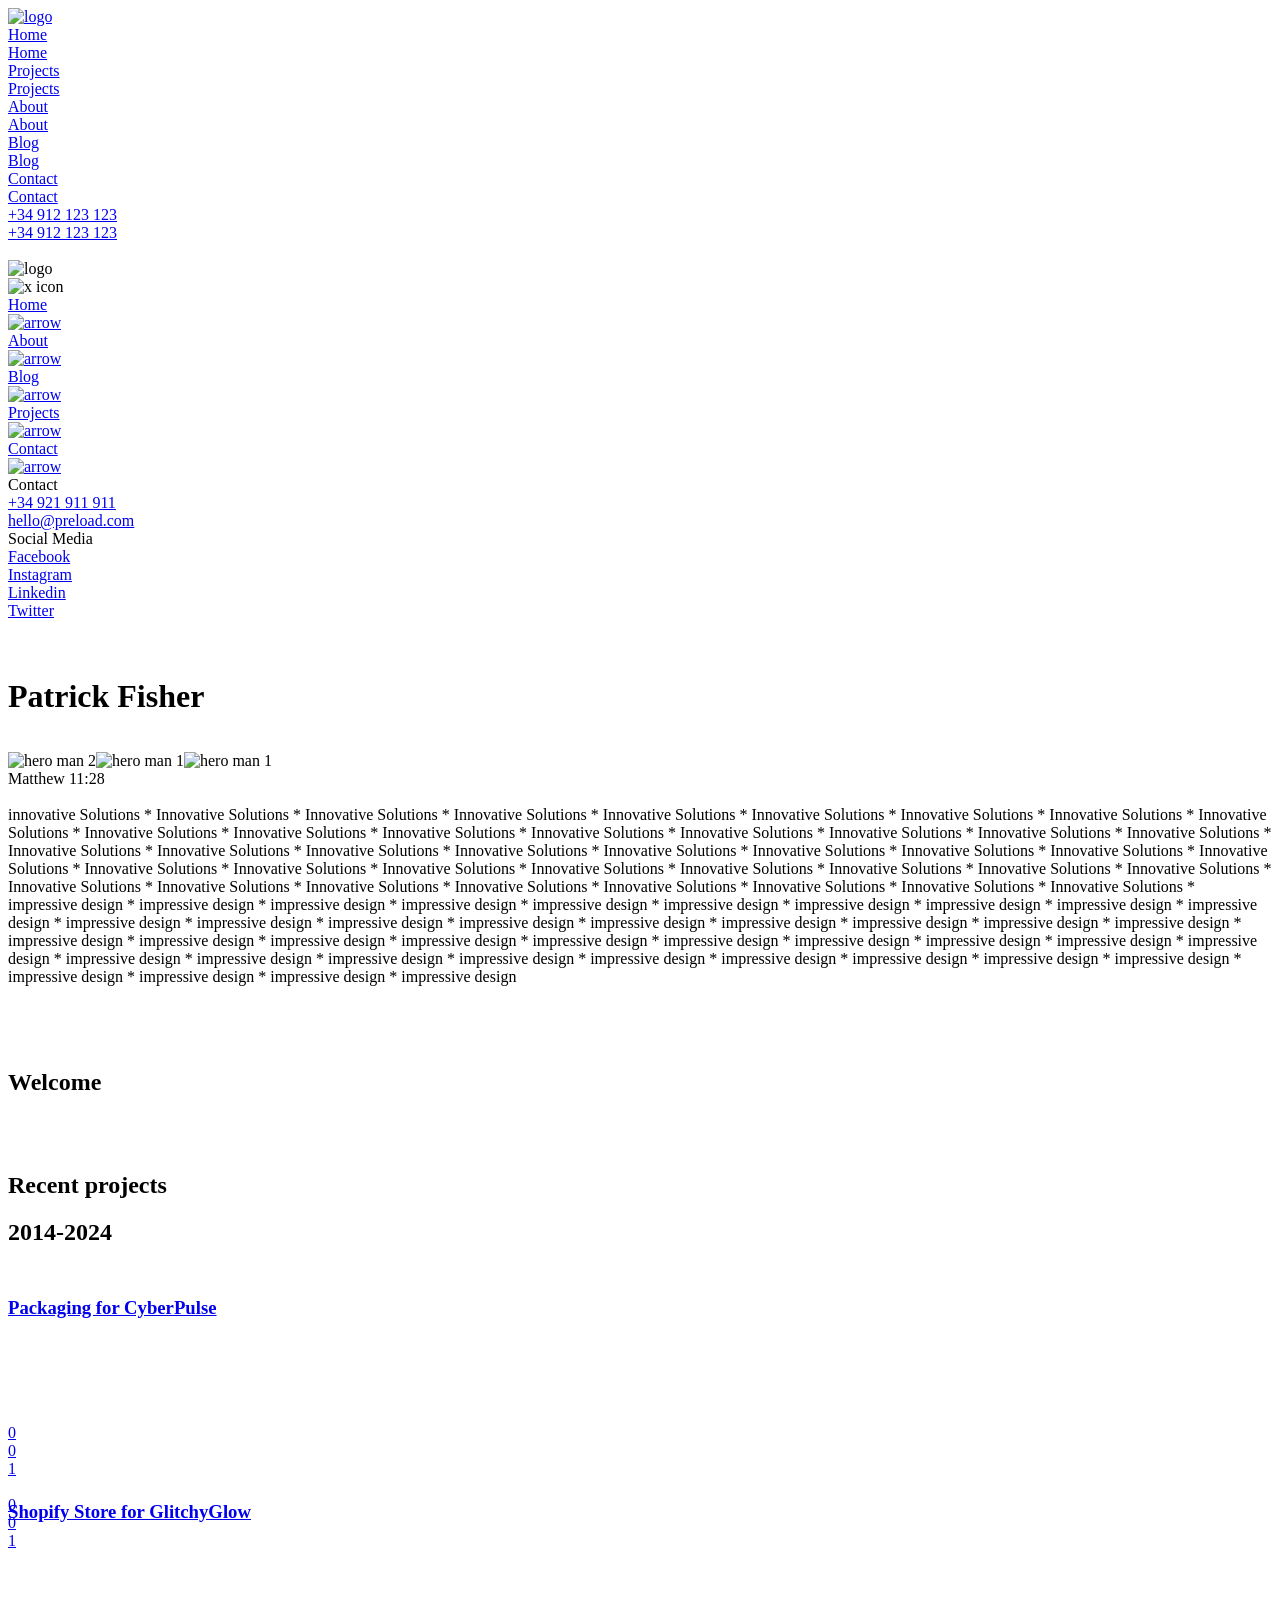
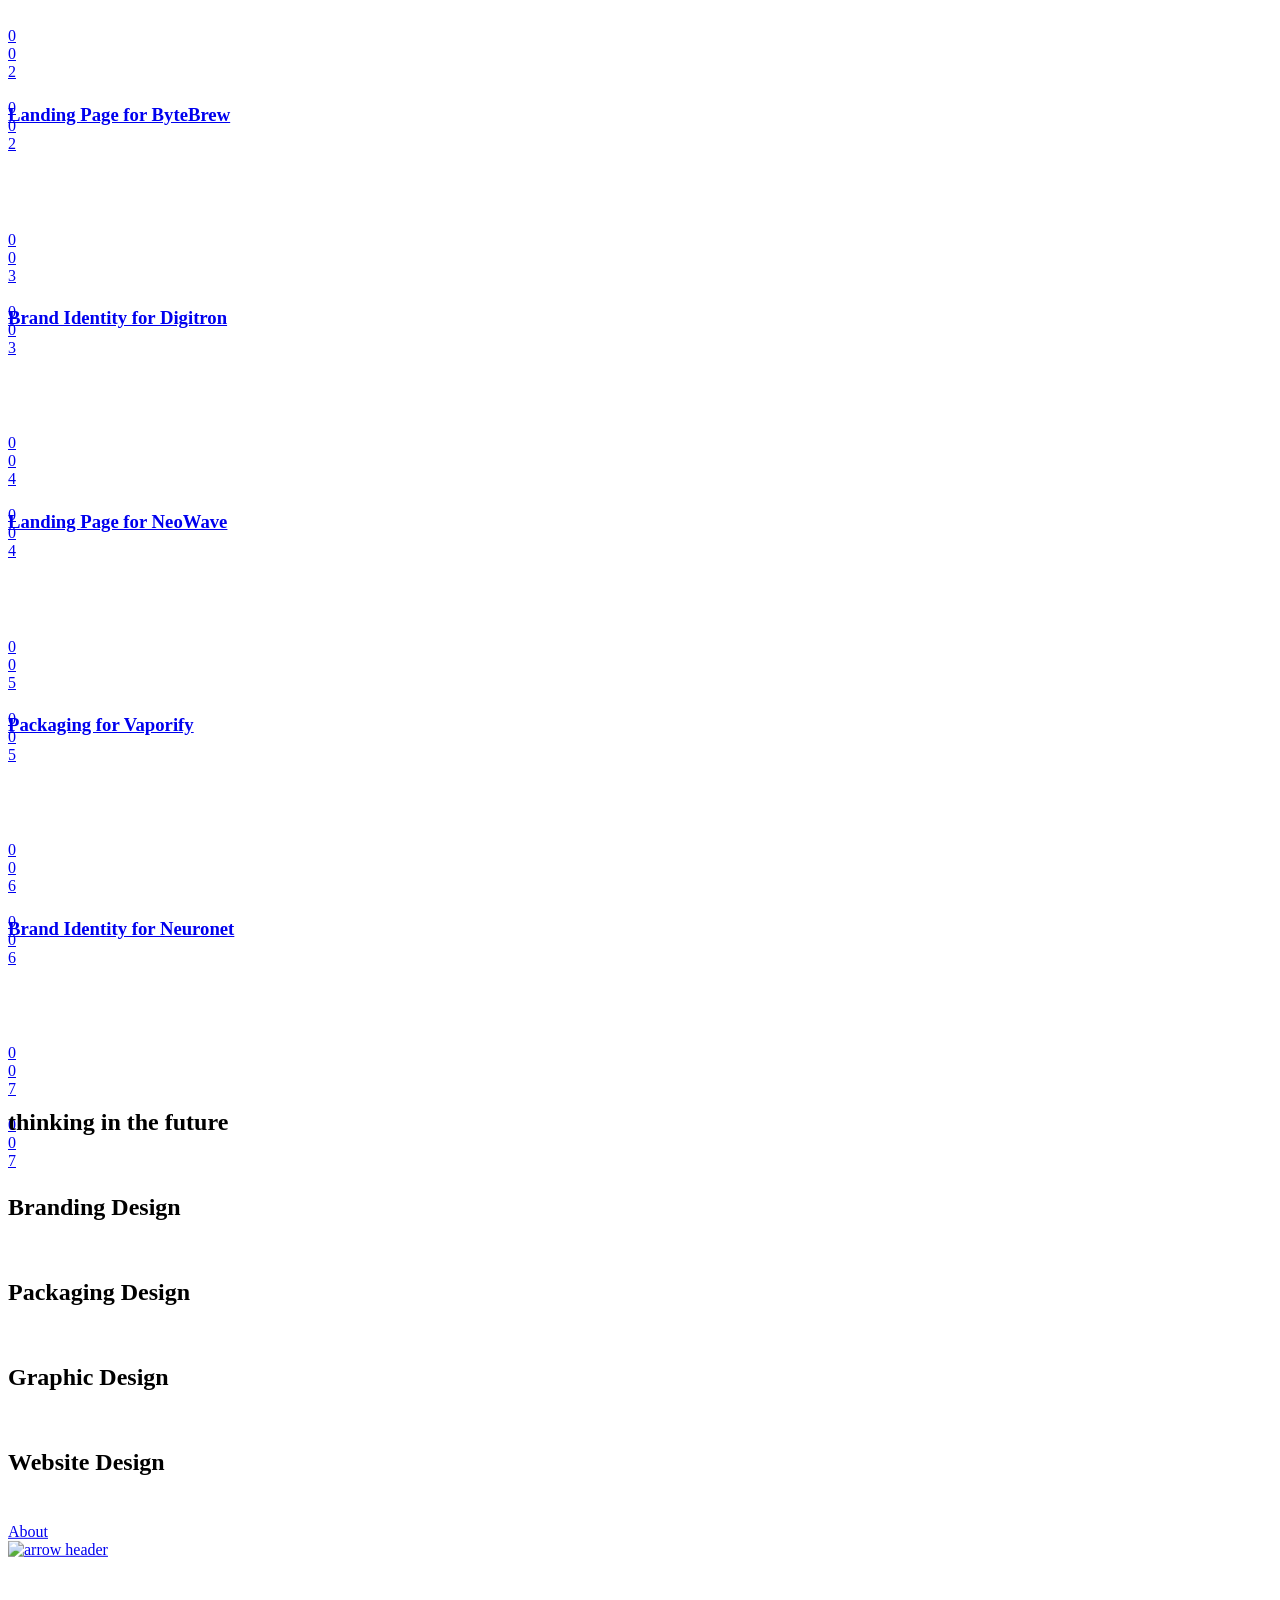
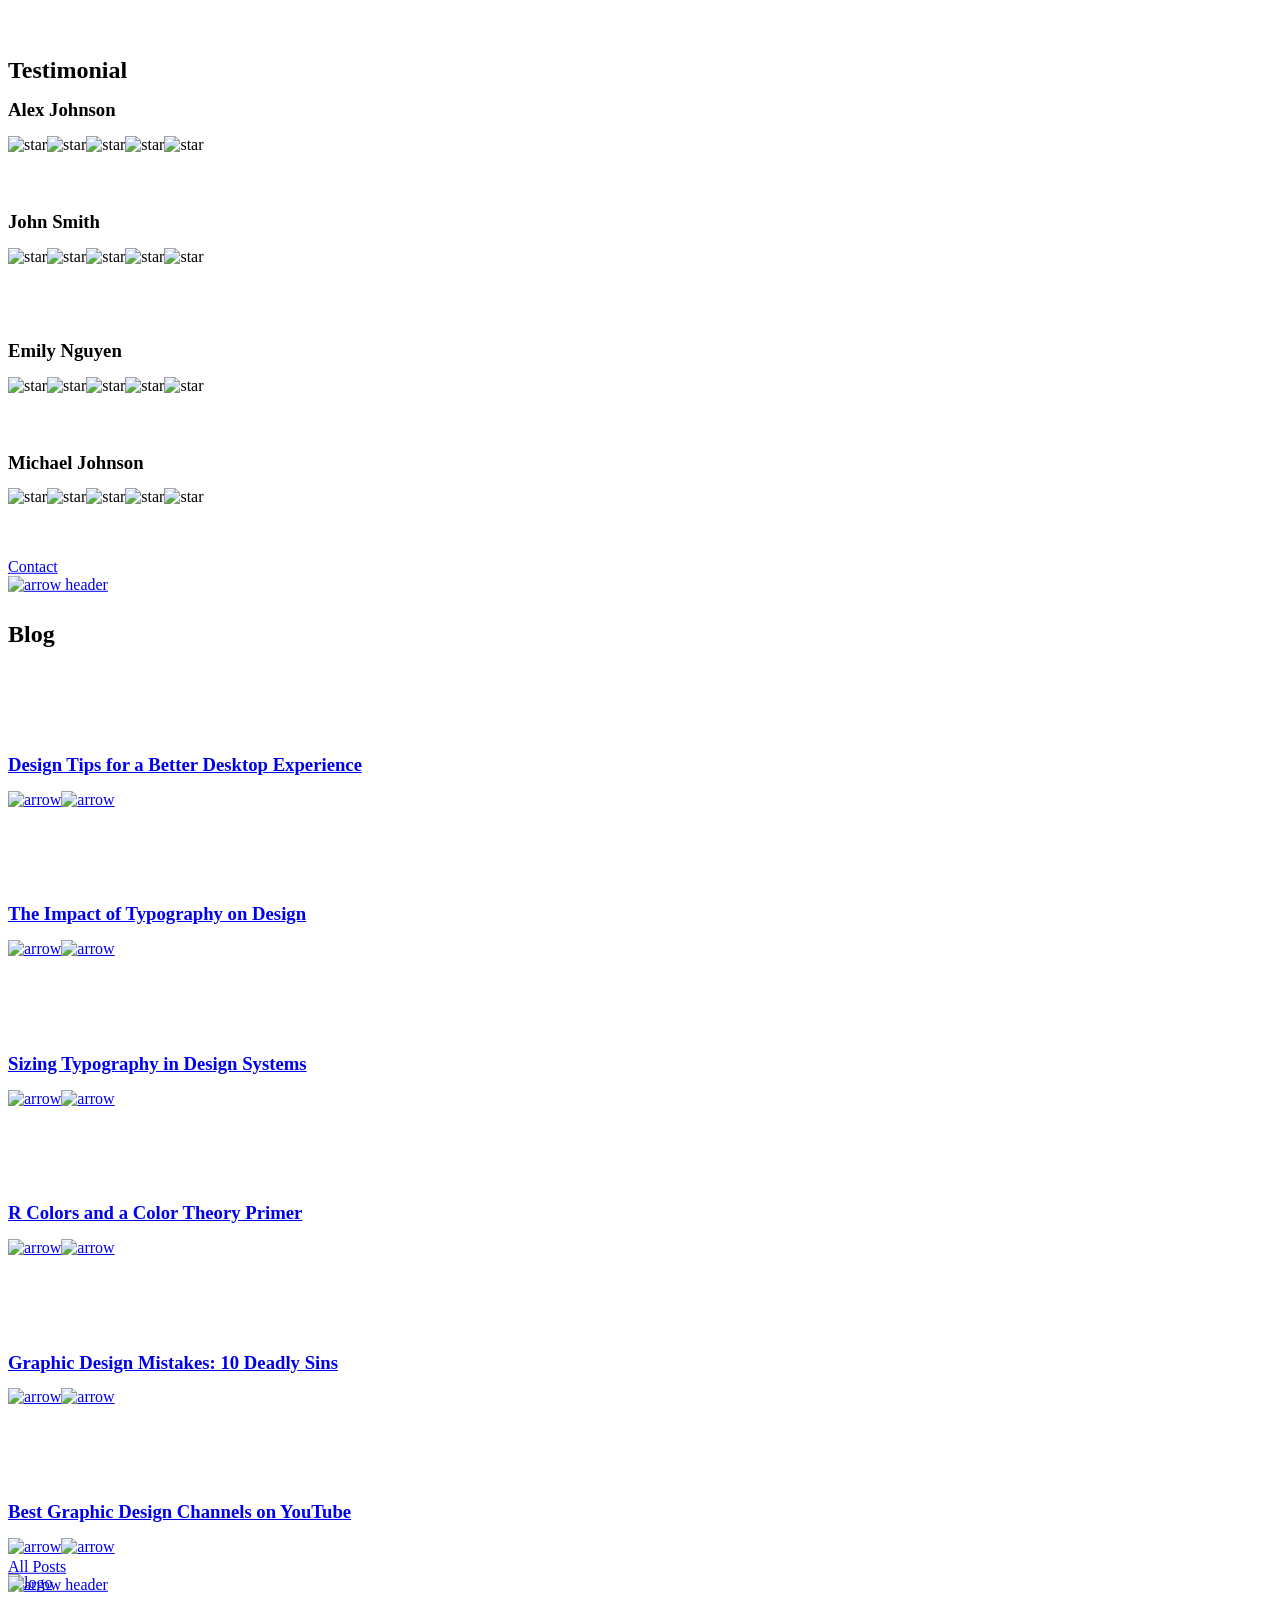
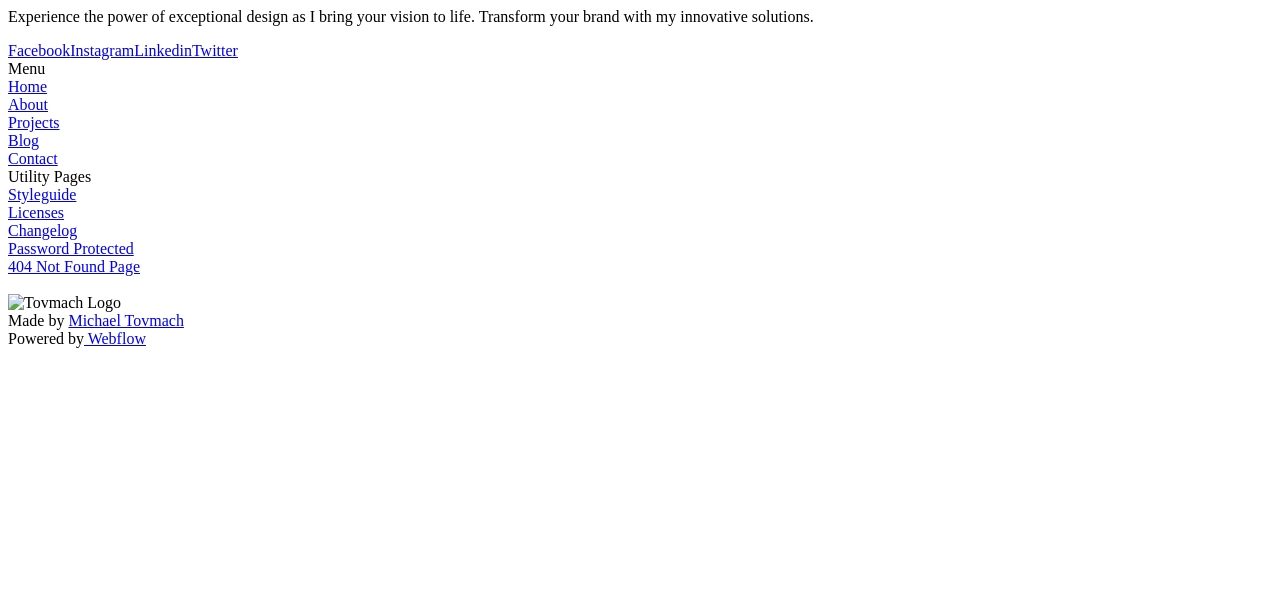
==== index.html @ 009631b8 "Add files via upload" ====
<!DOCTYPE html>
<!-- This site was created in Webflow. https://webflow.com -->
<!-- Last Published: Sat Oct 14 2023 12:00:19 GMT+0000 (Coordinated Universal Time) -->
<html data-wf-domain="preload-template-showcase.webflow.io" data-wf-page="652a81c5d2f516632fee0f77" data-wf-site="652a81c5d2f516632fee0f84">

<head>
    <meta charset="utf-8" />
    <title>Preload - Webflow HTML website template</title>
    <meta content="width=device-width, initial-scale=1" name="viewport" />
    <meta content="Webflow" name="generator" />
    <link href="https://assets-global.website-files.com/652a81c5d2f516632fee0f84/css/preload-template-showcase.webflow.b23341d85.css" rel="stylesheet" type="text/css" />
    <style>
        @media (min-width:992px) {
            html.w-mod-js:not(.w-mod-ix) [data-w-id="a462faec-7278-2a54-4b8b-8343646ac737"] {
                width: 100%;
                height: 0%;
            }
            html.w-mod-js:not(.w-mod-ix) [data-w-id="a462faec-7278-2a54-4b8b-8343646ac738"] {
                -webkit-transform: translate3d(0, 25%, 0) scale3d(1, 1.2, 1) rotateX(0) rotateY(0) rotateZ(0) skew(0, 0);
                -moz-transform: translate3d(0, 25%, 0) scale3d(1, 1.2, 1) rotateX(0) rotateY(0) rotateZ(0) skew(0, 0);
                -ms-transform: translate3d(0, 25%, 0) scale3d(1, 1.2, 1) rotateX(0) rotateY(0) rotateZ(0) skew(0, 0);
                transform: translate3d(0, 25%, 0) scale3d(1, 1.2, 1) rotateX(0) rotateY(0) rotateZ(0) skew(0, 0);
                display: none;
                opacity: 0;
            }
            html.w-mod-js:not(.w-mod-ix) [data-w-id="a462faec-7278-2a54-4b8b-8343646ac73d"] {
                -webkit-transform: translate3d(0, 0%, 0) scale3d(1, 1, 1) rotateX(0) rotateY(0) rotateZ(0) skew(0, 0);
                -moz-transform: translate3d(0, 0%, 0) scale3d(1, 1, 1) rotateX(0) rotateY(0) rotateZ(0) skew(0, 0);
                -ms-transform: translate3d(0, 0%, 0) scale3d(1, 1, 1) rotateX(0) rotateY(0) rotateZ(0) skew(0, 0);
                transform: translate3d(0, 0%, 0) scale3d(1, 1, 1) rotateX(0) rotateY(0) rotateZ(0) skew(0, 0);
            }
            html.w-mod-js:not(.w-mod-ix) [data-w-id="a462faec-7278-2a54-4b8b-8343646ac73f"] {
                -webkit-transform: translate3d(0, 0%, 0) scale3d(1, 1, 1) rotateX(0) rotateY(0) rotateZ(0) skew(0, 0);
                -moz-transform: translate3d(0, 0%, 0) scale3d(1, 1, 1) rotateX(0) rotateY(0) rotateZ(0) skew(0, 0);
                -ms-transform: translate3d(0, 0%, 0) scale3d(1, 1, 1) rotateX(0) rotateY(0) rotateZ(0) skew(0, 0);
                transform: translate3d(0, 0%, 0) scale3d(1, 1, 1) rotateX(0) rotateY(0) rotateZ(0) skew(0, 0);
            }
            html.w-mod-js:not(.w-mod-ix) [data-w-id="a462faec-7278-2a54-4b8b-8343646ac741"] {
                -webkit-transform: translate3d(0, 0%, 0) scale3d(1, 1, 1) rotateX(0) rotateY(0) rotateZ(0) skew(0, 0);
                -moz-transform: translate3d(0, 0%, 0) scale3d(1, 1, 1) rotateX(0) rotateY(0) rotateZ(0) skew(0, 0);
                -ms-transform: translate3d(0, 0%, 0) scale3d(1, 1, 1) rotateX(0) rotateY(0) rotateZ(0) skew(0, 0);
                transform: translate3d(0, 0%, 0) scale3d(1, 1, 1) rotateX(0) rotateY(0) rotateZ(0) skew(0, 0);
            }
            html.w-mod-js:not(.w-mod-ix) [data-w-id="a462faec-7278-2a54-4b8b-8343646ac744"] {
                -webkit-transform: translate3d(0, 100%, 0) scale3d(1, 1, 1) rotateX(0) rotateY(0) rotateZ(0) skew(0, 0);
                -moz-transform: translate3d(0, 100%, 0) scale3d(1, 1, 1) rotateX(0) rotateY(0) rotateZ(0) skew(0, 0);
                -ms-transform: translate3d(0, 100%, 0) scale3d(1, 1, 1) rotateX(0) rotateY(0) rotateZ(0) skew(0, 0);
                transform: translate3d(0, 100%, 0) scale3d(1, 1, 1) rotateX(0) rotateY(0) rotateZ(0) skew(0, 0);
            }
            html.w-mod-js:not(.w-mod-ix) [data-w-id="a462faec-7278-2a54-4b8b-8343646ac746"] {
                -webkit-transform: translate3d(0, 100%, 0) scale3d(1, 1, 1) rotateX(0) rotateY(0) rotateZ(0) skew(0, 0);
                -moz-transform: translate3d(0, 100%, 0) scale3d(1, 1, 1) rotateX(0) rotateY(0) rotateZ(0) skew(0, 0);
                -ms-transform: translate3d(0, 100%, 0) scale3d(1, 1, 1) rotateX(0) rotateY(0) rotateZ(0) skew(0, 0);
                transform: translate3d(0, 100%, 0) scale3d(1, 1, 1) rotateX(0) rotateY(0) rotateZ(0) skew(0, 0);
            }
            html.w-mod-js:not(.w-mod-ix) [data-w-id="a462faec-7278-2a54-4b8b-8343646ac748"] {
                -webkit-transform: translate3d(0, 100%, 0) scale3d(1, 1, 1) rotateX(0) rotateY(0) rotateZ(0) skew(0, 0);
                -moz-transform: translate3d(0, 100%, 0) scale3d(1, 1, 1) rotateX(0) rotateY(0) rotateZ(0) skew(0, 0);
                -ms-transform: translate3d(0, 100%, 0) scale3d(1, 1, 1) rotateX(0) rotateY(0) rotateZ(0) skew(0, 0);
                transform: translate3d(0, 100%, 0) scale3d(1, 1, 1) rotateX(0) rotateY(0) rotateZ(0) skew(0, 0);
            }
            html.w-mod-js:not(.w-mod-ix) [data-w-id="c5bcecb6-b877-25a2-1daa-4a76ec49b6c4"] {
                opacity: 0;
                display: block;
            }
        }

        @media (max-width:991px) and (min-width:768px) {
            html.w-mod-js:not(.w-mod-ix) [data-w-id="a462faec-7278-2a54-4b8b-8343646ac731"] {
                display: block;
            }
            html.w-mod-js:not(.w-mod-ix) [data-w-id="a462faec-7278-2a54-4b8b-8343646ac72f"] {
                -webkit-transform: translate3d(0, 100px, 0) scale3d(1, 1, 1) rotateX(0) rotateY(0) rotateZ(0) skew(0, 0);
                -moz-transform: translate3d(0, 100px, 0) scale3d(1, 1, 1) rotateX(0) rotateY(0) rotateZ(0) skew(0, 0);
                -ms-transform: translate3d(0, 100px, 0) scale3d(1, 1, 1) rotateX(0) rotateY(0) rotateZ(0) skew(0, 0);
                transform: translate3d(0, 100px, 0) scale3d(1, 1, 1) rotateX(0) rotateY(0) rotateZ(0) skew(0, 0);
                opacity: 0;
            }
        }

        @media (max-width:767px) and (min-width:480px) {
            html.w-mod-js:not(.w-mod-ix) [data-w-id="a462faec-7278-2a54-4b8b-8343646ac731"] {
                display: block;
            }
            html.w-mod-js:not(.w-mod-ix) [data-w-id="a462faec-7278-2a54-4b8b-8343646ac72f"] {
                -webkit-transform: translate3d(0, 100px, 0) scale3d(1, 1, 1) rotateX(0) rotateY(0) rotateZ(0) skew(0, 0);
                -moz-transform: translate3d(0, 100px, 0) scale3d(1, 1, 1) rotateX(0) rotateY(0) rotateZ(0) skew(0, 0);
                -ms-transform: translate3d(0, 100px, 0) scale3d(1, 1, 1) rotateX(0) rotateY(0) rotateZ(0) skew(0, 0);
                transform: translate3d(0, 100px, 0) scale3d(1, 1, 1) rotateX(0) rotateY(0) rotateZ(0) skew(0, 0);
                opacity: 0;
            }
        }

        @media (max-width:479px) {
            html.w-mod-js:not(.w-mod-ix) [data-w-id="a462faec-7278-2a54-4b8b-8343646ac731"] {
                display: block;
            }
            html.w-mod-js:not(.w-mod-ix) [data-w-id="a462faec-7278-2a54-4b8b-8343646ac72f"] {
                -webkit-transform: translate3d(0, 100px, 0) scale3d(1, 1, 1) rotateX(0) rotateY(0) rotateZ(0) skew(0, 0);
                -moz-transform: translate3d(0, 100px, 0) scale3d(1, 1, 1) rotateX(0) rotateY(0) rotateZ(0) skew(0, 0);
                -ms-transform: translate3d(0, 100px, 0) scale3d(1, 1, 1) rotateX(0) rotateY(0) rotateZ(0) skew(0, 0);
                transform: translate3d(0, 100px, 0) scale3d(1, 1, 1) rotateX(0) rotateY(0) rotateZ(0) skew(0, 0);
                opacity: 0;
            }
        }
    </style>
    <link href="https://fonts.googleapis.com" rel="preconnect" />
    <link href="https://fonts.gstatic.com" rel="preconnect" crossorigin="anonymous" />
    <script src="https://ajax.googleapis.com/ajax/libs/webfont/1.6.26/webfont.js" type="text/javascript"></script>
    <script type="text/javascript">
        WebFont.load({
            google: {
                families: ["Inter:100,200,300,regular,500,600,700,800,900", "Audiowide:regular", "Libre Barcode 128 Text:regular"]
            }
        });
    </script>
    <script type="text/javascript">
        ! function(o, c) {
            var n = c.documentElement,
                t = " w-mod-";
            n.className += t + "js", ("ontouchstart" in o || o.DocumentTouch && c instanceof DocumentTouch) && (n.className += t + "touch")
        }(window, document);
    </script>
    <link href="https://cdn.prod.website-files.com/652a81c5d2f516632fee0f84/652a81c5d2f516632fee0fb1_Favicon.svg" rel="shortcut icon" type="image/x-icon" />
    <link href="https://cdn.prod.website-files.com/652a81c5d2f516632fee0f84/652a81c5d2f516632fee0fb2_Webclip.svg" rel="apple-touch-icon" />
</head>

<body>
    <div class="noise-background-fixed"></div>
    <div>
        <div class="container w-container">
            <div class="nav-bar-container"><a href="/" aria-current="page" class="nav-logo-container w-nav-brand w--current"><img src="https://cdn.prod.website-files.com/652a81c5d2f516632fee0f84/652a81c5d2f516632fee0fb5_logo-preload.svg" loading="lazy" width="Auto" alt="logo" class="nav-logo"/></a>
                <div
                    class="nav-menu-links">
                    <a href="/" aria-current="page" class="nav-menu-link w-inline-block w--current">
                        <div data-w-id="638e8a83-a803-4327-3c71-6f1e736c8e16" class="animation-rotate-text-container">
                            <div class="animation-rotate-text-one">
                                <div class="nav-menu-text">Home</div>
                            </div>
                            <div class="animation-rotate-text-two">
                                <div data-w-id="638e8a83-a803-4327-3c71-6f1e736c8e1b" class="nav-menu-text">Home<br/></div>
                            </div>
                        </div>
                    </a>
                    <a href="/#projects" class="nav-menu-link w-inline-block">
                        <div data-w-id="638e8a83-a803-4327-3c71-6f1e736c8e1f" class="animation-rotate-text-container">
                            <div class="animation-rotate-text-one">
                                <div class="nav-menu-text">Projects</div>
                            </div>
                            <div class="animation-rotate-text-two">
                                <div class="nav-menu-text">Projects</div>
                            </div>
                        </div>
                    </a>
                    <a href="/about" class="nav-menu-link w-inline-block">
                        <div data-w-id="638e8a83-a803-4327-3c71-6f1e736c8e27" class="animation-rotate-text-container">
                            <div class="animation-rotate-text-one">
                                <div class="nav-menu-text">About</div>
                            </div>
                            <div class="animation-rotate-text-two">
                                <div class="nav-menu-text">About</div>
                            </div>
                        </div>
                    </a>
                    <a href="/blog" class="nav-menu-link w-inline-block">
                        <div data-w-id="638e8a83-a803-4327-3c71-6f1e736c8e2f" class="animation-rotate-text-container">
                            <div class="animation-rotate-text-one">
                                <div class="nav-menu-text">Blog</div>
                            </div>
                            <div class="animation-rotate-text-two">
                                <div class="nav-menu-text">Blog</div>
                            </div>
                        </div>
                    </a>
                    <a href="/contact" class="nav-menu-link w-inline-block">
                        <div data-w-id="638e8a83-a803-4327-3c71-6f1e736c8e37" class="animation-rotate-text-container">
                            <div class="animation-rotate-text-one">
                                <div class="nav-menu-text">Contact</div>
                            </div>
                            <div class="animation-rotate-text-two">
                                <div class="nav-menu-text">Contact</div>
                            </div>
                        </div>
                    </a>
            </div>
            <a href="tel:+00000000" class="nav-menu-link phone w-inline-block">
                <div data-w-id="638e8a83-a803-4327-3c71-6f1e736c8e3f" class="animation-rotate-text-container">
                    <div class="animation-rotate-text-one">
                        <div class="nav-menu-text">+34 912 123 123</div>
                    </div>
                    <div class="animation-rotate-text-two">
                        <div class="nav-menu-text">+34 912 123 123</div>
                    </div>
                </div>
            </a>
            <div data-w-id="638e8a83-a803-4327-3c71-6f1e736c8e46" class="nav-menu-mobile"><img src="https://cdn.prod.website-files.com/652a81c5d2f516632fee0f84/652a81c5d2f516632fee0fd8_menu-alt-3.svg" loading="lazy" alt="" /></div>
        </div>
    </div>
    </div>
    <div class="mobile-menu">
        <div class="mobile-menu-container">
            <div class="mobile-menu-header-container">
                <div class="overflow-hidden"><img src="https://cdn.prod.website-files.com/652a81c5d2f516632fee0f84/652a81c5d2f516632fee0fb5_logo-preload.svg" loading="lazy" alt="logo" class="mobile-menu-logo mobile-menu-text-move" /></div>
                <div data-w-id="96f524a3-8467-bda1-ad67-eaf60d73cc5e"
                    class="mobile-menu-close-button"><img src="https://cdn.prod.website-files.com/652a81c5d2f516632fee0f84/652a81c5d2f516632fee0fb3_n-x-icon.svg" loading="lazy" alt="x icon" /></div>
            </div>
            <div class="mobile-menu-links-container">
                <div class="overflow-hidden">
                    <a href="/" aria-current="page" class="mobile-menu-link-text-container mobile-menu-text-move w-inline-block w--current">
                        <div class="mobile-menu-link">Home</div><img src="https://cdn.prod.website-files.com/652a81c5d2f516632fee0f84/652a81c5d2f516632fee0fb4_arrow-material.svg" loading="lazy" width="22" alt="arrow" /></a>
                </div>
                <div class="overflow-hidden">
                    <a href="/about" class="mobile-menu-link-text-container mobile-menu-text-move w-inline-block">
                        <div class="mobile-menu-link">About</div><img src="https://cdn.prod.website-files.com/652a81c5d2f516632fee0f84/652a81c5d2f516632fee0fb4_arrow-material.svg" loading="lazy" width="22" alt="arrow" /></a>
                </div>
                <div class="overflow-hidden">
                    <a href="/blog" class="mobile-menu-link-text-container mobile-menu-text-move w-inline-block">
                        <div class="mobile-menu-link">Blog</div><img src="https://cdn.prod.website-files.com/652a81c5d2f516632fee0f84/652a81c5d2f516632fee0fb4_arrow-material.svg" loading="lazy" width="22" alt="arrow" /></a>
                </div>
                <div class="overflow-hidden">
                    <a href="/#projects" class="mobile-menu-link-text-container mobile-menu-text-move w-inline-block">
                        <div class="mobile-menu-link">Projects</div><img src="https://cdn.prod.website-files.com/652a81c5d2f516632fee0f84/652a81c5d2f516632fee0fb4_arrow-material.svg" loading="lazy" width="22" alt="arrow" /></a>
                </div>
                <div class="overflow-hidden">
                    <a href="/contact" class="mobile-menu-link-text-container mobile-menu-text-move w-inline-block">
                        <div class="mobile-menu-link">Contact</div><img src="https://cdn.prod.website-files.com/652a81c5d2f516632fee0f84/652a81c5d2f516632fee0fb4_arrow-material.svg" loading="lazy" width="22" alt="arrow" /></a>
                </div>
            </div>
            <div class="mobile-menu-links-container">
                <div class="overflow-hidden">
                    <div class="mobile-menu-header-text mobile-menu-text-move">Contact</div>
                </div>
                <div class="overflow-hidden"><a data-w-id="96f524a3-8467-bda1-ad67-eaf60d73cc7f" href="tel:123123123" class="mobile-menu-link small mobile-menu-text-move">+34 921 911 911</a></div>
                <div class="overflow-hidden"><a data-w-id="96f524a3-8467-bda1-ad67-eaf60d73cc82" href="mailto:hello@preload.com" class="mobile-menu-link small mobile-menu-text-move">hello@preload.com</a></div>
            </div>
            <div class="mobile-menu-links-container">
                <div class="overflow-hidden">
                    <div class="mobile-menu-header-text mobile-menu-text-move">Social Media</div>
                </div>
                <div class="overflow-hidden"><a data-w-id="96f524a3-8467-bda1-ad67-eaf60d73cc89" href="/#contact" class="mobile-menu-link small mobile-menu-text-move">Facebook</a></div>
                <div class="overflow-hidden"><a data-w-id="96f524a3-8467-bda1-ad67-eaf60d73cc8c" href="/#contact" class="mobile-menu-link small mobile-menu-text-move">Instagram</a></div>
                <div class="overflow-hidden"><a data-w-id="96f524a3-8467-bda1-ad67-eaf60d73cc8f" href="/#contact" class="mobile-menu-link small mobile-menu-text-move">Linkedin</a></div>
                <div class="overflow-hidden"><a data-w-id="96f524a3-8467-bda1-ad67-eaf60d73cc92" href="/#contact" class="mobile-menu-link small mobile-menu-text-move">Twitter</a></div>
            </div>
        </div>
    </div>
    <div class="section">
        <div class="container w-container">
            <div data-w-id="faca0dbc-8ca0-1eea-268c-3269965baf6a" class="hero-container">
                <div class="hero-content-container">
                    <div class="hero-content-grid">
                        <div class="hero-text-container">
                            <div data-w-id="faca0dbc-8ca0-1eea-268c-3269965baf6e" class="hero-title-container">
                                <div data-w-id="faca0dbc-8ca0-1eea-268c-3269965baf6f" class="heading-animation-trigger">
                                    <div style="-webkit-transform:translate3d(0, 100%, 0) scale3d(1, 1, 1) rotateX(0) rotateY(0) rotateZ(0) skew(0, 0);-moz-transform:translate3d(0, 100%, 0) scale3d(1, 1, 1) rotateX(0) rotateY(0) rotateZ(0) skew(0, 0);-ms-transform:translate3d(0, 100%, 0) scale3d(1, 1, 1) rotateX(0) rotateY(0) rotateZ(0) skew(0, 0);transform:translate3d(0, 100%, 0) scale3d(1, 1, 1) rotateX(0) rotateY(0) rotateZ(0) skew(0, 0)"
                                        class="animation-content-2">
                                        <h1 class="header-title">Patrick Fisher</h1>
                                    </div>
                                </div>
                                <div style="-webkit-transform:translate3d(-100%, 0, 0) scale3d(1, 1, 1) rotateX(0) rotateY(0) rotateZ(0) skew(0, 0);-moz-transform:translate3d(-100%, 0, 0) scale3d(1, 1, 1) rotateX(0) rotateY(0) rotateZ(0) skew(0, 0);-ms-transform:translate3d(-100%, 0, 0) scale3d(1, 1, 1) rotateX(0) rotateY(0) rotateZ(0) skew(0, 0);transform:translate3d(-100%, 0, 0) scale3d(1, 1, 1) rotateX(0) rotateY(0) rotateZ(0) skew(0, 0)"
                                    class="black-overlay"></div>
                            </div>
                            <div data-w-id="faca0dbc-8ca0-1eea-268c-3269965baf74" class="hero-paragraph-container">
                                <p data-w-id="faca0dbc-8ca0-1eea-268c-3269965baf75" style="-webkit-transform:translate3d(0, 15px, 0) scale3d(1, 1, 1) rotateX(0) rotateY(0) rotateZ(0) skew(0, 0);-moz-transform:translate3d(0, 15px, 0) scale3d(1, 1, 1) rotateX(0) rotateY(0) rotateZ(0) skew(0, 0);-ms-transform:translate3d(0, 15px, 0) scale3d(1, 1, 1) rotateX(0) rotateY(0) rotateZ(0) skew(0, 0);transform:translate3d(0, 15px, 0) scale3d(1, 1, 1) rotateX(0) rotateY(0) rotateZ(0) skew(0, 0);opacity:0"
                                    class="text-md withe">I specialize in crafting online spaces that stand the test of time. I utilize innovative design solutions that cater to your unique needs.</p>
                                <div style="-webkit-transform:translate3d(-100%, 0, 0) scale3d(1, 1, 1) rotateX(0) rotateY(0) rotateZ(0) skew(0, 0);-moz-transform:translate3d(-100%, 0, 0) scale3d(1, 1, 1) rotateX(0) rotateY(0) rotateZ(0) skew(0, 0);-ms-transform:translate3d(-100%, 0, 0) scale3d(1, 1, 1) rotateX(0) rotateY(0) rotateZ(0) skew(0, 0);transform:translate3d(-100%, 0, 0) scale3d(1, 1, 1) rotateX(0) rotateY(0) rotateZ(0) skew(0, 0)"
                                    class="black-overlay"></div>
                            </div><a href="/contact" data-w-id="faca0dbc-8ca0-1eea-268c-3269965baf78" style="-webkit-transform:translate3d(0, 15px, 0) scale3d(1, 1, 1) rotateX(0) rotateY(0) rotateZ(0) skew(0, 0);-moz-transform:translate3d(0, 15px, 0) scale3d(1, 1, 1) rotateX(0) rotateY(0) rotateZ(0) skew(0, 0);-ms-transform:translate3d(0, 15px, 0) scale3d(1, 1, 1) rotateX(0) rotateY(0) rotateZ(0) skew(0, 0);transform:translate3d(0, 15px, 0) scale3d(1, 1, 1) rotateX(0) rotateY(0) rotateZ(0) skew(0, 0);opacity:0"
                                class="hero-button w-button">Say Hello!</a></div>
                        <div id="w-node-_94d972f1-6efd-c66f-c71d-ae3e773f9039-2fee0f77" class="hero-image-container"><img src="https://cdn.prod.website-files.com/652a81c5d2f516632fee0f84/652a81c5d2f516632fee0fb7_hero-man-1.jpg" loading="lazy" alt="hero man 2" class="man-opacity" /><img src="https://cdn.prod.website-files.com/652a81c5d2f516632fee0f84/652a81c5d2f516632fee0fb8_hero-man-2.png"
                                loading="lazy" alt="hero man 1" class="man-glow" /><img src="https://cdn.prod.website-files.com/652a81c5d2f516632fee0f84/652a81c5d2f516632fee0fb8_hero-man-2.png" loading="lazy" alt="hero man 1" class="man-no-background" />
                            <div
                                class="text-block">Matthew 11:28</div>
                    </div>
                </div>
            </div>
            <div data-w-id="faca0dbc-8ca0-1eea-268c-3269965baf6b" class="herro-image-container"><img src="https://cdn.prod.website-files.com/652a81c5d2f516632fee0f84/652a81c5d2f516632fee0fb6_hero.jpg" loading="lazy" style="-webkit-transform:translate3d(0, 0, 0) scale3d(1.1, 1.1, 1) rotateX(0) rotateY(0) rotateZ(0) skew(0, 0);-moz-transform:translate3d(0, 0, 0) scale3d(1.1, 1.1, 1) rotateX(0) rotateY(0) rotateZ(0) skew(0, 0);-ms-transform:translate3d(0, 0, 0) scale3d(1.1, 1.1, 1) rotateX(0) rotateY(0) rotateZ(0) skew(0, 0);transform:translate3d(0, 0, 0) scale3d(1.1, 1.1, 1) rotateX(0) rotateY(0) rotateZ(0) skew(0, 0)"
                    sizes="(max-width: 479px) 100vw, (max-width: 767px) 92vw, (max-width: 991px) 94vw, (max-width: 1439px) 90vw, (max-width: 1919px) 81vw, 68vw" alt="hero image" srcset="https://assets-global.website-files.com/652a81c5d2f516632fee0f84/652a81c5d2f516632fee0fb6_hero-p-500.jpg 500w, https://assets-global.website-files.com/652a81c5d2f516632fee0f84/652a81c5d2f516632fee0fb6_hero-p-800.jpg 800w, https://assets-global.website-files.com/652a81c5d2f516632fee0f84/652a81c5d2f516632fee0fb6_hero-p-1080.jpg 1080w, https://assets-global.website-files.com/652a81c5d2f516632fee0f84/652a81c5d2f516632fee0fb6_hero.jpg 2000w"
                    class="herro-image _1st zoom" /></div>
            <div class="hero-scroll-text-container _1st">
                <div class="hero-scroll-text _1st">innovative Solutions * Innovative Solutions * Innovative Solutions * Innovative Solutions * Innovative Solutions * Innovative Solutions * Innovative Solutions * Innovative Solutions * Innovative Solutions * Innovative Solutions * Innovative
                    Solutions * Innovative Solutions * Innovative Solutions * Innovative Solutions * Innovative Solutions * Innovative Solutions * Innovative Solutions * Innovative Solutions * Innovative Solutions * Innovative Solutions * Innovative Solutions
                    * Innovative Solutions * Innovative Solutions * Innovative Solutions * Innovative Solutions * Innovative Solutions * Innovative Solutions * Innovative Solutions * Innovative Solutions * Innovative Solutions * Innovative Solutions *
                    Innovative Solutions * Innovative Solutions * Innovative Solutions * Innovative Solutions * Innovative Solutions * Innovative Solutions * Innovative Solutions * Innovative Solutions * Innovative Solutions * Innovative Solutions * Innovative
                    Solutions * </div>
            </div>
            <div class="hero-scroll-text-container _2">
                <div class="hero-scroll-text _2th">impressive design * impressive design * impressive design * impressive design * impressive design * impressive design * impressive design * impressive design * impressive design * impressive design * impressive design * impressive design
                    * impressive design * impressive design * impressive design * impressive design * impressive design * impressive design * impressive design * impressive design * impressive design * impressive design * impressive design * impressive
                    design * impressive design * impressive design * impressive design * impressive design * impressive design * impressive design * impressive design * impressive design * impressive design * impressive design * impressive design * impressive
                    design * impressive design * impressive design * impressive design * impressive design * impressive design * impressive design</div>
            </div>
            <div data-w-id="a9418d8d-96ba-ccf9-8640-cf88a0d2c2f2" style="width:0%" class="line-separator hero-1"><img src="https://cdn.prod.website-files.com/652a81c5d2f516632fee0f84/652a81c5d2f516632fee0fb9_line-background.jpg" loading="lazy" sizes="(max-width: 479px) 100vw, (max-width: 767px) 92vw, (max-width: 991px) 94vw, (max-width: 1439px) 90vw, (max-width: 1919px) 81vw, 68vw"
                    srcset="https://assets-global.website-files.com/652a81c5d2f516632fee0f84/652a81c5d2f516632fee0fb9_line-background-p-500.jpg 500w, https://assets-global.website-files.com/652a81c5d2f516632fee0f84/652a81c5d2f516632fee0fb9_line-background-p-800.jpg 800w, https://assets-global.website-files.com/652a81c5d2f516632fee0f84/652a81c5d2f516632fee0fb9_line-background.jpg 1024w"
                    alt="line gradiant
" class="line-separator-glow" /><img src="https://cdn.prod.website-files.com/652a81c5d2f516632fee0f84/652a81c5d2f516632fee0fb9_line-background.jpg" loading="lazy" sizes="(max-width: 479px) 100vw, (max-width: 767px) 92vw, (max-width: 991px) 94vw, (max-width: 1439px) 90vw, (max-width: 1919px) 81vw, 68vw"
                    srcset="https://assets-global.website-files.com/652a81c5d2f516632fee0f84/652a81c5d2f516632fee0fb9_line-background-p-500.jpg 500w, https://assets-global.website-files.com/652a81c5d2f516632fee0f84/652a81c5d2f516632fee0fb9_line-background-p-800.jpg 800w, https://assets-global.website-files.com/652a81c5d2f516632fee0f84/652a81c5d2f516632fee0fb9_line-background.jpg 1024w"
                    alt="line gradiant
" class="line-separator-glow" /></div>
            <div data-w-id="2ff09a4e-5aa8-192e-a09e-c43b8b16652e" style="width:0%" class="line-separator hero-1-copy"><img src="https://cdn.prod.website-files.com/652a81c5d2f516632fee0f84/652a81c5d2f516632fee0fb9_line-background.jpg" loading="lazy" sizes="(max-width: 479px) 100vw, (max-width: 767px) 92vw, (max-width: 991px) 94vw, (max-width: 1439px) 90vw, (max-width: 1919px) 81vw, 68vw"
                    srcset="https://assets-global.website-files.com/652a81c5d2f516632fee0f84/652a81c5d2f516632fee0fb9_line-background-p-500.jpg 500w, https://assets-global.website-files.com/652a81c5d2f516632fee0f84/652a81c5d2f516632fee0fb9_line-background-p-800.jpg 800w, https://assets-global.website-files.com/652a81c5d2f516632fee0f84/652a81c5d2f516632fee0fb9_line-background.jpg 1024w"
                    alt="line gradiant
" class="line-separator-glow" /><img src="https://cdn.prod.website-files.com/652a81c5d2f516632fee0f84/652a81c5d2f516632fee0fb9_line-background.jpg" loading="lazy" sizes="(max-width: 479px) 100vw, (max-width: 767px) 92vw, (max-width: 991px) 94vw, (max-width: 1439px) 90vw, (max-width: 1919px) 81vw, 68vw"
                    srcset="https://assets-global.website-files.com/652a81c5d2f516632fee0f84/652a81c5d2f516632fee0fb9_line-background-p-500.jpg 500w, https://assets-global.website-files.com/652a81c5d2f516632fee0f84/652a81c5d2f516632fee0fb9_line-background-p-800.jpg 800w, https://assets-global.website-files.com/652a81c5d2f516632fee0f84/652a81c5d2f516632fee0fb9_line-background.jpg 1024w"
                    alt="line gradiant
" class="line-separator-glow" /></div>
        </div>
    </div>
    </div>
    <div class="section">
        <div class="container w-container">
            <div class="welcom-container">
                <div id="w-node-_26cb06e7-be16-d273-5b3d-580f820ac4bf-2fee0f77" data-w-id="26cb06e7-be16-d273-5b3d-580f820ac4bf" class="heading-animation-trigger">
                    <div style="-webkit-transform:translate3d(0, 100%, 0) scale3d(1, 1, 1) rotateX(0) rotateY(0) rotateZ(0) skew(0, 0);-moz-transform:translate3d(0, 100%, 0) scale3d(1, 1, 1) rotateX(0) rotateY(0) rotateZ(0) skew(0, 0);-ms-transform:translate3d(0, 100%, 0) scale3d(1, 1, 1) rotateX(0) rotateY(0) rotateZ(0) skew(0, 0);transform:translate3d(0, 100%, 0) scale3d(1, 1, 1) rotateX(0) rotateY(0) rotateZ(0) skew(0, 0)"
                        class="animation-content-2">
                        <h2 class="overline-small white">Welcome</h2>
                    </div>
                </div>
                <div data-w-id="26cb06e7-be16-d273-5b3d-580f820ac4c3" class="animation-text-reveal-opacity">
                    <p data-w-id="26cb06e7-be16-d273-5b3d-580f820ac4c4" style="opacity:0;-webkit-transform:translate3d(0, 25px, 0) scale3d(1, 1, 1) rotateX(0) rotateY(0) rotateZ(0) skew(0, 0);-moz-transform:translate3d(0, 25px, 0) scale3d(1, 1, 1) rotateX(0) rotateY(0) rotateZ(0) skew(0, 0);-ms-transform:translate3d(0, 25px, 0) scale3d(1, 1, 1) rotateX(0) rotateY(0) rotateZ(0) skew(0, 0);transform:translate3d(0, 25px, 0) scale3d(1, 1, 1) rotateX(0) rotateY(0) rotateZ(0) skew(0, 0)"
                        class="welcom-text">As a freelance web developer and designer with digital marketing skills, I specialize in creating innovative and exceptional digital experiences for my clients. With a strong work ethic and commitment to delivering results, I work
                        closely with clients to understand their needs and goals, and strive to exceed their expectations with every project.</p>
                    <div class="overlay-animation-text-reveal-opacity"></div>
                </div>
            </div>
        </div>
    </div>
    <div id="projects" class="section">
        <div class="container w-container">
            <div class="projects-section-header">
                <div data-w-id="a462faec-7278-2a54-4b8b-8343646ac723" class="heading-animation-trigger">
                    <div style="-webkit-transform:translate3d(0, 100%, 0) scale3d(1, 1, 1) rotateX(0) rotateY(0) rotateZ(0) skew(0, 0);-moz-transform:translate3d(0, 100%, 0) scale3d(1, 1, 1) rotateX(0) rotateY(0) rotateZ(0) skew(0, 0);-ms-transform:translate3d(0, 100%, 0) scale3d(1, 1, 1) rotateX(0) rotateY(0) rotateZ(0) skew(0, 0);transform:translate3d(0, 100%, 0) scale3d(1, 1, 1) rotateX(0) rotateY(0) rotateZ(0) skew(0, 0)"
                        class="animation-content">
                        <h2 class="overline-small white">Recent projects</h2>
                    </div>
                </div>
                <div data-w-id="a462faec-7278-2a54-4b8b-8343646ac727" class="heading-animation-trigger">
                    <div style="-webkit-transform:translate3d(0, 100%, 0) scale3d(1, 1, 1) rotateX(0) rotateY(0) rotateZ(0) skew(0, 0);-moz-transform:translate3d(0, 100%, 0) scale3d(1, 1, 1) rotateX(0) rotateY(0) rotateZ(0) skew(0, 0);-ms-transform:translate3d(0, 100%, 0) scale3d(1, 1, 1) rotateX(0) rotateY(0) rotateZ(0) skew(0, 0);transform:translate3d(0, 100%, 0) scale3d(1, 1, 1) rotateX(0) rotateY(0) rotateZ(0) skew(0, 0)"
                        class="animation-content">
                        <h2 class="overline-small white">2014-2024</h2>
                    </div>
                </div>
            </div>
            <div class="w-dyn-list">
                <div role="list" class="w-dyn-items">
                    <div role="listitem" class="w-dyn-item">
                        <a data-w-id="a462faec-7278-2a54-4b8b-8343646ac72e" href="/projects/packaging-for-cyberpulse" class="project-container w-inline-block">
                            <div data-w-id="a462faec-7278-2a54-4b8b-8343646ac72f" class="project-image-reveal-animation-container"><img src="https://cdn.prod.website-files.com/652a81c5d2f516632fee0f88/652a81c5d2f516632fee101b_project-9.jpg" loading="lazy" alt="" sizes="100vw" srcset="https://cdn.prod.website-files.com/652a81c5d2f516632fee0f88/652a81c5d2f516632fee101b_project-9-p-500.jpg 500w, https://cdn.prod.website-files.com/652a81c5d2f516632fee0f88/652a81c5d2f516632fee101b_project-9-p-800.jpg 800w, https://cdn.prod.website-files.com/652a81c5d2f516632fee0f88/652a81c5d2f516632fee101b_project-9-p-1080.jpg 1080w, https://cdn.prod.website-files.com/652a81c5d2f516632fee0f88/652a81c5d2f516632fee101b_project-9-p-1600.jpg 1600w, https://cdn.prod.website-files.com/652a81c5d2f516632fee0f88/652a81c5d2f516632fee101b_project-9-p-2000.jpg 2000w, https://cdn.prod.website-files.com/652a81c5d2f516632fee0f88/652a81c5d2f516632fee101b_project-9.jpg 2500w"
                                    class="projects-mobile-image" /><img src="https://cdn.prod.website-files.com/652a81c5d2f516632fee0f88/652a81c5d2f516632fee101b_project-9.jpg" loading="lazy" alt="" sizes="100vw" srcset="https://cdn.prod.website-files.com/652a81c5d2f516632fee0f88/652a81c5d2f516632fee101b_project-9-p-500.jpg 500w, https://cdn.prod.website-files.com/652a81c5d2f516632fee0f88/652a81c5d2f516632fee101b_project-9-p-800.jpg 800w, https://cdn.prod.website-files.com/652a81c5d2f516632fee0f88/652a81c5d2f516632fee101b_project-9-p-1080.jpg 1080w, https://cdn.prod.website-files.com/652a81c5d2f516632fee0f88/652a81c5d2f516632fee101b_project-9-p-1600.jpg 1600w, https://cdn.prod.website-files.com/652a81c5d2f516632fee0f88/652a81c5d2f516632fee101b_project-9-p-2000.jpg 2000w, https://cdn.prod.website-files.com/652a81c5d2f516632fee0f88/652a81c5d2f516632fee101b_project-9.jpg 2500w"
                                    class="projects-mobile-image-copy" />
                                <div data-w-id="a462faec-7278-2a54-4b8b-8343646ac731" class="animation-image-swipe-reveal-overlay"></div>
                            </div>
                            <div class="project-text-container">
                                <div data-w-id="a462faec-7278-2a54-4b8b-8343646ac733" class="heading-animation-trigger _1th">
                                    <div style="-webkit-transform:translate3d(0, 100%, 0) scale3d(1, 1, 1) rotateX(0) rotateY(0) rotateZ(0) skew(0, 0);-moz-transform:translate3d(0, 100%, 0) scale3d(1, 1, 1) rotateX(0) rotateY(0) rotateZ(0) skew(0, 0);-ms-transform:translate3d(0, 100%, 0) scale3d(1, 1, 1) rotateX(0) rotateY(0) rotateZ(0) skew(0, 0);transform:translate3d(0, 100%, 0) scale3d(1, 1, 1) rotateX(0) rotateY(0) rotateZ(0) skew(0, 0)"
                                        class="animation-content">
                                        <h3 class="project-title">Packaging for CyberPulse</h3>
                                    </div>
                                </div>
                                <div data-w-id="a462faec-7278-2a54-4b8b-8343646ac737" class="project-background"></div>
                                <div data-w-id="a462faec-7278-2a54-4b8b-8343646ac738" class="project-card"><img src="https://cdn.prod.website-files.com/652a81c5d2f516632fee0f88/652a81c5d2f516632fee101b_project-9.jpg" loading="eager" alt="" sizes="(max-width: 991px) 100vw, (max-width: 1439px) 30vw, (max-width: 1919px) 27vw, 23vw"
                                        srcset="https://cdn.prod.website-files.com/652a81c5d2f516632fee0f88/652a81c5d2f516632fee101b_project-9-p-500.jpg 500w, https://cdn.prod.website-files.com/652a81c5d2f516632fee0f88/652a81c5d2f516632fee101b_project-9-p-800.jpg 800w, https://cdn.prod.website-files.com/652a81c5d2f516632fee0f88/652a81c5d2f516632fee101b_project-9-p-1080.jpg 1080w, https://cdn.prod.website-files.com/652a81c5d2f516632fee0f88/652a81c5d2f516632fee101b_project-9-p-1600.jpg 1600w, https://cdn.prod.website-files.com/652a81c5d2f516632fee0f88/652a81c5d2f516632fee101b_project-9-p-2000.jpg 2000w, https://cdn.prod.website-files.com/652a81c5d2f516632fee0f88/652a81c5d2f516632fee101b_project-9.jpg 2500w"
                                        class="project-image" /><img src="https://cdn.prod.website-files.com/652a81c5d2f516632fee0f88/652a81c5d2f516632fee101b_project-9.jpg" loading="eager" alt="" sizes="(max-width: 991px) 100vw, (max-width: 1439px) 30vw, (max-width: 1919px) 27vw, 23vw"
                                        srcset="https://cdn.prod.website-files.com/652a81c5d2f516632fee0f88/652a81c5d2f516632fee101b_project-9-p-500.jpg 500w, https://cdn.prod.website-files.com/652a81c5d2f516632fee0f88/652a81c5d2f516632fee101b_project-9-p-800.jpg 800w, https://cdn.prod.website-files.com/652a81c5d2f516632fee0f88/652a81c5d2f516632fee101b_project-9-p-1080.jpg 1080w, https://cdn.prod.website-files.com/652a81c5d2f516632fee0f88/652a81c5d2f516632fee101b_project-9-p-1600.jpg 1600w, https://cdn.prod.website-files.com/652a81c5d2f516632fee0f88/652a81c5d2f516632fee101b_project-9-p-2000.jpg 2000w, https://cdn.prod.website-files.com/652a81c5d2f516632fee0f88/652a81c5d2f516632fee101b_project-9.jpg 2500w"
                                        class="project-image-copy" /></div>
                                <div data-w-id="a462faec-7278-2a54-4b8b-8343646ac73a" class="heading-animation-trigger _2th phone-width">
                                    <div style="-webkit-transform:translate3d(0, 100%, 0) scale3d(1, 1, 1) rotateX(0) rotateY(0) rotateZ(0) skew(0, 0);-moz-transform:translate3d(0, 100%, 0) scale3d(1, 1, 1) rotateX(0) rotateY(0) rotateZ(0) skew(0, 0);-ms-transform:translate3d(0, 100%, 0) scale3d(1, 1, 1) rotateX(0) rotateY(0) rotateZ(0) skew(0, 0);transform:translate3d(0, 100%, 0) scale3d(1, 1, 1) rotateX(0) rotateY(0) rotateZ(0) skew(0, 0)"
                                        class="animation-content">
                                        <div class="project-number-container">
                                            <div data-w-id="a462faec-7278-2a54-4b8b-8343646ac73d" class="project-number-span-text one">0</div>
                                            <div data-w-id="a462faec-7278-2a54-4b8b-8343646ac73f" class="project-number-span-text two">0</div>
                                            <div data-w-id="a462faec-7278-2a54-4b8b-8343646ac741" class="project-number-span-text three">1</div>
                                        </div>
                                        <div class="project-number-container-absolute">
                                            <div data-w-id="a462faec-7278-2a54-4b8b-8343646ac744" class="project-number-span-text four">0</div>
                                            <div data-w-id="a462faec-7278-2a54-4b8b-8343646ac746" class="project-number-span-text five">0</div>
                                            <div data-w-id="a462faec-7278-2a54-4b8b-8343646ac748" class="project-number-span-text six">1</div>
                                        </div>
                                    </div>
                                </div>
                            </div>
                        </a>
                        <div data-w-id="a462faec-7278-2a54-4b8b-8343646ac74a" style="width:0%" class="line-separator"><img src="https://cdn.prod.website-files.com/652a81c5d2f516632fee0f84/652a81c5d2f516632fee0fb9_line-background.jpg" loading="lazy" sizes="(max-width: 479px) 93vw, (max-width: 767px) 92vw, (max-width: 991px) 94vw, (max-width: 1439px) 90vw, (max-width: 1919px) 81vw, 68vw"
                                srcset="https://assets-global.website-files.com/652a81c5d2f516632fee0f84/652a81c5d2f516632fee0fb9_line-background-p-500.jpg 500w, https://assets-global.website-files.com/652a81c5d2f516632fee0f84/652a81c5d2f516632fee0fb9_line-background-p-800.jpg 800w, https://assets-global.website-files.com/652a81c5d2f516632fee0f84/652a81c5d2f516632fee0fb9_line-background.jpg 1024w"
                                alt="line gradiant
" class="line-separator-glow" /></div>
                    </div>
                    <div role="listitem" class="w-dyn-item">
                        <a data-w-id="a462faec-7278-2a54-4b8b-8343646ac72e" href="/projects/shopify-store-for-glitchyglow" class="project-container w-inline-block">
                            <div data-w-id="a462faec-7278-2a54-4b8b-8343646ac72f" class="project-image-reveal-animation-container"><img src="https://cdn.prod.website-files.com/652a81c5d2f516632fee0f88/652a81c5d2f516632fee1017_project-4.jpg" loading="lazy" alt="" sizes="100vw" srcset="https://cdn.prod.website-files.com/652a81c5d2f516632fee0f88/652a81c5d2f516632fee1017_project-4-p-500.jpg 500w, https://cdn.prod.website-files.com/652a81c5d2f516632fee0f88/652a81c5d2f516632fee1017_project-4-p-800.jpg 800w, https://cdn.prod.website-files.com/652a81c5d2f516632fee0f88/652a81c5d2f516632fee1017_project-4-p-1080.jpg 1080w, https://cdn.prod.website-files.com/652a81c5d2f516632fee0f88/652a81c5d2f516632fee1017_project-4-p-1600.jpg 1600w, https://cdn.prod.website-files.com/652a81c5d2f516632fee0f88/652a81c5d2f516632fee1017_project-4-p-2000.jpg 2000w, https://cdn.prod.website-files.com/652a81c5d2f516632fee0f88/652a81c5d2f516632fee1017_project-4.jpg 2500w"
                                    class="projects-mobile-image" /><img src="https://cdn.prod.website-files.com/652a81c5d2f516632fee0f88/652a81c5d2f516632fee1017_project-4.jpg" loading="lazy" alt="" sizes="100vw" srcset="https://cdn.prod.website-files.com/652a81c5d2f516632fee0f88/652a81c5d2f516632fee1017_project-4-p-500.jpg 500w, https://cdn.prod.website-files.com/652a81c5d2f516632fee0f88/652a81c5d2f516632fee1017_project-4-p-800.jpg 800w, https://cdn.prod.website-files.com/652a81c5d2f516632fee0f88/652a81c5d2f516632fee1017_project-4-p-1080.jpg 1080w, https://cdn.prod.website-files.com/652a81c5d2f516632fee0f88/652a81c5d2f516632fee1017_project-4-p-1600.jpg 1600w, https://cdn.prod.website-files.com/652a81c5d2f516632fee0f88/652a81c5d2f516632fee1017_project-4-p-2000.jpg 2000w, https://cdn.prod.website-files.com/652a81c5d2f516632fee0f88/652a81c5d2f516632fee1017_project-4.jpg 2500w"
                                    class="projects-mobile-image-copy" />
                                <div data-w-id="a462faec-7278-2a54-4b8b-8343646ac731" class="animation-image-swipe-reveal-overlay"></div>
                            </div>
                            <div class="project-text-container">
                                <div data-w-id="a462faec-7278-2a54-4b8b-8343646ac733" class="heading-animation-trigger _1th">
                                    <div style="-webkit-transform:translate3d(0, 100%, 0) scale3d(1, 1, 1) rotateX(0) rotateY(0) rotateZ(0) skew(0, 0);-moz-transform:translate3d(0, 100%, 0) scale3d(1, 1, 1) rotateX(0) rotateY(0) rotateZ(0) skew(0, 0);-ms-transform:translate3d(0, 100%, 0) scale3d(1, 1, 1) rotateX(0) rotateY(0) rotateZ(0) skew(0, 0);transform:translate3d(0, 100%, 0) scale3d(1, 1, 1) rotateX(0) rotateY(0) rotateZ(0) skew(0, 0)"
                                        class="animation-content">
                                        <h3 class="project-title">Shopify Store for GlitchyGlow</h3>
                                    </div>
                                </div>
                                <div data-w-id="a462faec-7278-2a54-4b8b-8343646ac737" class="project-background"></div>
                                <div data-w-id="a462faec-7278-2a54-4b8b-8343646ac738" class="project-card"><img src="https://cdn.prod.website-files.com/652a81c5d2f516632fee0f88/652a81c5d2f516632fee1017_project-4.jpg" loading="eager" alt="" sizes="(max-width: 991px) 100vw, (max-width: 1439px) 30vw, (max-width: 1919px) 27vw, 23vw"
                                        srcset="https://cdn.prod.website-files.com/652a81c5d2f516632fee0f88/652a81c5d2f516632fee1017_project-4-p-500.jpg 500w, https://cdn.prod.website-files.com/652a81c5d2f516632fee0f88/652a81c5d2f516632fee1017_project-4-p-800.jpg 800w, https://cdn.prod.website-files.com/652a81c5d2f516632fee0f88/652a81c5d2f516632fee1017_project-4-p-1080.jpg 1080w, https://cdn.prod.website-files.com/652a81c5d2f516632fee0f88/652a81c5d2f516632fee1017_project-4-p-1600.jpg 1600w, https://cdn.prod.website-files.com/652a81c5d2f516632fee0f88/652a81c5d2f516632fee1017_project-4-p-2000.jpg 2000w, https://cdn.prod.website-files.com/652a81c5d2f516632fee0f88/652a81c5d2f516632fee1017_project-4.jpg 2500w"
                                        class="project-image" /><img src="https://cdn.prod.website-files.com/652a81c5d2f516632fee0f88/652a81c5d2f516632fee1017_project-4.jpg" loading="eager" alt="" sizes="(max-width: 991px) 100vw, (max-width: 1439px) 30vw, (max-width: 1919px) 27vw, 23vw"
                                        srcset="https://cdn.prod.website-files.com/652a81c5d2f516632fee0f88/652a81c5d2f516632fee1017_project-4-p-500.jpg 500w, https://cdn.prod.website-files.com/652a81c5d2f516632fee0f88/652a81c5d2f516632fee1017_project-4-p-800.jpg 800w, https://cdn.prod.website-files.com/652a81c5d2f516632fee0f88/652a81c5d2f516632fee1017_project-4-p-1080.jpg 1080w, https://cdn.prod.website-files.com/652a81c5d2f516632fee0f88/652a81c5d2f516632fee1017_project-4-p-1600.jpg 1600w, https://cdn.prod.website-files.com/652a81c5d2f516632fee0f88/652a81c5d2f516632fee1017_project-4-p-2000.jpg 2000w, https://cdn.prod.website-files.com/652a81c5d2f516632fee0f88/652a81c5d2f516632fee1017_project-4.jpg 2500w"
                                        class="project-image-copy" /></div>
                                <div data-w-id="a462faec-7278-2a54-4b8b-8343646ac73a" class="heading-animation-trigger _2th phone-width">
                                    <div style="-webkit-transform:translate3d(0, 100%, 0) scale3d(1, 1, 1) rotateX(0) rotateY(0) rotateZ(0) skew(0, 0);-moz-transform:translate3d(0, 100%, 0) scale3d(1, 1, 1) rotateX(0) rotateY(0) rotateZ(0) skew(0, 0);-ms-transform:translate3d(0, 100%, 0) scale3d(1, 1, 1) rotateX(0) rotateY(0) rotateZ(0) skew(0, 0);transform:translate3d(0, 100%, 0) scale3d(1, 1, 1) rotateX(0) rotateY(0) rotateZ(0) skew(0, 0)"
                                        class="animation-content">
                                        <div class="project-number-container">
                                            <div data-w-id="a462faec-7278-2a54-4b8b-8343646ac73d" class="project-number-span-text one">0</div>
                                            <div data-w-id="a462faec-7278-2a54-4b8b-8343646ac73f" class="project-number-span-text two">0</div>
                                            <div data-w-id="a462faec-7278-2a54-4b8b-8343646ac741" class="project-number-span-text three">2</div>
                                        </div>
                                        <div class="project-number-container-absolute">
                                            <div data-w-id="a462faec-7278-2a54-4b8b-8343646ac744" class="project-number-span-text four">0</div>
                                            <div data-w-id="a462faec-7278-2a54-4b8b-8343646ac746" class="project-number-span-text five">0</div>
                                            <div data-w-id="a462faec-7278-2a54-4b8b-8343646ac748" class="project-number-span-text six">2</div>
                                        </div>
                                    </div>
                                </div>
                            </div>
                        </a>
                        <div data-w-id="a462faec-7278-2a54-4b8b-8343646ac74a" style="width:0%" class="line-separator"><img src="https://cdn.prod.website-files.com/652a81c5d2f516632fee0f84/652a81c5d2f516632fee0fb9_line-background.jpg" loading="lazy" sizes="(max-width: 479px) 93vw, (max-width: 767px) 92vw, (max-width: 991px) 94vw, (max-width: 1439px) 90vw, (max-width: 1919px) 81vw, 68vw"
                                srcset="https://assets-global.website-files.com/652a81c5d2f516632fee0f84/652a81c5d2f516632fee0fb9_line-background-p-500.jpg 500w, https://assets-global.website-files.com/652a81c5d2f516632fee0f84/652a81c5d2f516632fee0fb9_line-background-p-800.jpg 800w, https://assets-global.website-files.com/652a81c5d2f516632fee0f84/652a81c5d2f516632fee0fb9_line-background.jpg 1024w"
                                alt="line gradiant
" class="line-separator-glow" /></div>
                    </div>
                    <div role="listitem" class="w-dyn-item">
                        <a data-w-id="a462faec-7278-2a54-4b8b-8343646ac72e" href="/projects/landing-page-for-bytebrew" class="project-container w-inline-block">
                            <div data-w-id="a462faec-7278-2a54-4b8b-8343646ac72f" class="project-image-reveal-animation-container"><img src="https://cdn.prod.website-files.com/652a81c5d2f516632fee0f88/652a81c5d2f516632fee1019_project-7.jpg" loading="lazy" alt="" sizes="100vw" srcset="https://cdn.prod.website-files.com/652a81c5d2f516632fee0f88/652a81c5d2f516632fee1019_project-7-p-500.jpg 500w, https://cdn.prod.website-files.com/652a81c5d2f516632fee0f88/652a81c5d2f516632fee1019_project-7-p-800.jpg 800w, https://cdn.prod.website-files.com/652a81c5d2f516632fee0f88/652a81c5d2f516632fee1019_project-7-p-1080.jpg 1080w, https://cdn.prod.website-files.com/652a81c5d2f516632fee0f88/652a81c5d2f516632fee1019_project-7-p-1600.jpg 1600w, https://cdn.prod.website-files.com/652a81c5d2f516632fee0f88/652a81c5d2f516632fee1019_project-7-p-2000.jpg 2000w, https://cdn.prod.website-files.com/652a81c5d2f516632fee0f88/652a81c5d2f516632fee1019_project-7.jpg 2500w"
                                    class="projects-mobile-image" /><img src="https://cdn.prod.website-files.com/652a81c5d2f516632fee0f88/652a81c5d2f516632fee1019_project-7.jpg" loading="lazy" alt="" sizes="100vw" srcset="https://cdn.prod.website-files.com/652a81c5d2f516632fee0f88/652a81c5d2f516632fee1019_project-7-p-500.jpg 500w, https://cdn.prod.website-files.com/652a81c5d2f516632fee0f88/652a81c5d2f516632fee1019_project-7-p-800.jpg 800w, https://cdn.prod.website-files.com/652a81c5d2f516632fee0f88/652a81c5d2f516632fee1019_project-7-p-1080.jpg 1080w, https://cdn.prod.website-files.com/652a81c5d2f516632fee0f88/652a81c5d2f516632fee1019_project-7-p-1600.jpg 1600w, https://cdn.prod.website-files.com/652a81c5d2f516632fee0f88/652a81c5d2f516632fee1019_project-7-p-2000.jpg 2000w, https://cdn.prod.website-files.com/652a81c5d2f516632fee0f88/652a81c5d2f516632fee1019_project-7.jpg 2500w"
                                    class="projects-mobile-image-copy" />
                                <div data-w-id="a462faec-7278-2a54-4b8b-8343646ac731" class="animation-image-swipe-reveal-overlay"></div>
                            </div>
                            <div class="project-text-container">
                                <div data-w-id="a462faec-7278-2a54-4b8b-8343646ac733" class="heading-animation-trigger _1th">
                                    <div style="-webkit-transform:translate3d(0, 100%, 0) scale3d(1, 1, 1) rotateX(0) rotateY(0) rotateZ(0) skew(0, 0);-moz-transform:translate3d(0, 100%, 0) scale3d(1, 1, 1) rotateX(0) rotateY(0) rotateZ(0) skew(0, 0);-ms-transform:translate3d(0, 100%, 0) scale3d(1, 1, 1) rotateX(0) rotateY(0) rotateZ(0) skew(0, 0);transform:translate3d(0, 100%, 0) scale3d(1, 1, 1) rotateX(0) rotateY(0) rotateZ(0) skew(0, 0)"
                                        class="animation-content">
                                        <h3 class="project-title">Landing Page for ByteBrew</h3>
                                    </div>
                                </div>
                                <div data-w-id="a462faec-7278-2a54-4b8b-8343646ac737" class="project-background"></div>
                                <div data-w-id="a462faec-7278-2a54-4b8b-8343646ac738" class="project-card"><img src="https://cdn.prod.website-files.com/652a81c5d2f516632fee0f88/652a81c5d2f516632fee1019_project-7.jpg" loading="eager" alt="" sizes="(max-width: 991px) 100vw, (max-width: 1439px) 30vw, (max-width: 1919px) 27vw, 23vw"
                                        srcset="https://cdn.prod.website-files.com/652a81c5d2f516632fee0f88/652a81c5d2f516632fee1019_project-7-p-500.jpg 500w, https://cdn.prod.website-files.com/652a81c5d2f516632fee0f88/652a81c5d2f516632fee1019_project-7-p-800.jpg 800w, https://cdn.prod.website-files.com/652a81c5d2f516632fee0f88/652a81c5d2f516632fee1019_project-7-p-1080.jpg 1080w, https://cdn.prod.website-files.com/652a81c5d2f516632fee0f88/652a81c5d2f516632fee1019_project-7-p-1600.jpg 1600w, https://cdn.prod.website-files.com/652a81c5d2f516632fee0f88/652a81c5d2f516632fee1019_project-7-p-2000.jpg 2000w, https://cdn.prod.website-files.com/652a81c5d2f516632fee0f88/652a81c5d2f516632fee1019_project-7.jpg 2500w"
                                        class="project-image" /><img src="https://cdn.prod.website-files.com/652a81c5d2f516632fee0f88/652a81c5d2f516632fee1019_project-7.jpg" loading="eager" alt="" sizes="(max-width: 991px) 100vw, (max-width: 1439px) 30vw, (max-width: 1919px) 27vw, 23vw"
                                        srcset="https://cdn.prod.website-files.com/652a81c5d2f516632fee0f88/652a81c5d2f516632fee1019_project-7-p-500.jpg 500w, https://cdn.prod.website-files.com/652a81c5d2f516632fee0f88/652a81c5d2f516632fee1019_project-7-p-800.jpg 800w, https://cdn.prod.website-files.com/652a81c5d2f516632fee0f88/652a81c5d2f516632fee1019_project-7-p-1080.jpg 1080w, https://cdn.prod.website-files.com/652a81c5d2f516632fee0f88/652a81c5d2f516632fee1019_project-7-p-1600.jpg 1600w, https://cdn.prod.website-files.com/652a81c5d2f516632fee0f88/652a81c5d2f516632fee1019_project-7-p-2000.jpg 2000w, https://cdn.prod.website-files.com/652a81c5d2f516632fee0f88/652a81c5d2f516632fee1019_project-7.jpg 2500w"
                                        class="project-image-copy" /></div>
                                <div data-w-id="a462faec-7278-2a54-4b8b-8343646ac73a" class="heading-animation-trigger _2th phone-width">
                                    <div style="-webkit-transform:translate3d(0, 100%, 0) scale3d(1, 1, 1) rotateX(0) rotateY(0) rotateZ(0) skew(0, 0);-moz-transform:translate3d(0, 100%, 0) scale3d(1, 1, 1) rotateX(0) rotateY(0) rotateZ(0) skew(0, 0);-ms-transform:translate3d(0, 100%, 0) scale3d(1, 1, 1) rotateX(0) rotateY(0) rotateZ(0) skew(0, 0);transform:translate3d(0, 100%, 0) scale3d(1, 1, 1) rotateX(0) rotateY(0) rotateZ(0) skew(0, 0)"
                                        class="animation-content">
                                        <div class="project-number-container">
                                            <div data-w-id="a462faec-7278-2a54-4b8b-8343646ac73d" class="project-number-span-text one">0</div>
                                            <div data-w-id="a462faec-7278-2a54-4b8b-8343646ac73f" class="project-number-span-text two">0</div>
                                            <div data-w-id="a462faec-7278-2a54-4b8b-8343646ac741" class="project-number-span-text three">3</div>
                                        </div>
                                        <div class="project-number-container-absolute">
                                            <div data-w-id="a462faec-7278-2a54-4b8b-8343646ac744" class="project-number-span-text four">0</div>
                                            <div data-w-id="a462faec-7278-2a54-4b8b-8343646ac746" class="project-number-span-text five">0</div>
                                            <div data-w-id="a462faec-7278-2a54-4b8b-8343646ac748" class="project-number-span-text six">3</div>
                                        </div>
                                    </div>
                                </div>
                            </div>
                        </a>
                        <div data-w-id="a462faec-7278-2a54-4b8b-8343646ac74a" style="width:0%" class="line-separator"><img src="https://cdn.prod.website-files.com/652a81c5d2f516632fee0f84/652a81c5d2f516632fee0fb9_line-background.jpg" loading="lazy" sizes="(max-width: 479px) 93vw, (max-width: 767px) 92vw, (max-width: 991px) 94vw, (max-width: 1439px) 90vw, (max-width: 1919px) 81vw, 68vw"
                                srcset="https://assets-global.website-files.com/652a81c5d2f516632fee0f84/652a81c5d2f516632fee0fb9_line-background-p-500.jpg 500w, https://assets-global.website-files.com/652a81c5d2f516632fee0f84/652a81c5d2f516632fee0fb9_line-background-p-800.jpg 800w, https://assets-global.website-files.com/652a81c5d2f516632fee0f84/652a81c5d2f516632fee0fb9_line-background.jpg 1024w"
                                alt="line gradiant
" class="line-separator-glow" /></div>
                    </div>
                    <div role="listitem" class="w-dyn-item">
                        <a data-w-id="a462faec-7278-2a54-4b8b-8343646ac72e" href="/projects/brand-identity-for-digitron" class="project-container w-inline-block">
                            <div data-w-id="a462faec-7278-2a54-4b8b-8343646ac72f" class="project-image-reveal-animation-container"><img src="https://cdn.prod.website-files.com/652a81c5d2f516632fee0f88/652a81c5d2f516632fee1016_project-2.jpg" loading="lazy" alt="" sizes="100vw" srcset="https://cdn.prod.website-files.com/652a81c5d2f516632fee0f88/652a81c5d2f516632fee1016_project-2-p-500.jpg 500w, https://cdn.prod.website-files.com/652a81c5d2f516632fee0f88/652a81c5d2f516632fee1016_project-2-p-800.jpg 800w, https://cdn.prod.website-files.com/652a81c5d2f516632fee0f88/652a81c5d2f516632fee1016_project-2-p-1080.jpg 1080w, https://cdn.prod.website-files.com/652a81c5d2f516632fee0f88/652a81c5d2f516632fee1016_project-2-p-1600.jpg 1600w, https://cdn.prod.website-files.com/652a81c5d2f516632fee0f88/652a81c5d2f516632fee1016_project-2-p-2000.jpg 2000w, https://cdn.prod.website-files.com/652a81c5d2f516632fee0f88/652a81c5d2f516632fee1016_project-2.jpg 2500w"
                                    class="projects-mobile-image" /><img src="https://cdn.prod.website-files.com/652a81c5d2f516632fee0f88/652a81c5d2f516632fee1016_project-2.jpg" loading="lazy" alt="" sizes="100vw" srcset="https://cdn.prod.website-files.com/652a81c5d2f516632fee0f88/652a81c5d2f516632fee1016_project-2-p-500.jpg 500w, https://cdn.prod.website-files.com/652a81c5d2f516632fee0f88/652a81c5d2f516632fee1016_project-2-p-800.jpg 800w, https://cdn.prod.website-files.com/652a81c5d2f516632fee0f88/652a81c5d2f516632fee1016_project-2-p-1080.jpg 1080w, https://cdn.prod.website-files.com/652a81c5d2f516632fee0f88/652a81c5d2f516632fee1016_project-2-p-1600.jpg 1600w, https://cdn.prod.website-files.com/652a81c5d2f516632fee0f88/652a81c5d2f516632fee1016_project-2-p-2000.jpg 2000w, https://cdn.prod.website-files.com/652a81c5d2f516632fee0f88/652a81c5d2f516632fee1016_project-2.jpg 2500w"
                                    class="projects-mobile-image-copy" />
                                <div data-w-id="a462faec-7278-2a54-4b8b-8343646ac731" class="animation-image-swipe-reveal-overlay"></div>
                            </div>
                            <div class="project-text-container">
                                <div data-w-id="a462faec-7278-2a54-4b8b-8343646ac733" class="heading-animation-trigger _1th">
                                    <div style="-webkit-transform:translate3d(0, 100%, 0) scale3d(1, 1, 1) rotateX(0) rotateY(0) rotateZ(0) skew(0, 0);-moz-transform:translate3d(0, 100%, 0) scale3d(1, 1, 1) rotateX(0) rotateY(0) rotateZ(0) skew(0, 0);-ms-transform:translate3d(0, 100%, 0) scale3d(1, 1, 1) rotateX(0) rotateY(0) rotateZ(0) skew(0, 0);transform:translate3d(0, 100%, 0) scale3d(1, 1, 1) rotateX(0) rotateY(0) rotateZ(0) skew(0, 0)"
                                        class="animation-content">
                                        <h3 class="project-title">Brand Identity for Digitron</h3>
                                    </div>
                                </div>
                                <div data-w-id="a462faec-7278-2a54-4b8b-8343646ac737" class="project-background"></div>
                                <div data-w-id="a462faec-7278-2a54-4b8b-8343646ac738" class="project-card"><img src="https://cdn.prod.website-files.com/652a81c5d2f516632fee0f88/652a81c5d2f516632fee1016_project-2.jpg" loading="eager" alt="" sizes="(max-width: 991px) 100vw, (max-width: 1439px) 30vw, (max-width: 1919px) 27vw, 23vw"
                                        srcset="https://cdn.prod.website-files.com/652a81c5d2f516632fee0f88/652a81c5d2f516632fee1016_project-2-p-500.jpg 500w, https://cdn.prod.website-files.com/652a81c5d2f516632fee0f88/652a81c5d2f516632fee1016_project-2-p-800.jpg 800w, https://cdn.prod.website-files.com/652a81c5d2f516632fee0f88/652a81c5d2f516632fee1016_project-2-p-1080.jpg 1080w, https://cdn.prod.website-files.com/652a81c5d2f516632fee0f88/652a81c5d2f516632fee1016_project-2-p-1600.jpg 1600w, https://cdn.prod.website-files.com/652a81c5d2f516632fee0f88/652a81c5d2f516632fee1016_project-2-p-2000.jpg 2000w, https://cdn.prod.website-files.com/652a81c5d2f516632fee0f88/652a81c5d2f516632fee1016_project-2.jpg 2500w"
                                        class="project-image" /><img src="https://cdn.prod.website-files.com/652a81c5d2f516632fee0f88/652a81c5d2f516632fee1016_project-2.jpg" loading="eager" alt="" sizes="(max-width: 991px) 100vw, (max-width: 1439px) 30vw, (max-width: 1919px) 27vw, 23vw"
                                        srcset="https://cdn.prod.website-files.com/652a81c5d2f516632fee0f88/652a81c5d2f516632fee1016_project-2-p-500.jpg 500w, https://cdn.prod.website-files.com/652a81c5d2f516632fee0f88/652a81c5d2f516632fee1016_project-2-p-800.jpg 800w, https://cdn.prod.website-files.com/652a81c5d2f516632fee0f88/652a81c5d2f516632fee1016_project-2-p-1080.jpg 1080w, https://cdn.prod.website-files.com/652a81c5d2f516632fee0f88/652a81c5d2f516632fee1016_project-2-p-1600.jpg 1600w, https://cdn.prod.website-files.com/652a81c5d2f516632fee0f88/652a81c5d2f516632fee1016_project-2-p-2000.jpg 2000w, https://cdn.prod.website-files.com/652a81c5d2f516632fee0f88/652a81c5d2f516632fee1016_project-2.jpg 2500w"
                                        class="project-image-copy" /></div>
                                <div data-w-id="a462faec-7278-2a54-4b8b-8343646ac73a" class="heading-animation-trigger _2th phone-width">
                                    <div style="-webkit-transform:translate3d(0, 100%, 0) scale3d(1, 1, 1) rotateX(0) rotateY(0) rotateZ(0) skew(0, 0);-moz-transform:translate3d(0, 100%, 0) scale3d(1, 1, 1) rotateX(0) rotateY(0) rotateZ(0) skew(0, 0);-ms-transform:translate3d(0, 100%, 0) scale3d(1, 1, 1) rotateX(0) rotateY(0) rotateZ(0) skew(0, 0);transform:translate3d(0, 100%, 0) scale3d(1, 1, 1) rotateX(0) rotateY(0) rotateZ(0) skew(0, 0)"
                                        class="animation-content">
                                        <div class="project-number-container">
                                            <div data-w-id="a462faec-7278-2a54-4b8b-8343646ac73d" class="project-number-span-text one">0</div>
                                            <div data-w-id="a462faec-7278-2a54-4b8b-8343646ac73f" class="project-number-span-text two">0</div>
                                            <div data-w-id="a462faec-7278-2a54-4b8b-8343646ac741" class="project-number-span-text three">4</div>
                                        </div>
                                        <div class="project-number-container-absolute">
                                            <div data-w-id="a462faec-7278-2a54-4b8b-8343646ac744" class="project-number-span-text four">0</div>
                                            <div data-w-id="a462faec-7278-2a54-4b8b-8343646ac746" class="project-number-span-text five">0</div>
                                            <div data-w-id="a462faec-7278-2a54-4b8b-8343646ac748" class="project-number-span-text six">4</div>
                                        </div>
                                    </div>
                                </div>
                            </div>
                        </a>
                        <div data-w-id="a462faec-7278-2a54-4b8b-8343646ac74a" style="width:0%" class="line-separator"><img src="https://cdn.prod.website-files.com/652a81c5d2f516632fee0f84/652a81c5d2f516632fee0fb9_line-background.jpg" loading="lazy" sizes="(max-width: 479px) 93vw, (max-width: 767px) 92vw, (max-width: 991px) 94vw, (max-width: 1439px) 90vw, (max-width: 1919px) 81vw, 68vw"
                                srcset="https://assets-global.website-files.com/652a81c5d2f516632fee0f84/652a81c5d2f516632fee0fb9_line-background-p-500.jpg 500w, https://assets-global.website-files.com/652a81c5d2f516632fee0f84/652a81c5d2f516632fee0fb9_line-background-p-800.jpg 800w, https://assets-global.website-files.com/652a81c5d2f516632fee0f84/652a81c5d2f516632fee0fb9_line-background.jpg 1024w"
                                alt="line gradiant
" class="line-separator-glow" /></div>
                    </div>
                    <div role="listitem" class="w-dyn-item">
                        <a data-w-id="a462faec-7278-2a54-4b8b-8343646ac72e" href="/projects/landing-page-for-neowave" class="project-container w-inline-block">
                            <div data-w-id="a462faec-7278-2a54-4b8b-8343646ac72f" class="project-image-reveal-animation-container"><img src="https://cdn.prod.website-files.com/652a81c5d2f516632fee0f88/652a81c5d2f516632fee101a_project-8.jpg" loading="lazy" alt="" sizes="100vw" srcset="https://cdn.prod.website-files.com/652a81c5d2f516632fee0f88/652a81c5d2f516632fee101a_project-8-p-500.jpg 500w, https://cdn.prod.website-files.com/652a81c5d2f516632fee0f88/652a81c5d2f516632fee101a_project-8-p-800.jpg 800w, https://cdn.prod.website-files.com/652a81c5d2f516632fee0f88/652a81c5d2f516632fee101a_project-8-p-1080.jpg 1080w, https://cdn.prod.website-files.com/652a81c5d2f516632fee0f88/652a81c5d2f516632fee101a_project-8-p-1600.jpg 1600w, https://cdn.prod.website-files.com/652a81c5d2f516632fee0f88/652a81c5d2f516632fee101a_project-8-p-2000.jpg 2000w, https://cdn.prod.website-files.com/652a81c5d2f516632fee0f88/652a81c5d2f516632fee101a_project-8.jpg 2500w"
                                    class="projects-mobile-image" /><img src="https://cdn.prod.website-files.com/652a81c5d2f516632fee0f88/652a81c5d2f516632fee101a_project-8.jpg" loading="lazy" alt="" sizes="100vw" srcset="https://cdn.prod.website-files.com/652a81c5d2f516632fee0f88/652a81c5d2f516632fee101a_project-8-p-500.jpg 500w, https://cdn.prod.website-files.com/652a81c5d2f516632fee0f88/652a81c5d2f516632fee101a_project-8-p-800.jpg 800w, https://cdn.prod.website-files.com/652a81c5d2f516632fee0f88/652a81c5d2f516632fee101a_project-8-p-1080.jpg 1080w, https://cdn.prod.website-files.com/652a81c5d2f516632fee0f88/652a81c5d2f516632fee101a_project-8-p-1600.jpg 1600w, https://cdn.prod.website-files.com/652a81c5d2f516632fee0f88/652a81c5d2f516632fee101a_project-8-p-2000.jpg 2000w, https://cdn.prod.website-files.com/652a81c5d2f516632fee0f88/652a81c5d2f516632fee101a_project-8.jpg 2500w"
                                    class="projects-mobile-image-copy" />
                                <div data-w-id="a462faec-7278-2a54-4b8b-8343646ac731" class="animation-image-swipe-reveal-overlay"></div>
                            </div>
                            <div class="project-text-container">
                                <div data-w-id="a462faec-7278-2a54-4b8b-8343646ac733" class="heading-animation-trigger _1th">
                                    <div style="-webkit-transform:translate3d(0, 100%, 0) scale3d(1, 1, 1) rotateX(0) rotateY(0) rotateZ(0) skew(0, 0);-moz-transform:translate3d(0, 100%, 0) scale3d(1, 1, 1) rotateX(0) rotateY(0) rotateZ(0) skew(0, 0);-ms-transform:translate3d(0, 100%, 0) scale3d(1, 1, 1) rotateX(0) rotateY(0) rotateZ(0) skew(0, 0);transform:translate3d(0, 100%, 0) scale3d(1, 1, 1) rotateX(0) rotateY(0) rotateZ(0) skew(0, 0)"
                                        class="animation-content">
                                        <h3 class="project-title">Landing Page for NeoWave</h3>
                                    </div>
                                </div>
                                <div data-w-id="a462faec-7278-2a54-4b8b-8343646ac737" class="project-background"></div>
                                <div data-w-id="a462faec-7278-2a54-4b8b-8343646ac738" class="project-card"><img src="https://cdn.prod.website-files.com/652a81c5d2f516632fee0f88/652a81c5d2f516632fee101a_project-8.jpg" loading="eager" alt="" sizes="(max-width: 991px) 100vw, (max-width: 1439px) 30vw, (max-width: 1919px) 27vw, 23vw"
                                        srcset="https://cdn.prod.website-files.com/652a81c5d2f516632fee0f88/652a81c5d2f516632fee101a_project-8-p-500.jpg 500w, https://cdn.prod.website-files.com/652a81c5d2f516632fee0f88/652a81c5d2f516632fee101a_project-8-p-800.jpg 800w, https://cdn.prod.website-files.com/652a81c5d2f516632fee0f88/652a81c5d2f516632fee101a_project-8-p-1080.jpg 1080w, https://cdn.prod.website-files.com/652a81c5d2f516632fee0f88/652a81c5d2f516632fee101a_project-8-p-1600.jpg 1600w, https://cdn.prod.website-files.com/652a81c5d2f516632fee0f88/652a81c5d2f516632fee101a_project-8-p-2000.jpg 2000w, https://cdn.prod.website-files.com/652a81c5d2f516632fee0f88/652a81c5d2f516632fee101a_project-8.jpg 2500w"
                                        class="project-image" /><img src="https://cdn.prod.website-files.com/652a81c5d2f516632fee0f88/652a81c5d2f516632fee101a_project-8.jpg" loading="eager" alt="" sizes="(max-width: 991px) 100vw, (max-width: 1439px) 30vw, (max-width: 1919px) 27vw, 23vw"
                                        srcset="https://cdn.prod.website-files.com/652a81c5d2f516632fee0f88/652a81c5d2f516632fee101a_project-8-p-500.jpg 500w, https://cdn.prod.website-files.com/652a81c5d2f516632fee0f88/652a81c5d2f516632fee101a_project-8-p-800.jpg 800w, https://cdn.prod.website-files.com/652a81c5d2f516632fee0f88/652a81c5d2f516632fee101a_project-8-p-1080.jpg 1080w, https://cdn.prod.website-files.com/652a81c5d2f516632fee0f88/652a81c5d2f516632fee101a_project-8-p-1600.jpg 1600w, https://cdn.prod.website-files.com/652a81c5d2f516632fee0f88/652a81c5d2f516632fee101a_project-8-p-2000.jpg 2000w, https://cdn.prod.website-files.com/652a81c5d2f516632fee0f88/652a81c5d2f516632fee101a_project-8.jpg 2500w"
                                        class="project-image-copy" /></div>
                                <div data-w-id="a462faec-7278-2a54-4b8b-8343646ac73a" class="heading-animation-trigger _2th phone-width">
                                    <div style="-webkit-transform:translate3d(0, 100%, 0) scale3d(1, 1, 1) rotateX(0) rotateY(0) rotateZ(0) skew(0, 0);-moz-transform:translate3d(0, 100%, 0) scale3d(1, 1, 1) rotateX(0) rotateY(0) rotateZ(0) skew(0, 0);-ms-transform:translate3d(0, 100%, 0) scale3d(1, 1, 1) rotateX(0) rotateY(0) rotateZ(0) skew(0, 0);transform:translate3d(0, 100%, 0) scale3d(1, 1, 1) rotateX(0) rotateY(0) rotateZ(0) skew(0, 0)"
                                        class="animation-content">
                                        <div class="project-number-container">
                                            <div data-w-id="a462faec-7278-2a54-4b8b-8343646ac73d" class="project-number-span-text one">0</div>
                                            <div data-w-id="a462faec-7278-2a54-4b8b-8343646ac73f" class="project-number-span-text two">0</div>
                                            <div data-w-id="a462faec-7278-2a54-4b8b-8343646ac741" class="project-number-span-text three">5</div>
                                        </div>
                                        <div class="project-number-container-absolute">
                                            <div data-w-id="a462faec-7278-2a54-4b8b-8343646ac744" class="project-number-span-text four">0</div>
                                            <div data-w-id="a462faec-7278-2a54-4b8b-8343646ac746" class="project-number-span-text five">0</div>
                                            <div data-w-id="a462faec-7278-2a54-4b8b-8343646ac748" class="project-number-span-text six">5</div>
                                        </div>
                                    </div>
                                </div>
                            </div>
                        </a>
                        <div data-w-id="a462faec-7278-2a54-4b8b-8343646ac74a" style="width:0%" class="line-separator"><img src="https://cdn.prod.website-files.com/652a81c5d2f516632fee0f84/652a81c5d2f516632fee0fb9_line-background.jpg" loading="lazy" sizes="(max-width: 479px) 93vw, (max-width: 767px) 92vw, (max-width: 991px) 94vw, (max-width: 1439px) 90vw, (max-width: 1919px) 81vw, 68vw"
                                srcset="https://assets-global.website-files.com/652a81c5d2f516632fee0f84/652a81c5d2f516632fee0fb9_line-background-p-500.jpg 500w, https://assets-global.website-files.com/652a81c5d2f516632fee0f84/652a81c5d2f516632fee0fb9_line-background-p-800.jpg 800w, https://assets-global.website-files.com/652a81c5d2f516632fee0f84/652a81c5d2f516632fee0fb9_line-background.jpg 1024w"
                                alt="line gradiant
" class="line-separator-glow" /></div>
                    </div>
                    <div role="listitem" class="w-dyn-item">
                        <a data-w-id="a462faec-7278-2a54-4b8b-8343646ac72e" href="/projects/packaging-for-vaporify" class="project-container w-inline-block">
                            <div data-w-id="a462faec-7278-2a54-4b8b-8343646ac72f" class="project-image-reveal-animation-container"><img src="https://cdn.prod.website-files.com/652a81c5d2f516632fee0f88/652a81c5d2f516632fee1018_project-5.jpg" loading="lazy" alt="" sizes="100vw" srcset="https://cdn.prod.website-files.com/652a81c5d2f516632fee0f88/652a81c5d2f516632fee1018_project-5-p-500.jpg 500w, https://cdn.prod.website-files.com/652a81c5d2f516632fee0f88/652a81c5d2f516632fee1018_project-5-p-800.jpg 800w, https://cdn.prod.website-files.com/652a81c5d2f516632fee0f88/652a81c5d2f516632fee1018_project-5-p-1080.jpg 1080w, https://cdn.prod.website-files.com/652a81c5d2f516632fee0f88/652a81c5d2f516632fee1018_project-5-p-1600.jpg 1600w, https://cdn.prod.website-files.com/652a81c5d2f516632fee0f88/652a81c5d2f516632fee1018_project-5.jpg 2500w"
                                    class="projects-mobile-image" /><img src="https://cdn.prod.website-files.com/652a81c5d2f516632fee0f88/652a81c5d2f516632fee1018_project-5.jpg" loading="lazy" alt="" sizes="100vw" srcset="https://cdn.prod.website-files.com/652a81c5d2f516632fee0f88/652a81c5d2f516632fee1018_project-5-p-500.jpg 500w, https://cdn.prod.website-files.com/652a81c5d2f516632fee0f88/652a81c5d2f516632fee1018_project-5-p-800.jpg 800w, https://cdn.prod.website-files.com/652a81c5d2f516632fee0f88/652a81c5d2f516632fee1018_project-5-p-1080.jpg 1080w, https://cdn.prod.website-files.com/652a81c5d2f516632fee0f88/652a81c5d2f516632fee1018_project-5-p-1600.jpg 1600w, https://cdn.prod.website-files.com/652a81c5d2f516632fee0f88/652a81c5d2f516632fee1018_project-5.jpg 2500w"
                                    class="projects-mobile-image-copy" />
                                <div data-w-id="a462faec-7278-2a54-4b8b-8343646ac731" class="animation-image-swipe-reveal-overlay"></div>
                            </div>
                            <div class="project-text-container">
                                <div data-w-id="a462faec-7278-2a54-4b8b-8343646ac733" class="heading-animation-trigger _1th">
                                    <div style="-webkit-transform:translate3d(0, 100%, 0) scale3d(1, 1, 1) rotateX(0) rotateY(0) rotateZ(0) skew(0, 0);-moz-transform:translate3d(0, 100%, 0) scale3d(1, 1, 1) rotateX(0) rotateY(0) rotateZ(0) skew(0, 0);-ms-transform:translate3d(0, 100%, 0) scale3d(1, 1, 1) rotateX(0) rotateY(0) rotateZ(0) skew(0, 0);transform:translate3d(0, 100%, 0) scale3d(1, 1, 1) rotateX(0) rotateY(0) rotateZ(0) skew(0, 0)"
                                        class="animation-content">
                                        <h3 class="project-title">Packaging for Vaporify</h3>
                                    </div>
                                </div>
                                <div data-w-id="a462faec-7278-2a54-4b8b-8343646ac737" class="project-background"></div>
                                <div data-w-id="a462faec-7278-2a54-4b8b-8343646ac738" class="project-card"><img src="https://cdn.prod.website-files.com/652a81c5d2f516632fee0f88/652a81c5d2f516632fee1018_project-5.jpg" loading="eager" alt="" sizes="(max-width: 991px) 100vw, (max-width: 1439px) 30vw, (max-width: 1919px) 27vw, 23vw"
                                        srcset="https://cdn.prod.website-files.com/652a81c5d2f516632fee0f88/652a81c5d2f516632fee1018_project-5-p-500.jpg 500w, https://cdn.prod.website-files.com/652a81c5d2f516632fee0f88/652a81c5d2f516632fee1018_project-5-p-800.jpg 800w, https://cdn.prod.website-files.com/652a81c5d2f516632fee0f88/652a81c5d2f516632fee1018_project-5-p-1080.jpg 1080w, https://cdn.prod.website-files.com/652a81c5d2f516632fee0f88/652a81c5d2f516632fee1018_project-5-p-1600.jpg 1600w, https://cdn.prod.website-files.com/652a81c5d2f516632fee0f88/652a81c5d2f516632fee1018_project-5.jpg 2500w"
                                        class="project-image" /><img src="https://cdn.prod.website-files.com/652a81c5d2f516632fee0f88/652a81c5d2f516632fee1018_project-5.jpg" loading="eager" alt="" sizes="(max-width: 991px) 100vw, (max-width: 1439px) 30vw, (max-width: 1919px) 27vw, 23vw"
                                        srcset="https://cdn.prod.website-files.com/652a81c5d2f516632fee0f88/652a81c5d2f516632fee1018_project-5-p-500.jpg 500w, https://cdn.prod.website-files.com/652a81c5d2f516632fee0f88/652a81c5d2f516632fee1018_project-5-p-800.jpg 800w, https://cdn.prod.website-files.com/652a81c5d2f516632fee0f88/652a81c5d2f516632fee1018_project-5-p-1080.jpg 1080w, https://cdn.prod.website-files.com/652a81c5d2f516632fee0f88/652a81c5d2f516632fee1018_project-5-p-1600.jpg 1600w, https://cdn.prod.website-files.com/652a81c5d2f516632fee0f88/652a81c5d2f516632fee1018_project-5.jpg 2500w"
                                        class="project-image-copy" /></div>
                                <div data-w-id="a462faec-7278-2a54-4b8b-8343646ac73a" class="heading-animation-trigger _2th phone-width">
                                    <div style="-webkit-transform:translate3d(0, 100%, 0) scale3d(1, 1, 1) rotateX(0) rotateY(0) rotateZ(0) skew(0, 0);-moz-transform:translate3d(0, 100%, 0) scale3d(1, 1, 1) rotateX(0) rotateY(0) rotateZ(0) skew(0, 0);-ms-transform:translate3d(0, 100%, 0) scale3d(1, 1, 1) rotateX(0) rotateY(0) rotateZ(0) skew(0, 0);transform:translate3d(0, 100%, 0) scale3d(1, 1, 1) rotateX(0) rotateY(0) rotateZ(0) skew(0, 0)"
                                        class="animation-content">
                                        <div class="project-number-container">
                                            <div data-w-id="a462faec-7278-2a54-4b8b-8343646ac73d" class="project-number-span-text one">0</div>
                                            <div data-w-id="a462faec-7278-2a54-4b8b-8343646ac73f" class="project-number-span-text two">0</div>
                                            <div data-w-id="a462faec-7278-2a54-4b8b-8343646ac741" class="project-number-span-text three">6</div>
                                        </div>
                                        <div class="project-number-container-absolute">
                                            <div data-w-id="a462faec-7278-2a54-4b8b-8343646ac744" class="project-number-span-text four">0</div>
                                            <div data-w-id="a462faec-7278-2a54-4b8b-8343646ac746" class="project-number-span-text five">0</div>
                                            <div data-w-id="a462faec-7278-2a54-4b8b-8343646ac748" class="project-number-span-text six">6</div>
                                        </div>
                                    </div>
                                </div>
                            </div>
                        </a>
                        <div data-w-id="a462faec-7278-2a54-4b8b-8343646ac74a" style="width:0%" class="line-separator"><img src="https://cdn.prod.website-files.com/652a81c5d2f516632fee0f84/652a81c5d2f516632fee0fb9_line-background.jpg" loading="lazy" sizes="(max-width: 479px) 93vw, (max-width: 767px) 92vw, (max-width: 991px) 94vw, (max-width: 1439px) 90vw, (max-width: 1919px) 81vw, 68vw"
                                srcset="https://assets-global.website-files.com/652a81c5d2f516632fee0f84/652a81c5d2f516632fee0fb9_line-background-p-500.jpg 500w, https://assets-global.website-files.com/652a81c5d2f516632fee0f84/652a81c5d2f516632fee0fb9_line-background-p-800.jpg 800w, https://assets-global.website-files.com/652a81c5d2f516632fee0f84/652a81c5d2f516632fee0fb9_line-background.jpg 1024w"
                                alt="line gradiant
" class="line-separator-glow" /></div>
                    </div>
                    <div role="listitem" class="w-dyn-item">
                        <a data-w-id="a462faec-7278-2a54-4b8b-8343646ac72e" href="/projects/brand-identity-for-neuronet" class="project-container w-inline-block">
                            <div data-w-id="a462faec-7278-2a54-4b8b-8343646ac72f" class="project-image-reveal-animation-container"><img src="https://cdn.prod.website-files.com/652a81c5d2f516632fee0f88/652a81c5d2f516632fee1015_project-1.jpg" loading="lazy" alt="" sizes="100vw" srcset="https://cdn.prod.website-files.com/652a81c5d2f516632fee0f88/652a81c5d2f516632fee1015_project-1-p-500.jpg 500w, https://cdn.prod.website-files.com/652a81c5d2f516632fee0f88/652a81c5d2f516632fee1015_project-1-p-800.jpg 800w, https://cdn.prod.website-files.com/652a81c5d2f516632fee0f88/652a81c5d2f516632fee1015_project-1-p-1080.jpg 1080w, https://cdn.prod.website-files.com/652a81c5d2f516632fee0f88/652a81c5d2f516632fee1015_project-1-p-1600.jpg 1600w, https://cdn.prod.website-files.com/652a81c5d2f516632fee0f88/652a81c5d2f516632fee1015_project-1-p-2000.jpg 2000w, https://cdn.prod.website-files.com/652a81c5d2f516632fee0f88/652a81c5d2f516632fee1015_project-1.jpg 2500w"
                                    class="projects-mobile-image" /><img src="https://cdn.prod.website-files.com/652a81c5d2f516632fee0f88/652a81c5d2f516632fee1015_project-1.jpg" loading="lazy" alt="" sizes="100vw" srcset="https://cdn.prod.website-files.com/652a81c5d2f516632fee0f88/652a81c5d2f516632fee1015_project-1-p-500.jpg 500w, https://cdn.prod.website-files.com/652a81c5d2f516632fee0f88/652a81c5d2f516632fee1015_project-1-p-800.jpg 800w, https://cdn.prod.website-files.com/652a81c5d2f516632fee0f88/652a81c5d2f516632fee1015_project-1-p-1080.jpg 1080w, https://cdn.prod.website-files.com/652a81c5d2f516632fee0f88/652a81c5d2f516632fee1015_project-1-p-1600.jpg 1600w, https://cdn.prod.website-files.com/652a81c5d2f516632fee0f88/652a81c5d2f516632fee1015_project-1-p-2000.jpg 2000w, https://cdn.prod.website-files.com/652a81c5d2f516632fee0f88/652a81c5d2f516632fee1015_project-1.jpg 2500w"
                                    class="projects-mobile-image-copy" />
                                <div data-w-id="a462faec-7278-2a54-4b8b-8343646ac731" class="animation-image-swipe-reveal-overlay"></div>
                            </div>
                            <div class="project-text-container">
                                <div data-w-id="a462faec-7278-2a54-4b8b-8343646ac733" class="heading-animation-trigger _1th">
                                    <div style="-webkit-transform:translate3d(0, 100%, 0) scale3d(1, 1, 1) rotateX(0) rotateY(0) rotateZ(0) skew(0, 0);-moz-transform:translate3d(0, 100%, 0) scale3d(1, 1, 1) rotateX(0) rotateY(0) rotateZ(0) skew(0, 0);-ms-transform:translate3d(0, 100%, 0) scale3d(1, 1, 1) rotateX(0) rotateY(0) rotateZ(0) skew(0, 0);transform:translate3d(0, 100%, 0) scale3d(1, 1, 1) rotateX(0) rotateY(0) rotateZ(0) skew(0, 0)"
                                        class="animation-content">
                                        <h3 class="project-title">Brand Identity for Neuronet</h3>
                                    </div>
                                </div>
                                <div data-w-id="a462faec-7278-2a54-4b8b-8343646ac737" class="project-background"></div>
                                <div data-w-id="a462faec-7278-2a54-4b8b-8343646ac738" class="project-card"><img src="https://cdn.prod.website-files.com/652a81c5d2f516632fee0f88/652a81c5d2f516632fee1015_project-1.jpg" loading="eager" alt="" sizes="(max-width: 991px) 100vw, (max-width: 1439px) 30vw, (max-width: 1919px) 27vw, 23vw"
                                        srcset="https://cdn.prod.website-files.com/652a81c5d2f516632fee0f88/652a81c5d2f516632fee1015_project-1-p-500.jpg 500w, https://cdn.prod.website-files.com/652a81c5d2f516632fee0f88/652a81c5d2f516632fee1015_project-1-p-800.jpg 800w, https://cdn.prod.website-files.com/652a81c5d2f516632fee0f88/652a81c5d2f516632fee1015_project-1-p-1080.jpg 1080w, https://cdn.prod.website-files.com/652a81c5d2f516632fee0f88/652a81c5d2f516632fee1015_project-1-p-1600.jpg 1600w, https://cdn.prod.website-files.com/652a81c5d2f516632fee0f88/652a81c5d2f516632fee1015_project-1-p-2000.jpg 2000w, https://cdn.prod.website-files.com/652a81c5d2f516632fee0f88/652a81c5d2f516632fee1015_project-1.jpg 2500w"
                                        class="project-image" /><img src="https://cdn.prod.website-files.com/652a81c5d2f516632fee0f88/652a81c5d2f516632fee1015_project-1.jpg" loading="eager" alt="" sizes="(max-width: 991px) 100vw, (max-width: 1439px) 30vw, (max-width: 1919px) 27vw, 23vw"
                                        srcset="https://cdn.prod.website-files.com/652a81c5d2f516632fee0f88/652a81c5d2f516632fee1015_project-1-p-500.jpg 500w, https://cdn.prod.website-files.com/652a81c5d2f516632fee0f88/652a81c5d2f516632fee1015_project-1-p-800.jpg 800w, https://cdn.prod.website-files.com/652a81c5d2f516632fee0f88/652a81c5d2f516632fee1015_project-1-p-1080.jpg 1080w, https://cdn.prod.website-files.com/652a81c5d2f516632fee0f88/652a81c5d2f516632fee1015_project-1-p-1600.jpg 1600w, https://cdn.prod.website-files.com/652a81c5d2f516632fee0f88/652a81c5d2f516632fee1015_project-1-p-2000.jpg 2000w, https://cdn.prod.website-files.com/652a81c5d2f516632fee0f88/652a81c5d2f516632fee1015_project-1.jpg 2500w"
                                        class="project-image-copy" /></div>
                                <div data-w-id="a462faec-7278-2a54-4b8b-8343646ac73a" class="heading-animation-trigger _2th phone-width">
                                    <div style="-webkit-transform:translate3d(0, 100%, 0) scale3d(1, 1, 1) rotateX(0) rotateY(0) rotateZ(0) skew(0, 0);-moz-transform:translate3d(0, 100%, 0) scale3d(1, 1, 1) rotateX(0) rotateY(0) rotateZ(0) skew(0, 0);-ms-transform:translate3d(0, 100%, 0) scale3d(1, 1, 1) rotateX(0) rotateY(0) rotateZ(0) skew(0, 0);transform:translate3d(0, 100%, 0) scale3d(1, 1, 1) rotateX(0) rotateY(0) rotateZ(0) skew(0, 0)"
                                        class="animation-content">
                                        <div class="project-number-container">
                                            <div data-w-id="a462faec-7278-2a54-4b8b-8343646ac73d" class="project-number-span-text one">0</div>
                                            <div data-w-id="a462faec-7278-2a54-4b8b-8343646ac73f" class="project-number-span-text two">0</div>
                                            <div data-w-id="a462faec-7278-2a54-4b8b-8343646ac741" class="project-number-span-text three">7</div>
                                        </div>
                                        <div class="project-number-container-absolute">
                                            <div data-w-id="a462faec-7278-2a54-4b8b-8343646ac744" class="project-number-span-text four">0</div>
                                            <div data-w-id="a462faec-7278-2a54-4b8b-8343646ac746" class="project-number-span-text five">0</div>
                                            <div data-w-id="a462faec-7278-2a54-4b8b-8343646ac748" class="project-number-span-text six">7</div>
                                        </div>
                                    </div>
                                </div>
                            </div>
                        </a>
                        <div data-w-id="a462faec-7278-2a54-4b8b-8343646ac74a" style="width:0%" class="line-separator"><img src="https://cdn.prod.website-files.com/652a81c5d2f516632fee0f84/652a81c5d2f516632fee0fb9_line-background.jpg" loading="lazy" sizes="(max-width: 479px) 93vw, (max-width: 767px) 92vw, (max-width: 991px) 94vw, (max-width: 1439px) 90vw, (max-width: 1919px) 81vw, 68vw"
                                srcset="https://assets-global.website-files.com/652a81c5d2f516632fee0f84/652a81c5d2f516632fee0fb9_line-background-p-500.jpg 500w, https://assets-global.website-files.com/652a81c5d2f516632fee0f84/652a81c5d2f516632fee0fb9_line-background-p-800.jpg 800w, https://assets-global.website-files.com/652a81c5d2f516632fee0f84/652a81c5d2f516632fee0fb9_line-background.jpg 1024w"
                                alt="line gradiant
" class="line-separator-glow" /></div>
                    </div>
                </div>
            </div>
        </div>
    </div>
    <div class="section bottom-pading-66">
        <div class="container w-container">
            <div class="section-header">
                <div data-w-id="e68aa8a9-1352-b0fc-4978-d9c3bf50aedd" class="heading-animation-trigger">
                    <div style="-webkit-transform:translate3d(0, 100%, 0) scale3d(1, 1, 1) rotateX(0) rotateY(0) rotateZ(0) skew(0, 0);-moz-transform:translate3d(0, 100%, 0) scale3d(1, 1, 1) rotateX(0) rotateY(0) rotateZ(0) skew(0, 0);-ms-transform:translate3d(0, 100%, 0) scale3d(1, 1, 1) rotateX(0) rotateY(0) rotateZ(0) skew(0, 0);transform:translate3d(0, 100%, 0) scale3d(1, 1, 1) rotateX(0) rotateY(0) rotateZ(0) skew(0, 0)"
                        class="animation-content">
                        <h2 class="overline-small white">thinking in the future</h2>
                    </div>
                </div>
                <div class="spacer _2-em"></div>
            </div>
            <div data-w-id="e68aa8a9-1352-b0fc-4978-d9c3bf50aee2" style="-webkit-transform:translate3d(0, 100px, 0) scale3d(1, 1, 1) rotateX(0) rotateY(0) rotateZ(0) skew(0, 0);-moz-transform:translate3d(0, 100px, 0) scale3d(1, 1, 1) rotateX(0) rotateY(0) rotateZ(0) skew(0, 0);-ms-transform:translate3d(0, 100px, 0) scale3d(1, 1, 1) rotateX(0) rotateY(0) rotateZ(0) skew(0, 0);transform:translate3d(0, 100px, 0) scale3d(1, 1, 1) rotateX(0) rotateY(0) rotateZ(0) skew(0, 0);opacity:0"
                class="services-section-image-container"><img src="https://cdn.prod.website-files.com/652a81c5d2f516632fee0f84/652a81c5d2f516632fee0fd5_home-bg.jpg" loading="lazy" sizes="(max-width: 479px) 93vw, (max-width: 767px) 92vw, (max-width: 991px) 94vw, (max-width: 1439px) 90vw, (max-width: 1919px) 81vw, 68vw"
                    srcset="https://assets-global.website-files.com/652a81c5d2f516632fee0f84/652a81c5d2f516632fee0fd5_home-bg-p-500.jpg 500w, https://assets-global.website-files.com/652a81c5d2f516632fee0f84/652a81c5d2f516632fee0fd5_home-bg-p-800.jpg 800w, https://assets-global.website-files.com/652a81c5d2f516632fee0f84/652a81c5d2f516632fee0fd5_home-bg-p-1080.jpg 1080w, https://assets-global.website-files.com/652a81c5d2f516632fee0f84/652a81c5d2f516632fee0fd5_home-bg-p-1600.jpg 1600w, https://assets-global.website-files.com/652a81c5d2f516632fee0f84/652a81c5d2f516632fee0fd5_home-bg-p-2000.jpg 2000w, https://assets-global.website-files.com/652a81c5d2f516632fee0f84/652a81c5d2f516632fee0fd5_home-bg.jpg 2500w"
                    alt="home bg
" class="services-background-image" /><img src="https://cdn.prod.website-files.com/652a81c5d2f516632fee0f84/652a81c5d2f516632fee0fd5_home-bg.jpg" loading="lazy" sizes="(max-width: 479px) 93vw, (max-width: 767px) 92vw, (max-width: 991px) 94vw, (max-width: 1439px) 90vw, (max-width: 1919px) 81vw, 68vw"
                    srcset="https://assets-global.website-files.com/652a81c5d2f516632fee0f84/652a81c5d2f516632fee0fd5_home-bg-p-500.jpg 500w, https://assets-global.website-files.com/652a81c5d2f516632fee0f84/652a81c5d2f516632fee0fd5_home-bg-p-800.jpg 800w, https://assets-global.website-files.com/652a81c5d2f516632fee0f84/652a81c5d2f516632fee0fd5_home-bg-p-1080.jpg 1080w, https://assets-global.website-files.com/652a81c5d2f516632fee0f84/652a81c5d2f516632fee0fd5_home-bg-p-1600.jpg 1600w, https://assets-global.website-files.com/652a81c5d2f516632fee0f84/652a81c5d2f516632fee0fd5_home-bg-p-2000.jpg 2000w, https://assets-global.website-files.com/652a81c5d2f516632fee0f84/652a81c5d2f516632fee0fd5_home-bg.jpg 2500w"
                    alt="home bg
" class="services-background-image-glow" />
                <div style="display:block" class="animation-image-swipe-reveal-overlay"></div>
                <div class="noise-overlay"></div>
            </div>
            <div class="services-container">
                <div class="sevice-container">
                    <div data-w-id="e68aa8a9-1352-b0fc-4978-d9c3bf50aee7" class="heading-animation-trigger">
                        <div style="-webkit-transform:translate3d(0, 100%, 0) scale3d(1, 1, 1) rotateX(0) rotateY(0) rotateZ(0) skew(0, 0);-moz-transform:translate3d(0, 100%, 0) scale3d(1, 1, 1) rotateX(0) rotateY(0) rotateZ(0) skew(0, 0);-ms-transform:translate3d(0, 100%, 0) scale3d(1, 1, 1) rotateX(0) rotateY(0) rotateZ(0) skew(0, 0);transform:translate3d(0, 100%, 0) scale3d(1, 1, 1) rotateX(0) rotateY(0) rotateZ(0) skew(0, 0)"
                            class="animation-content">
                            <div data-w-id="e68aa8a9-1352-b0fc-4978-d9c3bf50aee9" class="animation-text-reveal-opacity">
                                <h2 class="heading-h3-vw">Branding Design</h2>
                                <div class="overlay-animation-text-reveal-opacity"></div>
                            </div>
                        </div>
                    </div>
                    <p data-w-id="e68aa8a9-1352-b0fc-4978-d9c3bf50aeed" style="-webkit-transform:translate3d(0, 15px, 0) scale3d(1, 1, 1) rotateX(0) rotateY(0) rotateZ(0) skew(0, 0);-moz-transform:translate3d(0, 15px, 0) scale3d(1, 1, 1) rotateX(0) rotateY(0) rotateZ(0) skew(0, 0);-ms-transform:translate3d(0, 15px, 0) scale3d(1, 1, 1) rotateX(0) rotateY(0) rotateZ(0) skew(0, 0);transform:translate3d(0, 15px, 0) scale3d(1, 1, 1) rotateX(0) rotateY(0) rotateZ(0) skew(0, 0);opacity:0"
                        class="text-md withe ligth">Our branding design service helps establish a unique identity for your business, building recognition and trust with your audience.</p>
                </div>
                <div class="sevice-container">
                    <div data-w-id="e68aa8a9-1352-b0fc-4978-d9c3bf50aef0" class="heading-animation-trigger">
                        <div style="-webkit-transform:translate3d(0, 100%, 0) scale3d(1, 1, 1) rotateX(0) rotateY(0) rotateZ(0) skew(0, 0);-moz-transform:translate3d(0, 100%, 0) scale3d(1, 1, 1) rotateX(0) rotateY(0) rotateZ(0) skew(0, 0);-ms-transform:translate3d(0, 100%, 0) scale3d(1, 1, 1) rotateX(0) rotateY(0) rotateZ(0) skew(0, 0);transform:translate3d(0, 100%, 0) scale3d(1, 1, 1) rotateX(0) rotateY(0) rotateZ(0) skew(0, 0)"
                            class="animation-content">
                            <div data-w-id="e68aa8a9-1352-b0fc-4978-d9c3bf50aef2" class="animation-text-reveal-opacity">
                                <h2 class="heading-h3-vw">Packaging Design</h2>
                                <div class="overlay-animation-text-reveal-opacity"></div>
                            </div>
                        </div>
                    </div>
                    <p data-w-id="e68aa8a9-1352-b0fc-4978-d9c3bf50aef6" style="-webkit-transform:translate3d(0, 15px, 0) scale3d(1, 1, 1) rotateX(0) rotateY(0) rotateZ(0) skew(0, 0);-moz-transform:translate3d(0, 15px, 0) scale3d(1, 1, 1) rotateX(0) rotateY(0) rotateZ(0) skew(0, 0);-ms-transform:translate3d(0, 15px, 0) scale3d(1, 1, 1) rotateX(0) rotateY(0) rotateZ(0) skew(0, 0);transform:translate3d(0, 15px, 0) scale3d(1, 1, 1) rotateX(0) rotateY(0) rotateZ(0) skew(0, 0);opacity:0"
                        class="text-md withe ligth">We create eye-catching and functional packaging designs that communicate your brand message and capture the attention of consumers.</p>
                </div>
                <div class="sevice-container">
                    <div data-w-id="e68aa8a9-1352-b0fc-4978-d9c3bf50aef9" class="heading-animation-trigger">
                        <div style="-webkit-transform:translate3d(0, 100%, 0) scale3d(1, 1, 1) rotateX(0) rotateY(0) rotateZ(0) skew(0, 0);-moz-transform:translate3d(0, 100%, 0) scale3d(1, 1, 1) rotateX(0) rotateY(0) rotateZ(0) skew(0, 0);-ms-transform:translate3d(0, 100%, 0) scale3d(1, 1, 1) rotateX(0) rotateY(0) rotateZ(0) skew(0, 0);transform:translate3d(0, 100%, 0) scale3d(1, 1, 1) rotateX(0) rotateY(0) rotateZ(0) skew(0, 0)"
                            class="animation-content">
                            <div data-w-id="e68aa8a9-1352-b0fc-4978-d9c3bf50aefb" class="animation-text-reveal-opacity">
                                <h2 class="heading-h3-vw">Graphic Design</h2>
                                <div class="overlay-animation-text-reveal-opacity"></div>
                            </div>
                        </div>
                    </div>
                    <p data-w-id="e68aa8a9-1352-b0fc-4978-d9c3bf50aeff" style="-webkit-transform:translate3d(0, 15px, 0) scale3d(1, 1, 1) rotateX(0) rotateY(0) rotateZ(0) skew(0, 0);-moz-transform:translate3d(0, 15px, 0) scale3d(1, 1, 1) rotateX(0) rotateY(0) rotateZ(0) skew(0, 0);-ms-transform:translate3d(0, 15px, 0) scale3d(1, 1, 1) rotateX(0) rotateY(0) rotateZ(0) skew(0, 0);transform:translate3d(0, 15px, 0) scale3d(1, 1, 1) rotateX(0) rotateY(0) rotateZ(0) skew(0, 0);opacity:0"
                        class="text-md withe ligth">Our graphic design service produces visually stunning materials that convey your message effectively across print and digital platforms.</p>
                </div>
                <div class="sevice-container">
                    <div data-w-id="e68aa8a9-1352-b0fc-4978-d9c3bf50af02" class="heading-animation-trigger">
                        <div style="-webkit-transform:translate3d(0, 100%, 0) scale3d(1, 1, 1) rotateX(0) rotateY(0) rotateZ(0) skew(0, 0);-moz-transform:translate3d(0, 100%, 0) scale3d(1, 1, 1) rotateX(0) rotateY(0) rotateZ(0) skew(0, 0);-ms-transform:translate3d(0, 100%, 0) scale3d(1, 1, 1) rotateX(0) rotateY(0) rotateZ(0) skew(0, 0);transform:translate3d(0, 100%, 0) scale3d(1, 1, 1) rotateX(0) rotateY(0) rotateZ(0) skew(0, 0)"
                            class="animation-content">
                            <div data-w-id="e68aa8a9-1352-b0fc-4978-d9c3bf50af04" class="animation-text-reveal-opacity">
                                <h2 class="heading-h3-vw">Website Design</h2>
                                <div class="overlay-animation-text-reveal-opacity"></div>
                            </div>
                        </div>
                    </div>
                    <p data-w-id="e68aa8a9-1352-b0fc-4978-d9c3bf50af08" style="-webkit-transform:translate3d(0, 15px, 0) scale3d(1, 1, 1) rotateX(0) rotateY(0) rotateZ(0) skew(0, 0);-moz-transform:translate3d(0, 15px, 0) scale3d(1, 1, 1) rotateX(0) rotateY(0) rotateZ(0) skew(0, 0);-ms-transform:translate3d(0, 15px, 0) scale3d(1, 1, 1) rotateX(0) rotateY(0) rotateZ(0) skew(0, 0);transform:translate3d(0, 15px, 0) scale3d(1, 1, 1) rotateX(0) rotateY(0) rotateZ(0) skew(0, 0);opacity:0"
                        class="text-md withe ligth">Our website design service creates engaging and responsive websites that enhance your online presence and convert visitors into customers.</p>
                </div>
            </div>
            <div class="button-container">
                <a href="/about" data-w-id="2791efa0-cdf5-54b7-0ae7-a8b474b7e76c" class="animated-arrow-button w-inline-block">
                    <div class="animated-arrow-button-container">
                        <div style="-webkit-transform:translate3d(0, 110%, 0) scale3d(1, 1, 1) rotateX(0) rotateY(0) rotateZ(0) skew(0, 0);-moz-transform:translate3d(0, 110%, 0) scale3d(1, 1, 1) rotateX(0) rotateY(0) rotateZ(0) skew(0, 0);-ms-transform:translate3d(0, 110%, 0) scale3d(1, 1, 1) rotateX(0) rotateY(0) rotateZ(0) skew(0, 0);transform:translate3d(0, 110%, 0) scale3d(1, 1, 1) rotateX(0) rotateY(0) rotateZ(0) skew(0, 0)"
                            class="arrow-button-text-white">About</div>
                        <div style="-webkit-transform:translate3d(0, 110%, 0) scale3d(1, 1, 1) rotateX(0) rotateY(0) rotateZ(0) skew(0, 0);-moz-transform:translate3d(0, 110%, 0) scale3d(1, 1, 1) rotateX(0) rotateY(0) rotateZ(0) skew(0, 0);-ms-transform:translate3d(0, 110%, 0) scale3d(1, 1, 1) rotateX(0) rotateY(0) rotateZ(0) skew(0, 0);transform:translate3d(0, 110%, 0) scale3d(1, 1, 1) rotateX(0) rotateY(0) rotateZ(0) skew(0, 0)"
                            class="button-arrow"><img src="https://cdn.prod.website-files.com/652a81c5d2f516632fee0f84/652a81c5d2f516632fee0fd3_arrow-button-header-white.svg" loading="lazy" alt="arrow header" class="button-arrow-head" /></div>
                    </div>
                </a>
            </div>
        </div>
    </div>
    <div class="section">
        <div class="container w-container">
            <div data-w-id="0758d1db-4aae-78e1-a36a-e8bdabe81594" style="-webkit-transform:translate3d(0, 100px, 0) scale3d(1, 1, 1) rotateX(0) rotateY(0) rotateZ(0) skew(0, 0);-moz-transform:translate3d(0, 100px, 0) scale3d(1, 1, 1) rotateX(0) rotateY(0) rotateZ(0) skew(0, 0);-ms-transform:translate3d(0, 100px, 0) scale3d(1, 1, 1) rotateX(0) rotateY(0) rotateZ(0) skew(0, 0);transform:translate3d(0, 100px, 0) scale3d(1, 1, 1) rotateX(0) rotateY(0) rotateZ(0) skew(0, 0);opacity:0"
                class="cta-container">
                <div class="cta-image-container"><img src="https://cdn.prod.website-files.com/652a81c5d2f516632fee0f84/652a81c5d2f516632fee0fbb_background-2-sm.jpg" loading="lazy" sizes="(max-width: 991px) 100vw, (max-width: 1439px) 90vw, (max-width: 1919px) 81vw, 68vw" srcset="https://assets-global.website-files.com/652a81c5d2f516632fee0f84/652a81c5d2f516632fee0fbb_background-2-sm-p-500.jpg 500w, https://assets-global.website-files.com/652a81c5d2f516632fee0f84/652a81c5d2f516632fee0fbb_background-2-sm-p-800.jpg 800w, https://assets-global.website-files.com/652a81c5d2f516632fee0f84/652a81c5d2f516632fee0fbb_background-2-sm-p-1080.jpg 1080w, https://assets-global.website-files.com/652a81c5d2f516632fee0f84/652a81c5d2f516632fee0fbb_background-2-sm-p-1600.jpg 1600w, https://assets-global.website-files.com/652a81c5d2f516632fee0f84/652a81c5d2f516632fee0fbb_background-2-sm.jpg 2500w"
                        alt="background" class="cta-image" /><img src="https://cdn.prod.website-files.com/652a81c5d2f516632fee0f84/652a81c5d2f516632fee0fbb_background-2-sm.jpg" loading="lazy" sizes="(max-width: 991px) 100vw, (max-width: 1439px) 90vw, (max-width: 1919px) 81vw, 68vw"
                        srcset="https://assets-global.website-files.com/652a81c5d2f516632fee0f84/652a81c5d2f516632fee0fbb_background-2-sm-p-500.jpg 500w, https://assets-global.website-files.com/652a81c5d2f516632fee0f84/652a81c5d2f516632fee0fbb_background-2-sm-p-800.jpg 800w, https://assets-global.website-files.com/652a81c5d2f516632fee0f84/652a81c5d2f516632fee0fbb_background-2-sm-p-1080.jpg 1080w, https://assets-global.website-files.com/652a81c5d2f516632fee0f84/652a81c5d2f516632fee0fbb_background-2-sm-p-1600.jpg 1600w, https://assets-global.website-files.com/652a81c5d2f516632fee0f84/652a81c5d2f516632fee0fbb_background-2-sm.jpg 2500w"
                        alt="background" class="cta-image-copy" /></div>
                <div class="cta-content-container">
                    <div class="cta-text">
                        <div class="cta-tilte">Transform Your Business Today!</div>
                        <div class="text-md withe">Convert more clients and enhance customer experience with Preload portfolio.</div>
                    </div><a href="/contact" class="button-cta w-button">Hire Me!</a></div>
                <div style="display:block" class="animation-image-swipe-reveal-overlay-cta"></div>
            </div>
        </div>
    </div>
    <div class="section">
        <div class="container w-container">
            <div class="section-header">
                <div data-w-id="a066f558-8d56-f3a9-b93e-045a66815200" class="heading-animation-trigger">
                    <div style="-webkit-transform:translate3d(0, 100%, 0) scale3d(1, 1, 1) rotateX(0) rotateY(0) rotateZ(0) skew(0, 0);-moz-transform:translate3d(0, 100%, 0) scale3d(1, 1, 1) rotateX(0) rotateY(0) rotateZ(0) skew(0, 0);-ms-transform:translate3d(0, 100%, 0) scale3d(1, 1, 1) rotateX(0) rotateY(0) rotateZ(0) skew(0, 0);transform:translate3d(0, 100%, 0) scale3d(1, 1, 1) rotateX(0) rotateY(0) rotateZ(0) skew(0, 0)"
                        class="animation-content">
                        <h2 class="overline-small white">Testimonial</h2>
                    </div>
                </div>
                <div class="spacer _2-em"></div>
            </div>
            <div class="testimonials-container">
                <div class="testimonial-container">
                    <div data-w-id="a066f558-8d56-f3a9-b93e-045a66815207" class="testimonial-header">
                        <div class="overflow-hidden">
                            <h3 style="-webkit-transform:translate3d(0, 100%, 0) scale3d(1, 1, 1) rotateX(0) rotateY(0) rotateZ(0) skew(0, 0);-moz-transform:translate3d(0, 100%, 0) scale3d(1, 1, 1) rotateX(0) rotateY(0) rotateZ(0) skew(0, 0);-ms-transform:translate3d(0, 100%, 0) scale3d(1, 1, 1) rotateX(0) rotateY(0) rotateZ(0) skew(0, 0);transform:translate3d(0, 100%, 0) scale3d(1, 1, 1) rotateX(0) rotateY(0) rotateZ(0) skew(0, 0)"
                                class="testimonial-name">Alex Johnson</h3>
                        </div>
                        <div class="star-rating-container"><img src="https://cdn.prod.website-files.com/652a81c5d2f516632fee0f84/652a81c5d2f516632fee0fda_star-white.svg" loading="lazy" style="-webkit-transform:translate3d(0, 100%, 0) scale3d(1, 1, 1) rotateX(0) rotateY(0) rotateZ(0) skew(0, 0);-moz-transform:translate3d(0, 100%, 0) scale3d(1, 1, 1) rotateX(0) rotateY(0) rotateZ(0) skew(0, 0);-ms-transform:translate3d(0, 100%, 0) scale3d(1, 1, 1) rotateX(0) rotateY(0) rotateZ(0) skew(0, 0);transform:translate3d(0, 100%, 0) scale3d(1, 1, 1) rotateX(0) rotateY(0) rotateZ(0) skew(0, 0)"
                                alt="star" class="star-rating _1th" /><img src="https://cdn.prod.website-files.com/652a81c5d2f516632fee0f84/652a81c5d2f516632fee0fda_star-white.svg" loading="lazy" style="-webkit-transform:translate3d(0, 100%, 0) scale3d(1, 1, 1) rotateX(0) rotateY(0) rotateZ(0) skew(0, 0);-moz-transform:translate3d(0, 100%, 0) scale3d(1, 1, 1) rotateX(0) rotateY(0) rotateZ(0) skew(0, 0);-ms-transform:translate3d(0, 100%, 0) scale3d(1, 1, 1) rotateX(0) rotateY(0) rotateZ(0) skew(0, 0);transform:translate3d(0, 100%, 0) scale3d(1, 1, 1) rotateX(0) rotateY(0) rotateZ(0) skew(0, 0)"
                                alt="star" class="star-rating _2th" /><img src="https://cdn.prod.website-files.com/652a81c5d2f516632fee0f84/652a81c5d2f516632fee0fda_star-white.svg" loading="lazy" style="-webkit-transform:translate3d(0, 100%, 0) scale3d(1, 1, 1) rotateX(0) rotateY(0) rotateZ(0) skew(0, 0);-moz-transform:translate3d(0, 100%, 0) scale3d(1, 1, 1) rotateX(0) rotateY(0) rotateZ(0) skew(0, 0);-ms-transform:translate3d(0, 100%, 0) scale3d(1, 1, 1) rotateX(0) rotateY(0) rotateZ(0) skew(0, 0);transform:translate3d(0, 100%, 0) scale3d(1, 1, 1) rotateX(0) rotateY(0) rotateZ(0) skew(0, 0)"
                                alt="star" class="star-rating _3th" /><img src="https://cdn.prod.website-files.com/652a81c5d2f516632fee0f84/652a81c5d2f516632fee0fda_star-white.svg" loading="lazy" style="-webkit-transform:translate3d(0, 100%, 0) scale3d(1, 1, 1) rotateX(0) rotateY(0) rotateZ(0) skew(0, 0);-moz-transform:translate3d(0, 100%, 0) scale3d(1, 1, 1) rotateX(0) rotateY(0) rotateZ(0) skew(0, 0);-ms-transform:translate3d(0, 100%, 0) scale3d(1, 1, 1) rotateX(0) rotateY(0) rotateZ(0) skew(0, 0);transform:translate3d(0, 100%, 0) scale3d(1, 1, 1) rotateX(0) rotateY(0) rotateZ(0) skew(0, 0)"
                                alt="star" class="star-rating _4th" /><img src="https://cdn.prod.website-files.com/652a81c5d2f516632fee0f84/652a81c5d2f516632fee0fda_star-white.svg" loading="lazy" style="-webkit-transform:translate3d(0, 100%, 0) scale3d(1, 1, 1) rotateX(0) rotateY(0) rotateZ(0) skew(0, 0);-moz-transform:translate3d(0, 100%, 0) scale3d(1, 1, 1) rotateX(0) rotateY(0) rotateZ(0) skew(0, 0);-ms-transform:translate3d(0, 100%, 0) scale3d(1, 1, 1) rotateX(0) rotateY(0) rotateZ(0) skew(0, 0);transform:translate3d(0, 100%, 0) scale3d(1, 1, 1) rotateX(0) rotateY(0) rotateZ(0) skew(0, 0)"
                                alt="star" class="star-rating _5th" /></div>
                    </div>
                    <p data-w-id="a066f558-8d56-f3a9-b93e-045a66815211" style="-webkit-transform:translate3d(0, 15px, 0) scale3d(1, 1, 1) rotateX(0) rotateY(0) rotateZ(0) skew(0, 0);-moz-transform:translate3d(0, 15px, 0) scale3d(1, 1, 1) rotateX(0) rotateY(0) rotateZ(0) skew(0, 0);-ms-transform:translate3d(0, 15px, 0) scale3d(1, 1, 1) rotateX(0) rotateY(0) rotateZ(0) skew(0, 0);transform:translate3d(0, 15px, 0) scale3d(1, 1, 1) rotateX(0) rotateY(0) rotateZ(0) skew(0, 0);opacity:0"
                        class="text-md withe ligth">I worked with Patrick on a branding project and I was blown away by his creativity and attention to detail. He really understood our brand and came up with designs that exceeded our expectations.</p>
                </div>
                <div class="testimonial-container">
                    <div data-w-id="a066f558-8d56-f3a9-b93e-045a66815214" class="testimonial-header">
                        <div class="overflow-hidden">
                            <h3 style="-webkit-transform:translate3d(0, 100%, 0) scale3d(1, 1, 1) rotateX(0) rotateY(0) rotateZ(0) skew(0, 0);-moz-transform:translate3d(0, 100%, 0) scale3d(1, 1, 1) rotateX(0) rotateY(0) rotateZ(0) skew(0, 0);-ms-transform:translate3d(0, 100%, 0) scale3d(1, 1, 1) rotateX(0) rotateY(0) rotateZ(0) skew(0, 0);transform:translate3d(0, 100%, 0) scale3d(1, 1, 1) rotateX(0) rotateY(0) rotateZ(0) skew(0, 0)"
                                class="testimonial-name">John Smith</h3>
                        </div>
                        <div class="star-rating-container"><img src="https://cdn.prod.website-files.com/652a81c5d2f516632fee0f84/652a81c5d2f516632fee0fda_star-white.svg" loading="lazy" style="-webkit-transform:translate3d(0, 100%, 0) scale3d(1, 1, 1) rotateX(0) rotateY(0) rotateZ(0) skew(0, 0);-moz-transform:translate3d(0, 100%, 0) scale3d(1, 1, 1) rotateX(0) rotateY(0) rotateZ(0) skew(0, 0);-ms-transform:translate3d(0, 100%, 0) scale3d(1, 1, 1) rotateX(0) rotateY(0) rotateZ(0) skew(0, 0);transform:translate3d(0, 100%, 0) scale3d(1, 1, 1) rotateX(0) rotateY(0) rotateZ(0) skew(0, 0)"
                                alt="star" class="star-rating _1th" /><img src="https://cdn.prod.website-files.com/652a81c5d2f516632fee0f84/652a81c5d2f516632fee0fda_star-white.svg" loading="lazy" style="-webkit-transform:translate3d(0, 100%, 0) scale3d(1, 1, 1) rotateX(0) rotateY(0) rotateZ(0) skew(0, 0);-moz-transform:translate3d(0, 100%, 0) scale3d(1, 1, 1) rotateX(0) rotateY(0) rotateZ(0) skew(0, 0);-ms-transform:translate3d(0, 100%, 0) scale3d(1, 1, 1) rotateX(0) rotateY(0) rotateZ(0) skew(0, 0);transform:translate3d(0, 100%, 0) scale3d(1, 1, 1) rotateX(0) rotateY(0) rotateZ(0) skew(0, 0)"
                                alt="star" class="star-rating _2th" /><img src="https://cdn.prod.website-files.com/652a81c5d2f516632fee0f84/652a81c5d2f516632fee0fda_star-white.svg" loading="lazy" style="-webkit-transform:translate3d(0, 100%, 0) scale3d(1, 1, 1) rotateX(0) rotateY(0) rotateZ(0) skew(0, 0);-moz-transform:translate3d(0, 100%, 0) scale3d(1, 1, 1) rotateX(0) rotateY(0) rotateZ(0) skew(0, 0);-ms-transform:translate3d(0, 100%, 0) scale3d(1, 1, 1) rotateX(0) rotateY(0) rotateZ(0) skew(0, 0);transform:translate3d(0, 100%, 0) scale3d(1, 1, 1) rotateX(0) rotateY(0) rotateZ(0) skew(0, 0)"
                                alt="star" class="star-rating _3th" /><img src="https://cdn.prod.website-files.com/652a81c5d2f516632fee0f84/652a81c5d2f516632fee0fda_star-white.svg" loading="lazy" style="-webkit-transform:translate3d(0, 100%, 0) scale3d(1, 1, 1) rotateX(0) rotateY(0) rotateZ(0) skew(0, 0);-moz-transform:translate3d(0, 100%, 0) scale3d(1, 1, 1) rotateX(0) rotateY(0) rotateZ(0) skew(0, 0);-ms-transform:translate3d(0, 100%, 0) scale3d(1, 1, 1) rotateX(0) rotateY(0) rotateZ(0) skew(0, 0);transform:translate3d(0, 100%, 0) scale3d(1, 1, 1) rotateX(0) rotateY(0) rotateZ(0) skew(0, 0)"
                                alt="star" class="star-rating _4th" /><img src="https://cdn.prod.website-files.com/652a81c5d2f516632fee0f84/652a81c5d2f516632fee0fda_star-white.svg" loading="lazy" style="-webkit-transform:translate3d(0, 100%, 0) scale3d(1, 1, 1) rotateX(0) rotateY(0) rotateZ(0) skew(0, 0);-moz-transform:translate3d(0, 100%, 0) scale3d(1, 1, 1) rotateX(0) rotateY(0) rotateZ(0) skew(0, 0);-ms-transform:translate3d(0, 100%, 0) scale3d(1, 1, 1) rotateX(0) rotateY(0) rotateZ(0) skew(0, 0);transform:translate3d(0, 100%, 0) scale3d(1, 1, 1) rotateX(0) rotateY(0) rotateZ(0) skew(0, 0)"
                                alt="star" class="star-rating _5th" /></div>
                    </div>
                    <p data-w-id="a066f558-8d56-f3a9-b93e-045a6681521e" style="-webkit-transform:translate3d(0, 15px, 0) scale3d(1, 1, 1) rotateX(0) rotateY(0) rotateZ(0) skew(0, 0);-moz-transform:translate3d(0, 15px, 0) scale3d(1, 1, 1) rotateX(0) rotateY(0) rotateZ(0) skew(0, 0);-ms-transform:translate3d(0, 15px, 0) scale3d(1, 1, 1) rotateX(0) rotateY(0) rotateZ(0) skew(0, 0);transform:translate3d(0, 15px, 0) scale3d(1, 1, 1) rotateX(0) rotateY(0) rotateZ(0) skew(0, 0);opacity:0"
                        class="text-md withe ligth">I&#x27;m so grateful to have worked with Patrick on my website design. He was attentive to my needs and provided great suggestions that really enhanced the user experience. My website looks amazing now!</p>
                </div>
                <div class="testimonial-container">
                    <div data-w-id="a066f558-8d56-f3a9-b93e-045a66815221" class="testimonial-header">
                        <div class="overflow-hidden">
                            <h3 style="-webkit-transform:translate3d(0, 100%, 0) scale3d(1, 1, 1) rotateX(0) rotateY(0) rotateZ(0) skew(0, 0);-moz-transform:translate3d(0, 100%, 0) scale3d(1, 1, 1) rotateX(0) rotateY(0) rotateZ(0) skew(0, 0);-ms-transform:translate3d(0, 100%, 0) scale3d(1, 1, 1) rotateX(0) rotateY(0) rotateZ(0) skew(0, 0);transform:translate3d(0, 100%, 0) scale3d(1, 1, 1) rotateX(0) rotateY(0) rotateZ(0) skew(0, 0)"
                                class="testimonial-name">Emily Nguyen</h3>
                        </div>
                        <div class="star-rating-container"><img src="https://cdn.prod.website-files.com/652a81c5d2f516632fee0f84/652a81c5d2f516632fee0fda_star-white.svg" loading="lazy" style="-webkit-transform:translate3d(0, 100%, 0) scale3d(1, 1, 1) rotateX(0) rotateY(0) rotateZ(0) skew(0, 0);-moz-transform:translate3d(0, 100%, 0) scale3d(1, 1, 1) rotateX(0) rotateY(0) rotateZ(0) skew(0, 0);-ms-transform:translate3d(0, 100%, 0) scale3d(1, 1, 1) rotateX(0) rotateY(0) rotateZ(0) skew(0, 0);transform:translate3d(0, 100%, 0) scale3d(1, 1, 1) rotateX(0) rotateY(0) rotateZ(0) skew(0, 0)"
                                alt="star" class="star-rating _1th" /><img src="https://cdn.prod.website-files.com/652a81c5d2f516632fee0f84/652a81c5d2f516632fee0fda_star-white.svg" loading="lazy" style="-webkit-transform:translate3d(0, 100%, 0) scale3d(1, 1, 1) rotateX(0) rotateY(0) rotateZ(0) skew(0, 0);-moz-transform:translate3d(0, 100%, 0) scale3d(1, 1, 1) rotateX(0) rotateY(0) rotateZ(0) skew(0, 0);-ms-transform:translate3d(0, 100%, 0) scale3d(1, 1, 1) rotateX(0) rotateY(0) rotateZ(0) skew(0, 0);transform:translate3d(0, 100%, 0) scale3d(1, 1, 1) rotateX(0) rotateY(0) rotateZ(0) skew(0, 0)"
                                alt="star" class="star-rating _2th" /><img src="https://cdn.prod.website-files.com/652a81c5d2f516632fee0f84/652a81c5d2f516632fee0fda_star-white.svg" loading="lazy" style="-webkit-transform:translate3d(0, 100%, 0) scale3d(1, 1, 1) rotateX(0) rotateY(0) rotateZ(0) skew(0, 0);-moz-transform:translate3d(0, 100%, 0) scale3d(1, 1, 1) rotateX(0) rotateY(0) rotateZ(0) skew(0, 0);-ms-transform:translate3d(0, 100%, 0) scale3d(1, 1, 1) rotateX(0) rotateY(0) rotateZ(0) skew(0, 0);transform:translate3d(0, 100%, 0) scale3d(1, 1, 1) rotateX(0) rotateY(0) rotateZ(0) skew(0, 0)"
                                alt="star" class="star-rating _3th" /><img src="https://cdn.prod.website-files.com/652a81c5d2f516632fee0f84/652a81c5d2f516632fee0fda_star-white.svg" loading="lazy" style="-webkit-transform:translate3d(0, 100%, 0) scale3d(1, 1, 1) rotateX(0) rotateY(0) rotateZ(0) skew(0, 0);-moz-transform:translate3d(0, 100%, 0) scale3d(1, 1, 1) rotateX(0) rotateY(0) rotateZ(0) skew(0, 0);-ms-transform:translate3d(0, 100%, 0) scale3d(1, 1, 1) rotateX(0) rotateY(0) rotateZ(0) skew(0, 0);transform:translate3d(0, 100%, 0) scale3d(1, 1, 1) rotateX(0) rotateY(0) rotateZ(0) skew(0, 0)"
                                alt="star" class="star-rating _4th" /><img src="https://cdn.prod.website-files.com/652a81c5d2f516632fee0f84/652a81c5d2f516632fee0fda_star-white.svg" loading="lazy" style="-webkit-transform:translate3d(0, 100%, 0) scale3d(1, 1, 1) rotateX(0) rotateY(0) rotateZ(0) skew(0, 0);-moz-transform:translate3d(0, 100%, 0) scale3d(1, 1, 1) rotateX(0) rotateY(0) rotateZ(0) skew(0, 0);-ms-transform:translate3d(0, 100%, 0) scale3d(1, 1, 1) rotateX(0) rotateY(0) rotateZ(0) skew(0, 0);transform:translate3d(0, 100%, 0) scale3d(1, 1, 1) rotateX(0) rotateY(0) rotateZ(0) skew(0, 0)"
                                alt="star" class="star-rating _5th" /></div>
                    </div>
                    <p data-w-id="a066f558-8d56-f3a9-b93e-045a6681522b" style="-webkit-transform:translate3d(0, 15px, 0) scale3d(1, 1, 1) rotateX(0) rotateY(0) rotateZ(0) skew(0, 0);-moz-transform:translate3d(0, 15px, 0) scale3d(1, 1, 1) rotateX(0) rotateY(0) rotateZ(0) skew(0, 0);-ms-transform:translate3d(0, 15px, 0) scale3d(1, 1, 1) rotateX(0) rotateY(0) rotateZ(0) skew(0, 0);transform:translate3d(0, 15px, 0) scale3d(1, 1, 1) rotateX(0) rotateY(0) rotateZ(0) skew(0, 0);opacity:0"
                        class="text-md withe ligth">Patrick&#x27;s packaging design skills are unmatched. He captured the essence of my brand and designed packaging that was both beautiful and functional. I would definitely work with him again.</p>
                </div>
                <div class="testimonial-container">
                    <div data-w-id="a066f558-8d56-f3a9-b93e-045a6681522e" class="testimonial-header">
                        <div class="overflow-hidden">
                            <h3 style="-webkit-transform:translate3d(0, 100%, 0) scale3d(1, 1, 1) rotateX(0) rotateY(0) rotateZ(0) skew(0, 0);-moz-transform:translate3d(0, 100%, 0) scale3d(1, 1, 1) rotateX(0) rotateY(0) rotateZ(0) skew(0, 0);-ms-transform:translate3d(0, 100%, 0) scale3d(1, 1, 1) rotateX(0) rotateY(0) rotateZ(0) skew(0, 0);transform:translate3d(0, 100%, 0) scale3d(1, 1, 1) rotateX(0) rotateY(0) rotateZ(0) skew(0, 0)"
                                class="testimonial-name">Michael Johnson</h3>
                        </div>
                        <div class="star-rating-container"><img src="https://cdn.prod.website-files.com/652a81c5d2f516632fee0f84/652a81c5d2f516632fee0fda_star-white.svg" loading="lazy" style="-webkit-transform:translate3d(0, 100%, 0) scale3d(1, 1, 1) rotateX(0) rotateY(0) rotateZ(0) skew(0, 0);-moz-transform:translate3d(0, 100%, 0) scale3d(1, 1, 1) rotateX(0) rotateY(0) rotateZ(0) skew(0, 0);-ms-transform:translate3d(0, 100%, 0) scale3d(1, 1, 1) rotateX(0) rotateY(0) rotateZ(0) skew(0, 0);transform:translate3d(0, 100%, 0) scale3d(1, 1, 1) rotateX(0) rotateY(0) rotateZ(0) skew(0, 0)"
                                alt="star" class="star-rating _1th" /><img src="https://cdn.prod.website-files.com/652a81c5d2f516632fee0f84/652a81c5d2f516632fee0fda_star-white.svg" loading="lazy" style="-webkit-transform:translate3d(0, 100%, 0) scale3d(1, 1, 1) rotateX(0) rotateY(0) rotateZ(0) skew(0, 0);-moz-transform:translate3d(0, 100%, 0) scale3d(1, 1, 1) rotateX(0) rotateY(0) rotateZ(0) skew(0, 0);-ms-transform:translate3d(0, 100%, 0) scale3d(1, 1, 1) rotateX(0) rotateY(0) rotateZ(0) skew(0, 0);transform:translate3d(0, 100%, 0) scale3d(1, 1, 1) rotateX(0) rotateY(0) rotateZ(0) skew(0, 0)"
                                alt="star" class="star-rating _2th" /><img src="https://cdn.prod.website-files.com/652a81c5d2f516632fee0f84/652a81c5d2f516632fee0fda_star-white.svg" loading="lazy" style="-webkit-transform:translate3d(0, 100%, 0) scale3d(1, 1, 1) rotateX(0) rotateY(0) rotateZ(0) skew(0, 0);-moz-transform:translate3d(0, 100%, 0) scale3d(1, 1, 1) rotateX(0) rotateY(0) rotateZ(0) skew(0, 0);-ms-transform:translate3d(0, 100%, 0) scale3d(1, 1, 1) rotateX(0) rotateY(0) rotateZ(0) skew(0, 0);transform:translate3d(0, 100%, 0) scale3d(1, 1, 1) rotateX(0) rotateY(0) rotateZ(0) skew(0, 0)"
                                alt="star" class="star-rating _3th" /><img src="https://cdn.prod.website-files.com/652a81c5d2f516632fee0f84/652a81c5d2f516632fee0fda_star-white.svg" loading="lazy" style="-webkit-transform:translate3d(0, 100%, 0) scale3d(1, 1, 1) rotateX(0) rotateY(0) rotateZ(0) skew(0, 0);-moz-transform:translate3d(0, 100%, 0) scale3d(1, 1, 1) rotateX(0) rotateY(0) rotateZ(0) skew(0, 0);-ms-transform:translate3d(0, 100%, 0) scale3d(1, 1, 1) rotateX(0) rotateY(0) rotateZ(0) skew(0, 0);transform:translate3d(0, 100%, 0) scale3d(1, 1, 1) rotateX(0) rotateY(0) rotateZ(0) skew(0, 0)"
                                alt="star" class="star-rating _4th" /><img src="https://cdn.prod.website-files.com/652a81c5d2f516632fee0f84/652a81c5d2f516632fee0fda_star-white.svg" loading="lazy" style="-webkit-transform:translate3d(0, 100%, 0) scale3d(1, 1, 1) rotateX(0) rotateY(0) rotateZ(0) skew(0, 0);-moz-transform:translate3d(0, 100%, 0) scale3d(1, 1, 1) rotateX(0) rotateY(0) rotateZ(0) skew(0, 0);-ms-transform:translate3d(0, 100%, 0) scale3d(1, 1, 1) rotateX(0) rotateY(0) rotateZ(0) skew(0, 0);transform:translate3d(0, 100%, 0) scale3d(1, 1, 1) rotateX(0) rotateY(0) rotateZ(0) skew(0, 0)"
                                alt="star" class="star-rating _5th" /></div>
                    </div>
                    <p data-w-id="a066f558-8d56-f3a9-b93e-045a66815238" style="-webkit-transform:translate3d(0, 15px, 0) scale3d(1, 1, 1) rotateX(0) rotateY(0) rotateZ(0) skew(0, 0);-moz-transform:translate3d(0, 15px, 0) scale3d(1, 1, 1) rotateX(0) rotateY(0) rotateZ(0) skew(0, 0);-ms-transform:translate3d(0, 15px, 0) scale3d(1, 1, 1) rotateX(0) rotateY(0) rotateZ(0) skew(0, 0);transform:translate3d(0, 15px, 0) scale3d(1, 1, 1) rotateX(0) rotateY(0) rotateZ(0) skew(0, 0);opacity:0"
                        class="text-md withe ligth">Patrick did an incredible job with my website redesign. He made it look modern and sleek, while still maintaining the functionality that was important to me. I&#x27;m really happy with the result!</p>
                </div>
            </div>
            <div class="button-container">
                <a href="/contact" data-w-id="d566c034-4a50-da01-0863-c947e3e57d78" class="animated-arrow-button w-inline-block">
                    <div class="animated-arrow-button-container">
                        <div style="-webkit-transform:translate3d(0, 110%, 0) scale3d(1, 1, 1) rotateX(0) rotateY(0) rotateZ(0) skew(0, 0);-moz-transform:translate3d(0, 110%, 0) scale3d(1, 1, 1) rotateX(0) rotateY(0) rotateZ(0) skew(0, 0);-ms-transform:translate3d(0, 110%, 0) scale3d(1, 1, 1) rotateX(0) rotateY(0) rotateZ(0) skew(0, 0);transform:translate3d(0, 110%, 0) scale3d(1, 1, 1) rotateX(0) rotateY(0) rotateZ(0) skew(0, 0)"
                            class="arrow-button-text-white">Contact</div>
                        <div style="-webkit-transform:translate3d(0, 110%, 0) scale3d(1, 1, 1) rotateX(0) rotateY(0) rotateZ(0) skew(0, 0);-moz-transform:translate3d(0, 110%, 0) scale3d(1, 1, 1) rotateX(0) rotateY(0) rotateZ(0) skew(0, 0);-ms-transform:translate3d(0, 110%, 0) scale3d(1, 1, 1) rotateX(0) rotateY(0) rotateZ(0) skew(0, 0);transform:translate3d(0, 110%, 0) scale3d(1, 1, 1) rotateX(0) rotateY(0) rotateZ(0) skew(0, 0)"
                            class="button-arrow"><img src="https://cdn.prod.website-files.com/652a81c5d2f516632fee0f84/652a81c5d2f516632fee0fd3_arrow-button-header-white.svg" loading="lazy" alt="arrow header" class="button-arrow-head" /></div>
                    </div>
                </a>
            </div>
        </div>
    </div>
    <div class="section">
        <div class="container w-container">
            <div class="section-header">
                <div data-w-id="c5bcecb6-b877-25a2-1daa-4a76ec49b6b9" class="heading-animation-trigger">
                    <div style="-webkit-transform:translate3d(0, 100%, 0) scale3d(1, 1, 1) rotateX(0) rotateY(0) rotateZ(0) skew(0, 0);-moz-transform:translate3d(0, 100%, 0) scale3d(1, 1, 1) rotateX(0) rotateY(0) rotateZ(0) skew(0, 0);-ms-transform:translate3d(0, 100%, 0) scale3d(1, 1, 1) rotateX(0) rotateY(0) rotateZ(0) skew(0, 0);transform:translate3d(0, 100%, 0) scale3d(1, 1, 1) rotateX(0) rotateY(0) rotateZ(0) skew(0, 0)"
                        class="animation-content">
                        <h2 class="overline-small white">Blog</h2>
                    </div>
                </div>
                <div class="spacer _2-em"></div>
            </div>
            <div class="w-dyn-list">
                <div role="list" class="collection-list w-dyn-items">
                    <div data-w-id="c5bcecb6-b877-25a2-1daa-4a76ec49b6c0" role="listitem" class="w-dyn-item">
                        <div data-w-id="c5bcecb6-b877-25a2-1daa-4a76ec49b6c1" style="-webkit-transform:translate3d(0, 100px, 0) scale3d(1, 1, 1) rotateX(0) rotateY(0) rotateZ(0) skew(0, 0);-moz-transform:translate3d(0, 100px, 0) scale3d(1, 1, 1) rotateX(0) rotateY(0) rotateZ(0) skew(0, 0);-ms-transform:translate3d(0, 100px, 0) scale3d(1, 1, 1) rotateX(0) rotateY(0) rotateZ(0) skew(0, 0);transform:translate3d(0, 100px, 0) scale3d(1, 1, 1) rotateX(0) rotateY(0) rotateZ(0) skew(0, 0);opacity:0"
                            class="blog-image-container"><a href="/blog/ux-design-tips-for-a-better-mobile-experience" class="blog-image-link w-inline-block"><img alt="Blog Post" loading="lazy" src="https://cdn.prod.website-files.com/652a81c5d2f516632fee0f88/652a81c5d2f516632fee1013_642940927eb7727db5233dc6_64084e43cd88e448e5e4f74c_blog-7.jpeg" class="blog-image"/><img alt="Blog Post" loading="lazy" src="https://cdn.prod.website-files.com/652a81c5d2f516632fee0f88/652a81c5d2f516632fee1013_642940927eb7727db5233dc6_64084e43cd88e448e5e4f74c_blog-7.jpeg" class="blog-image-background"/></a>
                            <div
                                data-w-id="c5bcecb6-b877-25a2-1daa-4a76ec49b6c4" class="blog-image-overlay"><img src="https://cdn.prod.website-files.com/652a81c5d2f516632fee0f84/652a81c5d2f516632fee0fb0_noise.gif" loading="lazy" alt="noise gif" class="blog-post-card-noise-overlay" /></div>
                        <a data-w-id="c5bcecb6-b877-25a2-1daa-4a76ec49b6c5"
                            href="/blog/ux-design-tips-for-a-better-mobile-experience" class="blog-read-circle shadow-01 w-inline-block">
                            <div class="animation-rotate-text-container">
                                <div style="-webkit-transform:translate3d(0, 0%, 0) scale3d(1, 1, 1) rotateX(0) rotateY(0) rotateZ(0) skew(0, 0);-moz-transform:translate3d(0, 0%, 0) scale3d(1, 1, 1) rotateX(0) rotateY(0) rotateZ(0) skew(0, 0);-ms-transform:translate3d(0, 0%, 0) scale3d(1, 1, 1) rotateX(0) rotateY(0) rotateZ(0) skew(0, 0);transform:translate3d(0, 0%, 0) scale3d(1, 1, 1) rotateX(0) rotateY(0) rotateZ(0) skew(0, 0)"
                                    class="animation-rotate-text-one">
                                    <div class="text-md-2 withe">Read</div>
                                </div>
                                <div style="-webkit-transform:translate3d(0, 0%, 0) scale3d(1, 1, 1) rotateX(0) rotateY(0) rotateZ(0) skew(0, 0);-moz-transform:translate3d(0, 0%, 0) scale3d(1, 1, 1) rotateX(0) rotateY(0) rotateZ(0) skew(0, 0);-ms-transform:translate3d(0, 0%, 0) scale3d(1, 1, 1) rotateX(0) rotateY(0) rotateZ(0) skew(0, 0);transform:translate3d(0, 0%, 0) scale3d(1, 1, 1) rotateX(0) rotateY(0) rotateZ(0) skew(0, 0)"
                                    class="animation-rotate-text-two">
                                    <div class="text-md-2 withe">Read</div>
                                </div>
                            </div>
                        </a>
                        <div style="display:block" class="animation-image-swipe-reveal-overlay"></div>
                    </div>
                    <div class="spacer _1-3-em"></div>
                    <a data-w-id="c5bcecb6-b877-25a2-1daa-4a76ec49b6cf" href="#" class="blog-post-title-container w-inline-block">
                        <div id="w-node-c5bcecb6-b877-25a2-1daa-4a76ec49b6d0-2fee0f77" class="overflow-hidden">
                            <h3 id="w-node-c5bcecb6-b877-25a2-1daa-4a76ec49b6d1-2fee0f77" style="-webkit-transform:translate3d(0, 100%, 0) scale3d(1, 1, 1) rotateX(0) rotateY(0) rotateZ(0) skew(0, 0);-moz-transform:translate3d(0, 100%, 0) scale3d(1, 1, 1) rotateX(0) rotateY(0) rotateZ(0) skew(0, 0);-ms-transform:translate3d(0, 100%, 0) scale3d(1, 1, 1) rotateX(0) rotateY(0) rotateZ(0) skew(0, 0);transform:translate3d(0, 100%, 0) scale3d(1, 1, 1) rotateX(0) rotateY(0) rotateZ(0) skew(0, 0)"
                                class="blog-post-title">Design Tips for a Better Desktop Experience</h3>
                        </div>
                        <div id="w-node-c5bcecb6-b877-25a2-1daa-4a76ec49b6d6-2fee0f77" class="arrow-overflow-hidden">
                            <div id="w-node-c5bcecb6-b877-25a2-1daa-4a76ec49b6d7-2fee0f77" style="-webkit-transform:translate3d(0, 100%, 0) scale3d(1, 1, 1) rotateX(0) rotateY(0) rotateZ(0) skew(0, 0);-moz-transform:translate3d(0, 100%, 0) scale3d(1, 1, 1) rotateX(0) rotateY(0) rotateZ(0) skew(0, 0);-ms-transform:translate3d(0, 100%, 0) scale3d(1, 1, 1) rotateX(0) rotateY(0) rotateZ(0) skew(0, 0);transform:translate3d(0, 100%, 0) scale3d(1, 1, 1) rotateX(0) rotateY(0) rotateZ(0) skew(0, 0)"
                                class="blog-post-arrow-container"><img src="https://cdn.prod.website-files.com/652a81c5d2f516632fee0f84/652a81c5d2f516632fee0fbf_triangle-blue.svg" loading="lazy" id="w-node-c5bcecb6-b877-25a2-1daa-4a76ec49b6d8-2fee0f77" alt="arrow" class="arrow-one" /><img
                                    src="https://cdn.prod.website-files.com/652a81c5d2f516632fee0f84/652a81c5d2f516632fee0fd0_Vector-1.svg" loading="lazy" id="w-node-c5bcecb6-b877-25a2-1daa-4a76ec49b6d9-2fee0f77" alt="arrow" class="arow-two" /></div>
                        </div>
                    </a>
                </div>
                <div data-w-id="c5bcecb6-b877-25a2-1daa-4a76ec49b6c0" role="listitem" class="w-dyn-item">
                    <div data-w-id="c5bcecb6-b877-25a2-1daa-4a76ec49b6c1" style="-webkit-transform:translate3d(0, 100px, 0) scale3d(1, 1, 1) rotateX(0) rotateY(0) rotateZ(0) skew(0, 0);-moz-transform:translate3d(0, 100px, 0) scale3d(1, 1, 1) rotateX(0) rotateY(0) rotateZ(0) skew(0, 0);-ms-transform:translate3d(0, 100px, 0) scale3d(1, 1, 1) rotateX(0) rotateY(0) rotateZ(0) skew(0, 0);transform:translate3d(0, 100px, 0) scale3d(1, 1, 1) rotateX(0) rotateY(0) rotateZ(0) skew(0, 0);opacity:0"
                        class="blog-image-container"><a href="/blog/the-impact-of-typography-on-design" class="blog-image-link w-inline-block"><img alt="Blog Post" loading="lazy" src="https://cdn.prod.website-files.com/652a81c5d2f516632fee0f88/652a81c5d2f516632fee0fa9_642940927eb7727d6c233db9_64084e43cd88e4667ce4f727_blog-2.jpeg" class="blog-image"/><img alt="Blog Post" loading="lazy" src="https://cdn.prod.website-files.com/652a81c5d2f516632fee0f88/652a81c5d2f516632fee0fa9_642940927eb7727d6c233db9_64084e43cd88e4667ce4f727_blog-2.jpeg" class="blog-image-background"/></a>
                        <div
                            data-w-id="c5bcecb6-b877-25a2-1daa-4a76ec49b6c4" class="blog-image-overlay"><img src="https://cdn.prod.website-files.com/652a81c5d2f516632fee0f84/652a81c5d2f516632fee0fb0_noise.gif" loading="lazy" alt="noise gif" class="blog-post-card-noise-overlay" /></div>
                    <a data-w-id="c5bcecb6-b877-25a2-1daa-4a76ec49b6c5"
                        href="/blog/the-impact-of-typography-on-design" class="blog-read-circle shadow-01 w-inline-block">
                        <div class="animation-rotate-text-container">
                            <div style="-webkit-transform:translate3d(0, 0%, 0) scale3d(1, 1, 1) rotateX(0) rotateY(0) rotateZ(0) skew(0, 0);-moz-transform:translate3d(0, 0%, 0) scale3d(1, 1, 1) rotateX(0) rotateY(0) rotateZ(0) skew(0, 0);-ms-transform:translate3d(0, 0%, 0) scale3d(1, 1, 1) rotateX(0) rotateY(0) rotateZ(0) skew(0, 0);transform:translate3d(0, 0%, 0) scale3d(1, 1, 1) rotateX(0) rotateY(0) rotateZ(0) skew(0, 0)"
                                class="animation-rotate-text-one">
                                <div class="text-md-2 withe">Read</div>
                            </div>
                            <div style="-webkit-transform:translate3d(0, 0%, 0) scale3d(1, 1, 1) rotateX(0) rotateY(0) rotateZ(0) skew(0, 0);-moz-transform:translate3d(0, 0%, 0) scale3d(1, 1, 1) rotateX(0) rotateY(0) rotateZ(0) skew(0, 0);-ms-transform:translate3d(0, 0%, 0) scale3d(1, 1, 1) rotateX(0) rotateY(0) rotateZ(0) skew(0, 0);transform:translate3d(0, 0%, 0) scale3d(1, 1, 1) rotateX(0) rotateY(0) rotateZ(0) skew(0, 0)"
                                class="animation-rotate-text-two">
                                <div class="text-md-2 withe">Read</div>
                            </div>
                        </div>
                    </a>
                    <div style="display:block" class="animation-image-swipe-reveal-overlay"></div>
                </div>
                <div class="spacer _1-3-em"></div>
                <a data-w-id="c5bcecb6-b877-25a2-1daa-4a76ec49b6cf" href="#" class="blog-post-title-container w-inline-block">
                    <div id="w-node-c5bcecb6-b877-25a2-1daa-4a76ec49b6d0-2fee0f77" class="overflow-hidden">
                        <h3 id="w-node-c5bcecb6-b877-25a2-1daa-4a76ec49b6d1-2fee0f77" style="-webkit-transform:translate3d(0, 100%, 0) scale3d(1, 1, 1) rotateX(0) rotateY(0) rotateZ(0) skew(0, 0);-moz-transform:translate3d(0, 100%, 0) scale3d(1, 1, 1) rotateX(0) rotateY(0) rotateZ(0) skew(0, 0);-ms-transform:translate3d(0, 100%, 0) scale3d(1, 1, 1) rotateX(0) rotateY(0) rotateZ(0) skew(0, 0);transform:translate3d(0, 100%, 0) scale3d(1, 1, 1) rotateX(0) rotateY(0) rotateZ(0) skew(0, 0)"
                            class="blog-post-title">The Impact of Typography on Design</h3>
                    </div>
                    <div id="w-node-c5bcecb6-b877-25a2-1daa-4a76ec49b6d6-2fee0f77" class="arrow-overflow-hidden">
                        <div id="w-node-c5bcecb6-b877-25a2-1daa-4a76ec49b6d7-2fee0f77" style="-webkit-transform:translate3d(0, 100%, 0) scale3d(1, 1, 1) rotateX(0) rotateY(0) rotateZ(0) skew(0, 0);-moz-transform:translate3d(0, 100%, 0) scale3d(1, 1, 1) rotateX(0) rotateY(0) rotateZ(0) skew(0, 0);-ms-transform:translate3d(0, 100%, 0) scale3d(1, 1, 1) rotateX(0) rotateY(0) rotateZ(0) skew(0, 0);transform:translate3d(0, 100%, 0) scale3d(1, 1, 1) rotateX(0) rotateY(0) rotateZ(0) skew(0, 0)"
                            class="blog-post-arrow-container"><img src="https://cdn.prod.website-files.com/652a81c5d2f516632fee0f84/652a81c5d2f516632fee0fbf_triangle-blue.svg" loading="lazy" id="w-node-c5bcecb6-b877-25a2-1daa-4a76ec49b6d8-2fee0f77" alt="arrow" class="arrow-one" /><img src="https://cdn.prod.website-files.com/652a81c5d2f516632fee0f84/652a81c5d2f516632fee0fd0_Vector-1.svg"
                                loading="lazy" id="w-node-c5bcecb6-b877-25a2-1daa-4a76ec49b6d9-2fee0f77" alt="arrow" class="arow-two" /></div>
                    </div>
                </a>
            </div>
            <div data-w-id="c5bcecb6-b877-25a2-1daa-4a76ec49b6c0" role="listitem" class="w-dyn-item">
                <div data-w-id="c5bcecb6-b877-25a2-1daa-4a76ec49b6c1" style="-webkit-transform:translate3d(0, 100px, 0) scale3d(1, 1, 1) rotateX(0) rotateY(0) rotateZ(0) skew(0, 0);-moz-transform:translate3d(0, 100px, 0) scale3d(1, 1, 1) rotateX(0) rotateY(0) rotateZ(0) skew(0, 0);-ms-transform:translate3d(0, 100px, 0) scale3d(1, 1, 1) rotateX(0) rotateY(0) rotateZ(0) skew(0, 0);transform:translate3d(0, 100px, 0) scale3d(1, 1, 1) rotateX(0) rotateY(0) rotateZ(0) skew(0, 0);opacity:0"
                    class="blog-image-container"><a href="/blog/sizing-typography-in-design-systems" class="blog-image-link w-inline-block"><img alt="Blog Post" loading="lazy" src="https://cdn.prod.website-files.com/652a81c5d2f516632fee0f88/652a81c5d2f516632fee0fcf_642940927eb7727214233db7_64084e43cd88e4731ee4f728_blog-3.jpeg" class="blog-image"/><img alt="Blog Post" loading="lazy" src="https://cdn.prod.website-files.com/652a81c5d2f516632fee0f88/652a81c5d2f516632fee0fcf_642940927eb7727214233db7_64084e43cd88e4731ee4f728_blog-3.jpeg" class="blog-image-background"/></a>
                    <div
                        data-w-id="c5bcecb6-b877-25a2-1daa-4a76ec49b6c4" class="blog-image-overlay"><img src="https://cdn.prod.website-files.com/652a81c5d2f516632fee0f84/652a81c5d2f516632fee0fb0_noise.gif" loading="lazy" alt="noise gif" class="blog-post-card-noise-overlay" /></div>
                <a data-w-id="c5bcecb6-b877-25a2-1daa-4a76ec49b6c5"
                    href="/blog/sizing-typography-in-design-systems" class="blog-read-circle shadow-01 w-inline-block">
                    <div class="animation-rotate-text-container">
                        <div style="-webkit-transform:translate3d(0, 0%, 0) scale3d(1, 1, 1) rotateX(0) rotateY(0) rotateZ(0) skew(0, 0);-moz-transform:translate3d(0, 0%, 0) scale3d(1, 1, 1) rotateX(0) rotateY(0) rotateZ(0) skew(0, 0);-ms-transform:translate3d(0, 0%, 0) scale3d(1, 1, 1) rotateX(0) rotateY(0) rotateZ(0) skew(0, 0);transform:translate3d(0, 0%, 0) scale3d(1, 1, 1) rotateX(0) rotateY(0) rotateZ(0) skew(0, 0)"
                            class="animation-rotate-text-one">
                            <div class="text-md-2 withe">Read</div>
                        </div>
                        <div style="-webkit-transform:translate3d(0, 0%, 0) scale3d(1, 1, 1) rotateX(0) rotateY(0) rotateZ(0) skew(0, 0);-moz-transform:translate3d(0, 0%, 0) scale3d(1, 1, 1) rotateX(0) rotateY(0) rotateZ(0) skew(0, 0);-ms-transform:translate3d(0, 0%, 0) scale3d(1, 1, 1) rotateX(0) rotateY(0) rotateZ(0) skew(0, 0);transform:translate3d(0, 0%, 0) scale3d(1, 1, 1) rotateX(0) rotateY(0) rotateZ(0) skew(0, 0)"
                            class="animation-rotate-text-two">
                            <div class="text-md-2 withe">Read</div>
                        </div>
                    </div>
                </a>
                <div style="display:block" class="animation-image-swipe-reveal-overlay"></div>
            </div>
            <div class="spacer _1-3-em"></div>
            <a data-w-id="c5bcecb6-b877-25a2-1daa-4a76ec49b6cf" href="#" class="blog-post-title-container w-inline-block">
                <div id="w-node-c5bcecb6-b877-25a2-1daa-4a76ec49b6d0-2fee0f77" class="overflow-hidden">
                    <h3 id="w-node-c5bcecb6-b877-25a2-1daa-4a76ec49b6d1-2fee0f77" style="-webkit-transform:translate3d(0, 100%, 0) scale3d(1, 1, 1) rotateX(0) rotateY(0) rotateZ(0) skew(0, 0);-moz-transform:translate3d(0, 100%, 0) scale3d(1, 1, 1) rotateX(0) rotateY(0) rotateZ(0) skew(0, 0);-ms-transform:translate3d(0, 100%, 0) scale3d(1, 1, 1) rotateX(0) rotateY(0) rotateZ(0) skew(0, 0);transform:translate3d(0, 100%, 0) scale3d(1, 1, 1) rotateX(0) rotateY(0) rotateZ(0) skew(0, 0)"
                        class="blog-post-title">Sizing Typography in Design Systems</h3>
                </div>
                <div id="w-node-c5bcecb6-b877-25a2-1daa-4a76ec49b6d6-2fee0f77" class="arrow-overflow-hidden">
                    <div id="w-node-c5bcecb6-b877-25a2-1daa-4a76ec49b6d7-2fee0f77" style="-webkit-transform:translate3d(0, 100%, 0) scale3d(1, 1, 1) rotateX(0) rotateY(0) rotateZ(0) skew(0, 0);-moz-transform:translate3d(0, 100%, 0) scale3d(1, 1, 1) rotateX(0) rotateY(0) rotateZ(0) skew(0, 0);-ms-transform:translate3d(0, 100%, 0) scale3d(1, 1, 1) rotateX(0) rotateY(0) rotateZ(0) skew(0, 0);transform:translate3d(0, 100%, 0) scale3d(1, 1, 1) rotateX(0) rotateY(0) rotateZ(0) skew(0, 0)"
                        class="blog-post-arrow-container"><img src="https://cdn.prod.website-files.com/652a81c5d2f516632fee0f84/652a81c5d2f516632fee0fbf_triangle-blue.svg" loading="lazy" id="w-node-c5bcecb6-b877-25a2-1daa-4a76ec49b6d8-2fee0f77" alt="arrow" class="arrow-one" /><img src="https://cdn.prod.website-files.com/652a81c5d2f516632fee0f84/652a81c5d2f516632fee0fd0_Vector-1.svg"
                            loading="lazy" id="w-node-c5bcecb6-b877-25a2-1daa-4a76ec49b6d9-2fee0f77" alt="arrow" class="arow-two" /></div>
                </div>
            </a>
        </div>
        <div data-w-id="c5bcecb6-b877-25a2-1daa-4a76ec49b6c0" role="listitem" class="w-dyn-item">
            <div data-w-id="c5bcecb6-b877-25a2-1daa-4a76ec49b6c1" style="-webkit-transform:translate3d(0, 100px, 0) scale3d(1, 1, 1) rotateX(0) rotateY(0) rotateZ(0) skew(0, 0);-moz-transform:translate3d(0, 100px, 0) scale3d(1, 1, 1) rotateX(0) rotateY(0) rotateZ(0) skew(0, 0);-ms-transform:translate3d(0, 100px, 0) scale3d(1, 1, 1) rotateX(0) rotateY(0) rotateZ(0) skew(0, 0);transform:translate3d(0, 100px, 0) scale3d(1, 1, 1) rotateX(0) rotateY(0) rotateZ(0) skew(0, 0);opacity:0"
                class="blog-image-container"><a href="/blog/r-colors-and-a-color-theory-primer" class="blog-image-link w-inline-block"><img alt="Blog Post" loading="lazy" src="https://cdn.prod.website-files.com/652a81c5d2f516632fee0f88/652a81c5d2f516632fee100c_642940927eb7728b99233dc8_64084e43cd88e4ba22e4f729_blog-4.jpeg" class="blog-image"/><img alt="Blog Post" loading="lazy" src="https://cdn.prod.website-files.com/652a81c5d2f516632fee0f88/652a81c5d2f516632fee100c_642940927eb7728b99233dc8_64084e43cd88e4ba22e4f729_blog-4.jpeg" class="blog-image-background"/></a>
                <div
                    data-w-id="c5bcecb6-b877-25a2-1daa-4a76ec49b6c4" class="blog-image-overlay"><img src="https://cdn.prod.website-files.com/652a81c5d2f516632fee0f84/652a81c5d2f516632fee0fb0_noise.gif" loading="lazy" alt="noise gif" class="blog-post-card-noise-overlay" /></div>
            <a data-w-id="c5bcecb6-b877-25a2-1daa-4a76ec49b6c5" href="/blog/r-colors-and-a-color-theory-primer"
                class="blog-read-circle shadow-01 w-inline-block">
                <div class="animation-rotate-text-container">
                    <div style="-webkit-transform:translate3d(0, 0%, 0) scale3d(1, 1, 1) rotateX(0) rotateY(0) rotateZ(0) skew(0, 0);-moz-transform:translate3d(0, 0%, 0) scale3d(1, 1, 1) rotateX(0) rotateY(0) rotateZ(0) skew(0, 0);-ms-transform:translate3d(0, 0%, 0) scale3d(1, 1, 1) rotateX(0) rotateY(0) rotateZ(0) skew(0, 0);transform:translate3d(0, 0%, 0) scale3d(1, 1, 1) rotateX(0) rotateY(0) rotateZ(0) skew(0, 0)"
                        class="animation-rotate-text-one">
                        <div class="text-md-2 withe">Read</div>
                    </div>
                    <div style="-webkit-transform:translate3d(0, 0%, 0) scale3d(1, 1, 1) rotateX(0) rotateY(0) rotateZ(0) skew(0, 0);-moz-transform:translate3d(0, 0%, 0) scale3d(1, 1, 1) rotateX(0) rotateY(0) rotateZ(0) skew(0, 0);-ms-transform:translate3d(0, 0%, 0) scale3d(1, 1, 1) rotateX(0) rotateY(0) rotateZ(0) skew(0, 0);transform:translate3d(0, 0%, 0) scale3d(1, 1, 1) rotateX(0) rotateY(0) rotateZ(0) skew(0, 0)"
                        class="animation-rotate-text-two">
                        <div class="text-md-2 withe">Read</div>
                    </div>
                </div>
            </a>
            <div style="display:block" class="animation-image-swipe-reveal-overlay"></div>
        </div>
        <div class="spacer _1-3-em"></div>
        <a data-w-id="c5bcecb6-b877-25a2-1daa-4a76ec49b6cf" href="#" class="blog-post-title-container w-inline-block">
            <div id="w-node-c5bcecb6-b877-25a2-1daa-4a76ec49b6d0-2fee0f77" class="overflow-hidden">
                <h3 id="w-node-c5bcecb6-b877-25a2-1daa-4a76ec49b6d1-2fee0f77" style="-webkit-transform:translate3d(0, 100%, 0) scale3d(1, 1, 1) rotateX(0) rotateY(0) rotateZ(0) skew(0, 0);-moz-transform:translate3d(0, 100%, 0) scale3d(1, 1, 1) rotateX(0) rotateY(0) rotateZ(0) skew(0, 0);-ms-transform:translate3d(0, 100%, 0) scale3d(1, 1, 1) rotateX(0) rotateY(0) rotateZ(0) skew(0, 0);transform:translate3d(0, 100%, 0) scale3d(1, 1, 1) rotateX(0) rotateY(0) rotateZ(0) skew(0, 0)"
                    class="blog-post-title">R Colors and a Color Theory Primer</h3>
            </div>
            <div id="w-node-c5bcecb6-b877-25a2-1daa-4a76ec49b6d6-2fee0f77" class="arrow-overflow-hidden">
                <div id="w-node-c5bcecb6-b877-25a2-1daa-4a76ec49b6d7-2fee0f77" style="-webkit-transform:translate3d(0, 100%, 0) scale3d(1, 1, 1) rotateX(0) rotateY(0) rotateZ(0) skew(0, 0);-moz-transform:translate3d(0, 100%, 0) scale3d(1, 1, 1) rotateX(0) rotateY(0) rotateZ(0) skew(0, 0);-ms-transform:translate3d(0, 100%, 0) scale3d(1, 1, 1) rotateX(0) rotateY(0) rotateZ(0) skew(0, 0);transform:translate3d(0, 100%, 0) scale3d(1, 1, 1) rotateX(0) rotateY(0) rotateZ(0) skew(0, 0)"
                    class="blog-post-arrow-container"><img src="https://cdn.prod.website-files.com/652a81c5d2f516632fee0f84/652a81c5d2f516632fee0fbf_triangle-blue.svg" loading="lazy" id="w-node-c5bcecb6-b877-25a2-1daa-4a76ec49b6d8-2fee0f77" alt="arrow" class="arrow-one" /><img src="https://cdn.prod.website-files.com/652a81c5d2f516632fee0f84/652a81c5d2f516632fee0fd0_Vector-1.svg"
                        loading="lazy" id="w-node-c5bcecb6-b877-25a2-1daa-4a76ec49b6d9-2fee0f77" alt="arrow" class="arow-two" /></div>
            </div>
        </a>
    </div>
    <div data-w-id="c5bcecb6-b877-25a2-1daa-4a76ec49b6c0" role="listitem" class="w-dyn-item">
        <div data-w-id="c5bcecb6-b877-25a2-1daa-4a76ec49b6c1" style="-webkit-transform:translate3d(0, 100px, 0) scale3d(1, 1, 1) rotateX(0) rotateY(0) rotateZ(0) skew(0, 0);-moz-transform:translate3d(0, 100px, 0) scale3d(1, 1, 1) rotateX(0) rotateY(0) rotateZ(0) skew(0, 0);-ms-transform:translate3d(0, 100px, 0) scale3d(1, 1, 1) rotateX(0) rotateY(0) rotateZ(0) skew(0, 0);transform:translate3d(0, 100px, 0) scale3d(1, 1, 1) rotateX(0) rotateY(0) rotateZ(0) skew(0, 0);opacity:0"
            class="blog-image-container"><a href="/blog/graphic-design-mistakes-10-deadly-sins" class="blog-image-link w-inline-block"><img alt="Blog Post" loading="lazy" src="https://cdn.prod.website-files.com/652a81c5d2f516632fee0f88/652a81c5d2f516632fee0fe4_642940927eb77211f1233dbc_64084e43cd88e43f68e4f726_blog-1.jpeg" class="blog-image"/><img alt="Blog Post" loading="lazy" src="https://cdn.prod.website-files.com/652a81c5d2f516632fee0f88/652a81c5d2f516632fee0fe4_642940927eb77211f1233dbc_64084e43cd88e43f68e4f726_blog-1.jpeg" class="blog-image-background"/></a>
            <div
                data-w-id="c5bcecb6-b877-25a2-1daa-4a76ec49b6c4" class="blog-image-overlay"><img src="https://cdn.prod.website-files.com/652a81c5d2f516632fee0f84/652a81c5d2f516632fee0fb0_noise.gif" loading="lazy" alt="noise gif" class="blog-post-card-noise-overlay" /></div>
        <a data-w-id="c5bcecb6-b877-25a2-1daa-4a76ec49b6c5" href="/blog/graphic-design-mistakes-10-deadly-sins"
            class="blog-read-circle shadow-01 w-inline-block">
            <div class="animation-rotate-text-container">
                <div style="-webkit-transform:translate3d(0, 0%, 0) scale3d(1, 1, 1) rotateX(0) rotateY(0) rotateZ(0) skew(0, 0);-moz-transform:translate3d(0, 0%, 0) scale3d(1, 1, 1) rotateX(0) rotateY(0) rotateZ(0) skew(0, 0);-ms-transform:translate3d(0, 0%, 0) scale3d(1, 1, 1) rotateX(0) rotateY(0) rotateZ(0) skew(0, 0);transform:translate3d(0, 0%, 0) scale3d(1, 1, 1) rotateX(0) rotateY(0) rotateZ(0) skew(0, 0)"
                    class="animation-rotate-text-one">
                    <div class="text-md-2 withe">Read</div>
                </div>
                <div style="-webkit-transform:translate3d(0, 0%, 0) scale3d(1, 1, 1) rotateX(0) rotateY(0) rotateZ(0) skew(0, 0);-moz-transform:translate3d(0, 0%, 0) scale3d(1, 1, 1) rotateX(0) rotateY(0) rotateZ(0) skew(0, 0);-ms-transform:translate3d(0, 0%, 0) scale3d(1, 1, 1) rotateX(0) rotateY(0) rotateZ(0) skew(0, 0);transform:translate3d(0, 0%, 0) scale3d(1, 1, 1) rotateX(0) rotateY(0) rotateZ(0) skew(0, 0)"
                    class="animation-rotate-text-two">
                    <div class="text-md-2 withe">Read</div>
                </div>
            </div>
        </a>
        <div style="display:block" class="animation-image-swipe-reveal-overlay"></div>
    </div>
    <div class="spacer _1-3-em"></div>
    <a data-w-id="c5bcecb6-b877-25a2-1daa-4a76ec49b6cf" href="#" class="blog-post-title-container w-inline-block">
        <div id="w-node-c5bcecb6-b877-25a2-1daa-4a76ec49b6d0-2fee0f77" class="overflow-hidden">
            <h3 id="w-node-c5bcecb6-b877-25a2-1daa-4a76ec49b6d1-2fee0f77" style="-webkit-transform:translate3d(0, 100%, 0) scale3d(1, 1, 1) rotateX(0) rotateY(0) rotateZ(0) skew(0, 0);-moz-transform:translate3d(0, 100%, 0) scale3d(1, 1, 1) rotateX(0) rotateY(0) rotateZ(0) skew(0, 0);-ms-transform:translate3d(0, 100%, 0) scale3d(1, 1, 1) rotateX(0) rotateY(0) rotateZ(0) skew(0, 0);transform:translate3d(0, 100%, 0) scale3d(1, 1, 1) rotateX(0) rotateY(0) rotateZ(0) skew(0, 0)"
                class="blog-post-title">Graphic Design Mistakes: 10 Deadly Sins</h3>
        </div>
        <div id="w-node-c5bcecb6-b877-25a2-1daa-4a76ec49b6d6-2fee0f77" class="arrow-overflow-hidden">
            <div id="w-node-c5bcecb6-b877-25a2-1daa-4a76ec49b6d7-2fee0f77" style="-webkit-transform:translate3d(0, 100%, 0) scale3d(1, 1, 1) rotateX(0) rotateY(0) rotateZ(0) skew(0, 0);-moz-transform:translate3d(0, 100%, 0) scale3d(1, 1, 1) rotateX(0) rotateY(0) rotateZ(0) skew(0, 0);-ms-transform:translate3d(0, 100%, 0) scale3d(1, 1, 1) rotateX(0) rotateY(0) rotateZ(0) skew(0, 0);transform:translate3d(0, 100%, 0) scale3d(1, 1, 1) rotateX(0) rotateY(0) rotateZ(0) skew(0, 0)"
                class="blog-post-arrow-container"><img src="https://cdn.prod.website-files.com/652a81c5d2f516632fee0f84/652a81c5d2f516632fee0fbf_triangle-blue.svg" loading="lazy" id="w-node-c5bcecb6-b877-25a2-1daa-4a76ec49b6d8-2fee0f77" alt="arrow" class="arrow-one" /><img src="https://cdn.prod.website-files.com/652a81c5d2f516632fee0f84/652a81c5d2f516632fee0fd0_Vector-1.svg"
                    loading="lazy" id="w-node-c5bcecb6-b877-25a2-1daa-4a76ec49b6d9-2fee0f77" alt="arrow" class="arow-two" /></div>
        </div>
    </a>
    </div>
    <div data-w-id="c5bcecb6-b877-25a2-1daa-4a76ec49b6c0" role="listitem" class="w-dyn-item">
        <div data-w-id="c5bcecb6-b877-25a2-1daa-4a76ec49b6c1" style="-webkit-transform:translate3d(0, 100px, 0) scale3d(1, 1, 1) rotateX(0) rotateY(0) rotateZ(0) skew(0, 0);-moz-transform:translate3d(0, 100px, 0) scale3d(1, 1, 1) rotateX(0) rotateY(0) rotateZ(0) skew(0, 0);-ms-transform:translate3d(0, 100px, 0) scale3d(1, 1, 1) rotateX(0) rotateY(0) rotateZ(0) skew(0, 0);transform:translate3d(0, 100px, 0) scale3d(1, 1, 1) rotateX(0) rotateY(0) rotateZ(0) skew(0, 0);opacity:0"
            class="blog-image-container"><a href="/blog/best-graphic-design-channels-on-youtube" class="blog-image-link w-inline-block"><img alt="Blog Post" loading="lazy" src="https://cdn.prod.website-files.com/652a81c5d2f516632fee0f88/652a81c5d2f516632fee1010_642940927eb7725cb1233dc4_64084e43cd88e481f4e4f72a_blog-5.jpeg" class="blog-image"/><img alt="Blog Post" loading="lazy" src="https://cdn.prod.website-files.com/652a81c5d2f516632fee0f88/652a81c5d2f516632fee1010_642940927eb7725cb1233dc4_64084e43cd88e481f4e4f72a_blog-5.jpeg" class="blog-image-background"/></a>
            <div
                data-w-id="c5bcecb6-b877-25a2-1daa-4a76ec49b6c4" class="blog-image-overlay"><img src="https://cdn.prod.website-files.com/652a81c5d2f516632fee0f84/652a81c5d2f516632fee0fb0_noise.gif" loading="lazy" alt="noise gif" class="blog-post-card-noise-overlay" /></div>
        <a data-w-id="c5bcecb6-b877-25a2-1daa-4a76ec49b6c5" href="/blog/best-graphic-design-channels-on-youtube"
            class="blog-read-circle shadow-01 w-inline-block">
            <div class="animation-rotate-text-container">
                <div style="-webkit-transform:translate3d(0, 0%, 0) scale3d(1, 1, 1) rotateX(0) rotateY(0) rotateZ(0) skew(0, 0);-moz-transform:translate3d(0, 0%, 0) scale3d(1, 1, 1) rotateX(0) rotateY(0) rotateZ(0) skew(0, 0);-ms-transform:translate3d(0, 0%, 0) scale3d(1, 1, 1) rotateX(0) rotateY(0) rotateZ(0) skew(0, 0);transform:translate3d(0, 0%, 0) scale3d(1, 1, 1) rotateX(0) rotateY(0) rotateZ(0) skew(0, 0)"
                    class="animation-rotate-text-one">
                    <div class="text-md-2 withe">Read</div>
                </div>
                <div style="-webkit-transform:translate3d(0, 0%, 0) scale3d(1, 1, 1) rotateX(0) rotateY(0) rotateZ(0) skew(0, 0);-moz-transform:translate3d(0, 0%, 0) scale3d(1, 1, 1) rotateX(0) rotateY(0) rotateZ(0) skew(0, 0);-ms-transform:translate3d(0, 0%, 0) scale3d(1, 1, 1) rotateX(0) rotateY(0) rotateZ(0) skew(0, 0);transform:translate3d(0, 0%, 0) scale3d(1, 1, 1) rotateX(0) rotateY(0) rotateZ(0) skew(0, 0)"
                    class="animation-rotate-text-two">
                    <div class="text-md-2 withe">Read</div>
                </div>
            </div>
        </a>
        <div style="display:block" class="animation-image-swipe-reveal-overlay"></div>
    </div>
    <div class="spacer _1-3-em"></div>
    <a data-w-id="c5bcecb6-b877-25a2-1daa-4a76ec49b6cf" href="#" class="blog-post-title-container w-inline-block">
        <div id="w-node-c5bcecb6-b877-25a2-1daa-4a76ec49b6d0-2fee0f77" class="overflow-hidden">
            <h3 id="w-node-c5bcecb6-b877-25a2-1daa-4a76ec49b6d1-2fee0f77" style="-webkit-transform:translate3d(0, 100%, 0) scale3d(1, 1, 1) rotateX(0) rotateY(0) rotateZ(0) skew(0, 0);-moz-transform:translate3d(0, 100%, 0) scale3d(1, 1, 1) rotateX(0) rotateY(0) rotateZ(0) skew(0, 0);-ms-transform:translate3d(0, 100%, 0) scale3d(1, 1, 1) rotateX(0) rotateY(0) rotateZ(0) skew(0, 0);transform:translate3d(0, 100%, 0) scale3d(1, 1, 1) rotateX(0) rotateY(0) rotateZ(0) skew(0, 0)"
                class="blog-post-title">Best Graphic Design Channels on YouTube</h3>
        </div>
        <div id="w-node-c5bcecb6-b877-25a2-1daa-4a76ec49b6d6-2fee0f77" class="arrow-overflow-hidden">
            <div id="w-node-c5bcecb6-b877-25a2-1daa-4a76ec49b6d7-2fee0f77" style="-webkit-transform:translate3d(0, 100%, 0) scale3d(1, 1, 1) rotateX(0) rotateY(0) rotateZ(0) skew(0, 0);-moz-transform:translate3d(0, 100%, 0) scale3d(1, 1, 1) rotateX(0) rotateY(0) rotateZ(0) skew(0, 0);-ms-transform:translate3d(0, 100%, 0) scale3d(1, 1, 1) rotateX(0) rotateY(0) rotateZ(0) skew(0, 0);transform:translate3d(0, 100%, 0) scale3d(1, 1, 1) rotateX(0) rotateY(0) rotateZ(0) skew(0, 0)"
                class="blog-post-arrow-container"><img src="https://cdn.prod.website-files.com/652a81c5d2f516632fee0f84/652a81c5d2f516632fee0fbf_triangle-blue.svg" loading="lazy" id="w-node-c5bcecb6-b877-25a2-1daa-4a76ec49b6d8-2fee0f77" alt="arrow" class="arrow-one" /><img src="https://cdn.prod.website-files.com/652a81c5d2f516632fee0f84/652a81c5d2f516632fee0fd0_Vector-1.svg"
                    loading="lazy" id="w-node-c5bcecb6-b877-25a2-1daa-4a76ec49b6d9-2fee0f77" alt="arrow" class="arow-two" /></div>
        </div>
    </a>
    </div>
    </div>
    </div>
    <div class="button-container">
        <a href="/blog" data-w-id="f3431487-5766-ed99-6b52-950ad79844e6" class="animated-arrow-button w-inline-block">
            <div class="animated-arrow-button-container">
                <div style="-webkit-transform:translate3d(0, 110%, 0) scale3d(1, 1, 1) rotateX(0) rotateY(0) rotateZ(0) skew(0, 0);-moz-transform:translate3d(0, 110%, 0) scale3d(1, 1, 1) rotateX(0) rotateY(0) rotateZ(0) skew(0, 0);-ms-transform:translate3d(0, 110%, 0) scale3d(1, 1, 1) rotateX(0) rotateY(0) rotateZ(0) skew(0, 0);transform:translate3d(0, 110%, 0) scale3d(1, 1, 1) rotateX(0) rotateY(0) rotateZ(0) skew(0, 0)"
                    class="arrow-button-text-white">All Posts</div>
                <div style="-webkit-transform:translate3d(0, 110%, 0) scale3d(1, 1, 1) rotateX(0) rotateY(0) rotateZ(0) skew(0, 0);-moz-transform:translate3d(0, 110%, 0) scale3d(1, 1, 1) rotateX(0) rotateY(0) rotateZ(0) skew(0, 0);-ms-transform:translate3d(0, 110%, 0) scale3d(1, 1, 1) rotateX(0) rotateY(0) rotateZ(0) skew(0, 0);transform:translate3d(0, 110%, 0) scale3d(1, 1, 1) rotateX(0) rotateY(0) rotateZ(0) skew(0, 0)"
                    class="button-arrow"><img src="https://cdn.prod.website-files.com/652a81c5d2f516632fee0f84/652a81c5d2f516632fee0fd3_arrow-button-header-white.svg" loading="lazy" alt="arrow header" class="button-arrow-head" /></div>
            </div>
        </a>
    </div>
    </div>
    </div>
    <footer>
        <div class="container w-container">
            <div class="footer-grid">
                <div id="w-node-f3d6d8dd-1489-e269-12ca-d67e8d94efd4-8d94efd1" class="div-block">
                    <div class="footer-header">
                        <a href="#" class="logo-container w-nav-brand">
                            <div data-w-id="fe9077ee-4e8c-8714-6858-cc75f2cf91fd" class="heading-animation-trigger">
                                <div class="animation-content"><img src="https://cdn.prod.website-files.com/652a81c5d2f516632fee0f84/652a81c5d2f516632fee0fb5_logo-preload.svg" loading="lazy" width="Auto" alt="logo" class="nav-logo" /></div>
                            </div>
                        </a>
                        <p data-w-id="f3d6d8dd-1489-e269-12ca-d67e8d94efd8" class="paragraph-footer">Experience the power of exceptional design as I bring your vision to life. Transform your brand with my innovative solutions.</p>
                    </div>
                    <div data-w-id="2a511393-585e-b1a8-e7cc-561ff52ee43a" class="heading-animation-trigger">
                        <div class="animation-content">
                            <div class="social-links"><a href="#" class="social-link-footer">Facebook</a><a href="#" class="social-link-footer">Instagram</a><a href="#" class="social-link-footer">Linkedin</a><a href="#" class="social-link-footer">Twitter</a></div>
                        </div>
                    </div>
                </div>
                <div id="w-node-f3d6d8dd-1489-e269-12ca-d67e8d94efe3-8d94efd1" class="footer-link-block">
                    <div class="footer-links-container">
                        <div data-w-id="648ba29a-8ba6-1d97-f7ff-72e7a78ade9b" class="heading-animation-trigger">
                            <div class="animation-content">
                                <div class="footer-link-title">Menu</div>
                            </div>
                        </div>
                        <div data-w-id="48c7c643-3628-dcaf-b190-981af288c2ef" class="heading-animation-trigger">
                            <div class="animation-content"><a href="/" aria-current="page" class="footer-link w--current">Home</a></div>
                        </div>
                        <div data-w-id="8031c7ab-2311-4387-c7cf-8c9cf2b46f70" class="heading-animation-trigger">
                            <div class="animation-content"><a href="/about" class="footer-link">About</a></div>
                        </div>
                        <div data-w-id="d0914e13-bb72-c54b-9c78-4fd362a43911" class="heading-animation-trigger">
                            <div class="animation-content"><a href="/#projects" class="footer-link">Projects</a></div>
                        </div>
                        <div data-w-id="5bf20e10-78df-37b5-0083-226b40b79f9c" class="heading-animation-trigger">
                            <div class="animation-content"><a href="/blog" class="footer-link">Blog</a></div>
                        </div>
                        <div data-w-id="b9743e1a-a935-d99b-2483-c7e6d8118988" class="heading-animation-trigger">
                            <div class="animation-content"><a href="/contact" class="footer-link">Contact</a></div>
                        </div>
                    </div>
                    <div class="footer-links-container">
                        <div data-w-id="875dff69-9586-3f14-8db7-cc05758b405b" class="heading-animation-trigger">
                            <div class="animation-content">
                                <div class="footer-link-title">Utility Pages</div>
                            </div>
                        </div>
                        <div data-w-id="5215a97b-6d0d-6965-2086-e1455a8b356f" class="heading-animation-trigger">
                            <div class="animation-content"><a href="/admin/style-guide" class="footer-link">Styleguide</a></div>
                        </div>
                        <div data-w-id="d3d04f08-1faa-1e60-00fb-3adb1422b42f" class="heading-animation-trigger">
                            <div class="animation-content"><a href="/admin/licenses" class="footer-link">Licenses</a></div>
                        </div>
                        <div data-w-id="36c00003-729e-d266-c41f-d8290836378d" class="heading-animation-trigger">
                            <div class="animation-content"><a href="/admin/changelog" class="footer-link">Changelog</a></div>
                        </div>
                        <div data-w-id="2b6edbe8-5439-4aed-3c4f-4fbfd3be7133" class="heading-animation-trigger">
                            <div class="animation-content"><a href="/401" class="footer-link">Password Protected</a></div>
                        </div>
                        <div data-w-id="6f244cfe-d81e-75c1-a8b7-78b9a60d8e99" class="heading-animation-trigger">
                            <div class="animation-content"><a href="/404" class="footer-link">404 Not Found Page</a></div>
                        </div>
                    </div>
                </div>
            </div>
            <div data-w-id="b4385266-eeac-b536-43f0-2e86d4b6b0aa" class="line-separator"><img src="https://cdn.prod.website-files.com/652a81c5d2f516632fee0f84/652a81c5d2f516632fee0fb9_line-background.jpg" loading="lazy" sizes="(max-width: 479px) 93vw, (max-width: 767px) 92vw, (max-width: 991px) 94vw, (max-width: 1439px) 90vw, (max-width: 1919px) 81vw, 68vw"
                    srcset="https://assets-global.website-files.com/652a81c5d2f516632fee0f84/652a81c5d2f516632fee0fb9_line-background-p-500.jpg 500w, https://assets-global.website-files.com/652a81c5d2f516632fee0f84/652a81c5d2f516632fee0fb9_line-background-p-800.jpg 800w, https://assets-global.website-files.com/652a81c5d2f516632fee0f84/652a81c5d2f516632fee0fb9_line-background.jpg 1024w"
                    alt="line gradiant
" class="line-separator-glow" /></div>
            <div class="footer-attribution-container">
                <div data-w-id="e155043b-2497-c146-a3a0-e7f85b2a4d0c" class="heading-animation-trigger">
                    <div class="animation-content">
                        <div class="attribution-container"><img src="https://cdn.prod.website-files.com/652a81c5d2f516632fee0f84/652a81c5d2f516632fee0ff2_logo-tovmach-white.svg" loading="lazy" alt="Tovmach Logo" class="tovmach-logo" />
                            <div class="footer-attribution">Made by <a href="https://www.tovmach.com/" target="_blank" class="link-attribution">Michael Tovmach</a></div>
                        </div>
                    </div>
                </div>
                <div data-w-id="a18f8fdb-5f8d-c914-2721-51d0c571b015" class="heading-animation-trigger">
                    <div class="animation-content">
                        <div class="footer-attribution">Powered by<a href="https://webflow.com/" target="_blank" class="link-attribution"> Webflow</a></div>
                    </div>
                </div>
            </div>
        </div>
    </footer>
    <script src="https://d3e54v103j8qbb.cloudfront.net/js/jquery-3.5.1.min.dc5e7f18c8.js?site=652a81c5d2f516632fee0f84" type="text/javascript" integrity="sha256-9/aliU8dGd2tb6OSsuzixeV4y/faTqgFtohetphbbj0=" crossorigin="anonymous"></script>
    <script src="https://assets-global.website-files.com/652a81c5d2f516632fee0f84/js/webflow.6e463c0d8.js" type="text/javascript"></script>
</body>

</html>
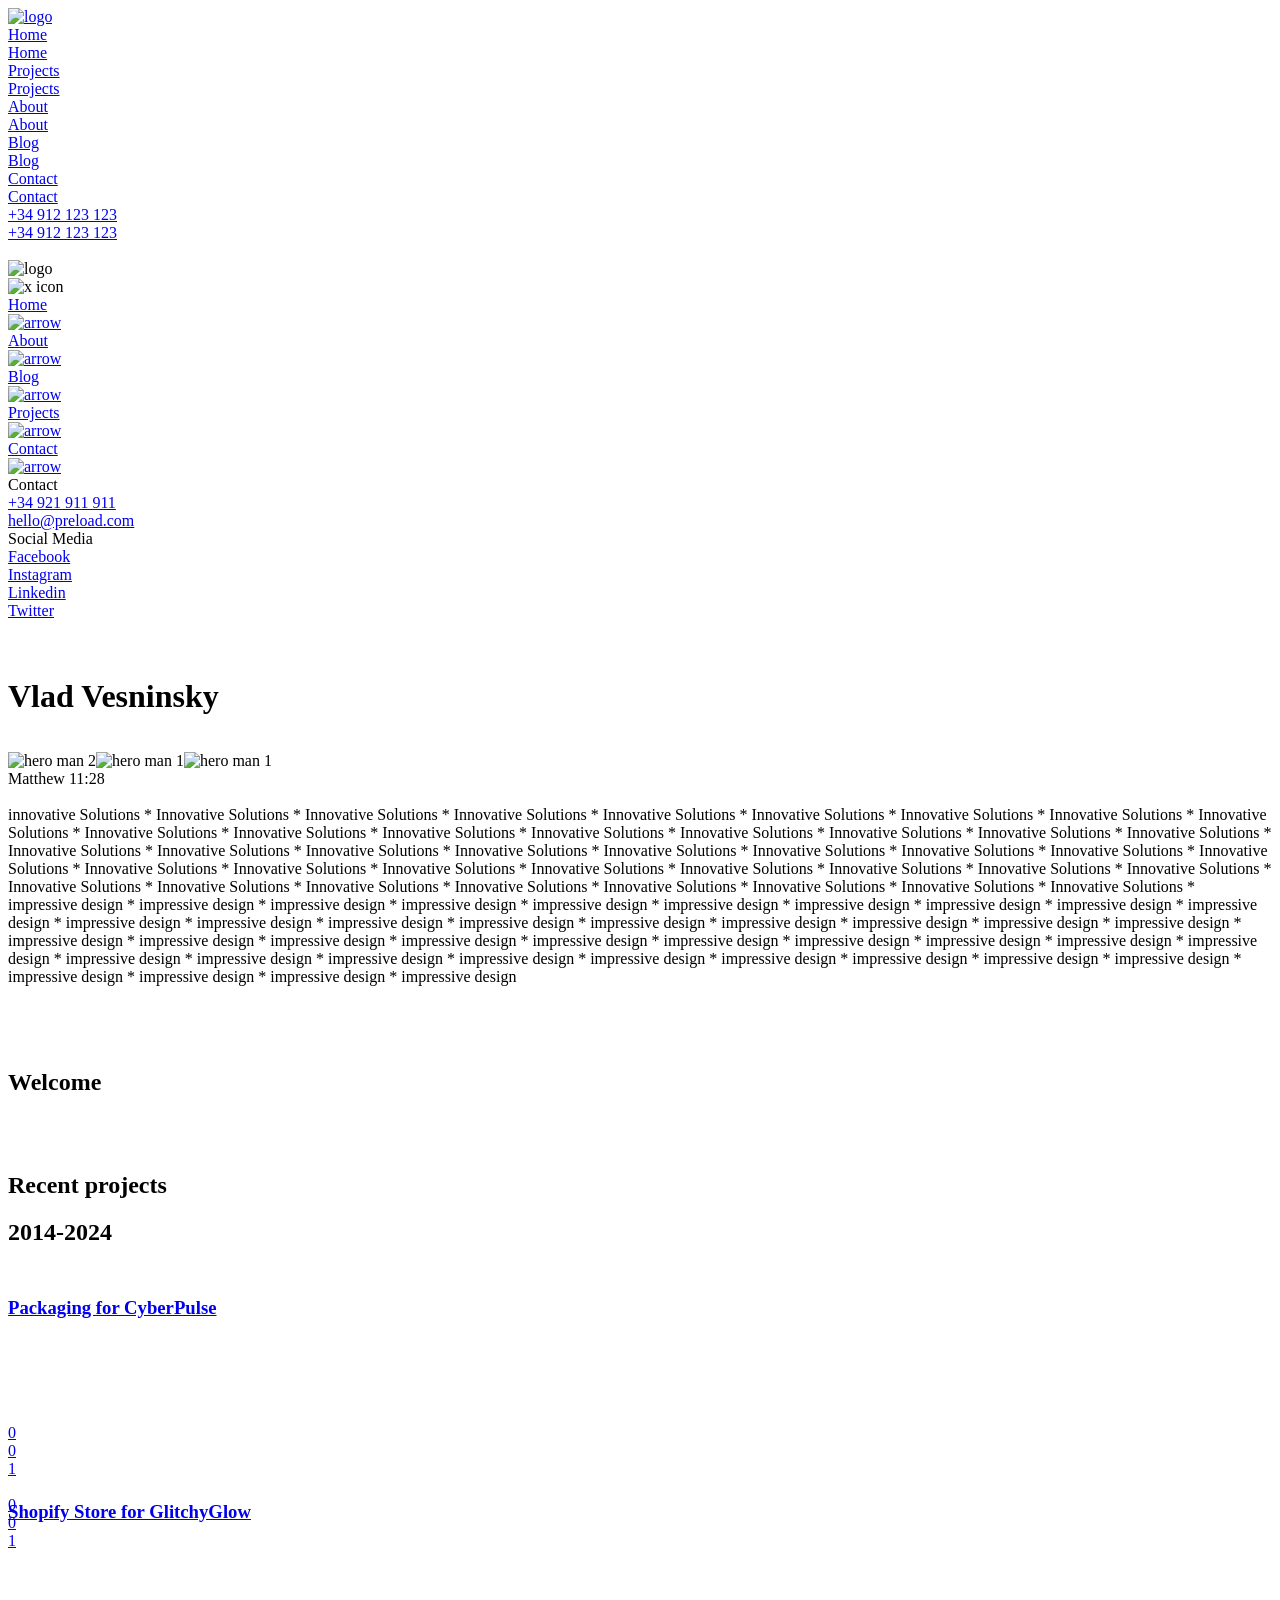
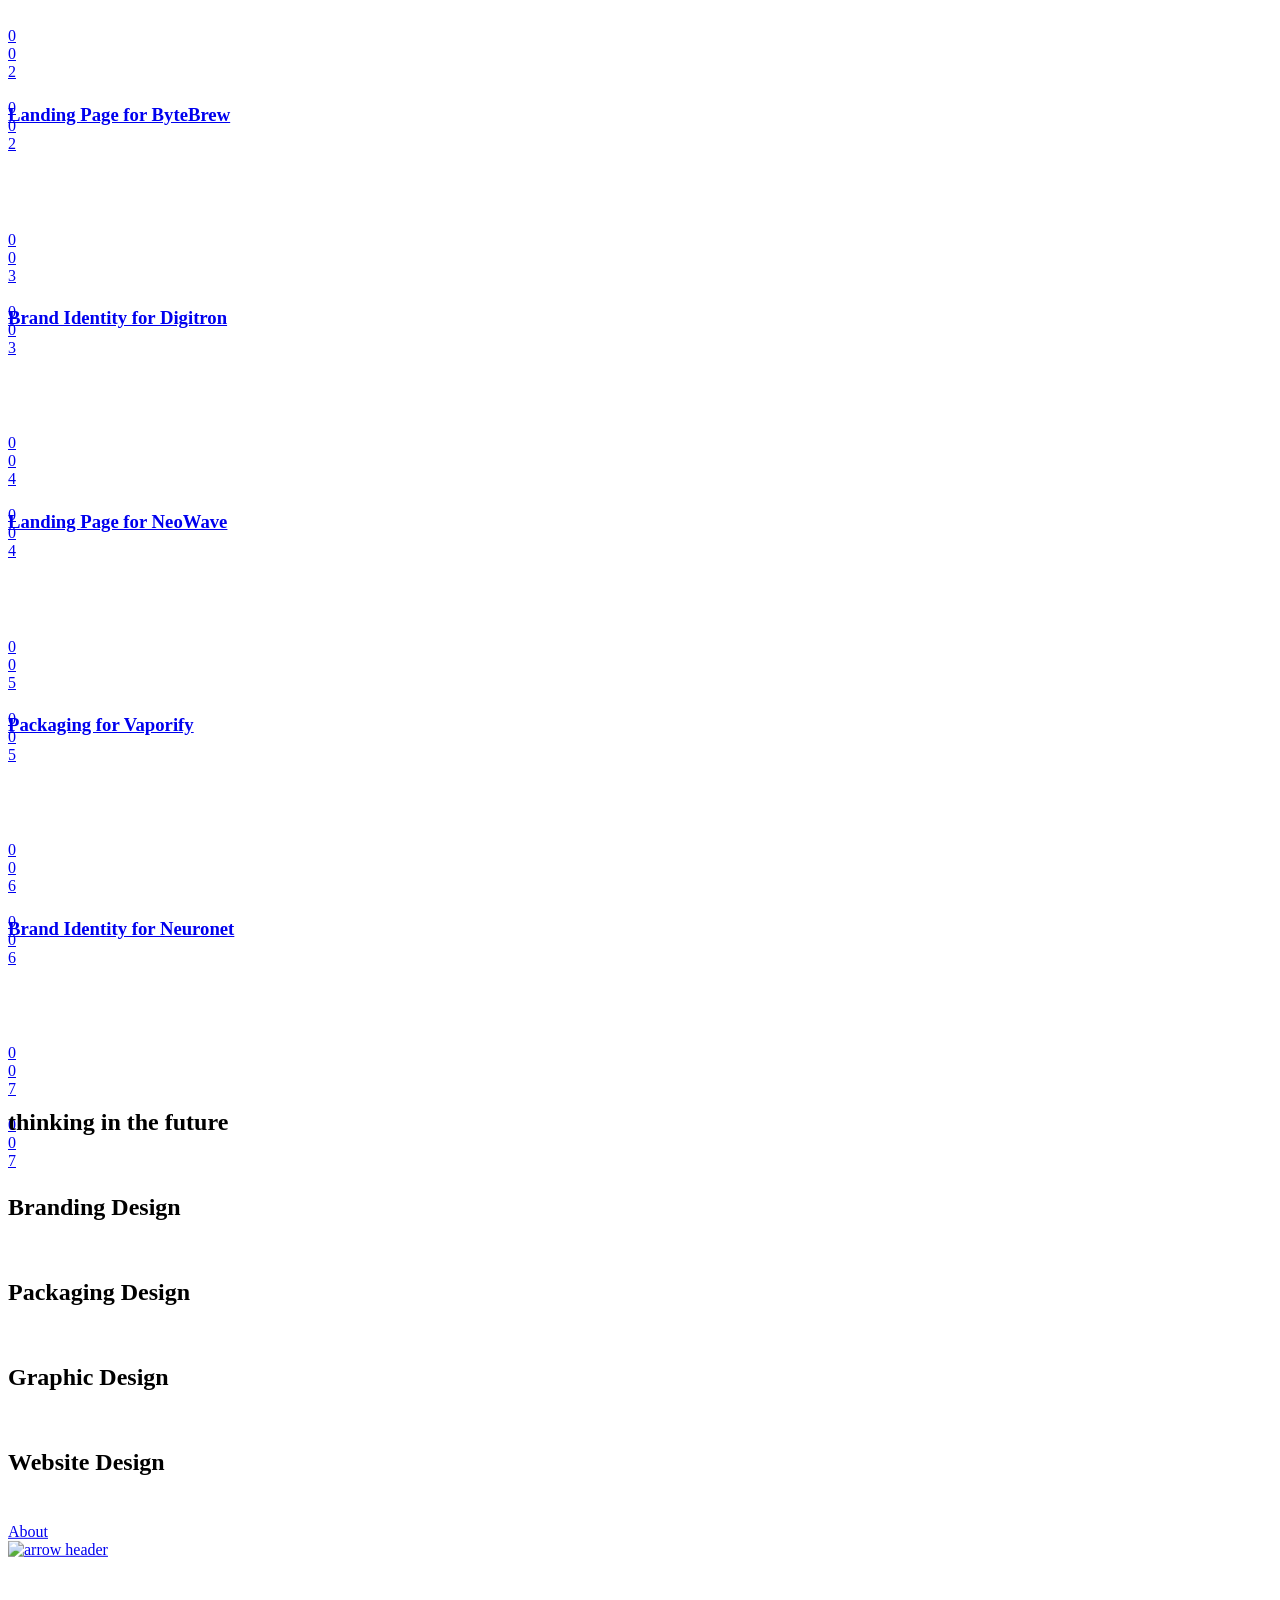
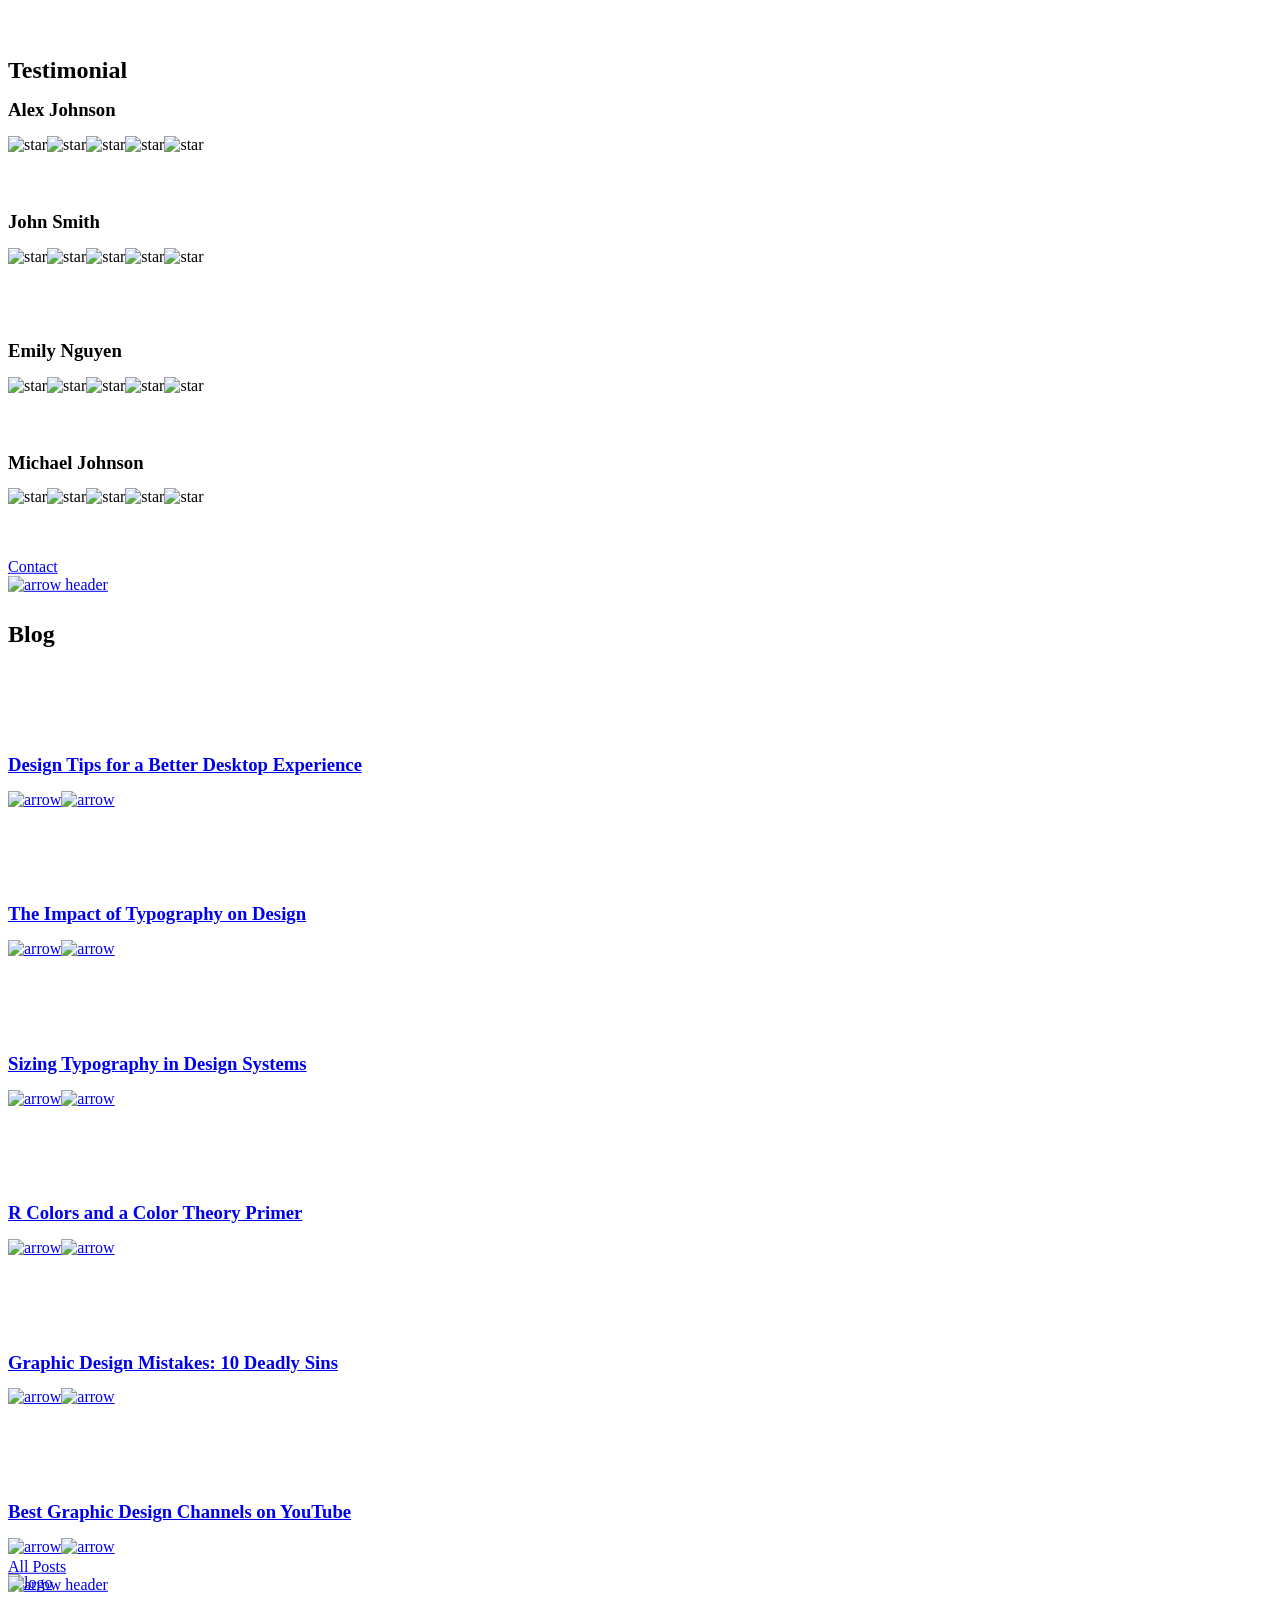
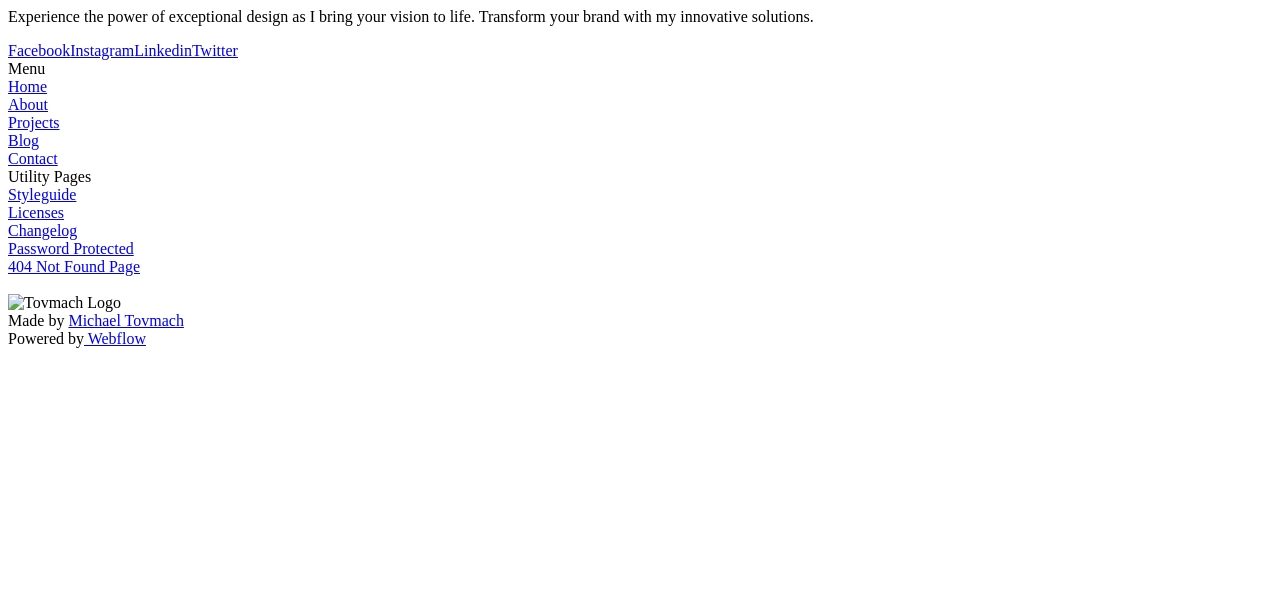
==== commit a8f5506d: "Update index.html" ====
--- a/index.html
+++ b/index.html
@@ -5,7 +5,7 @@
 
 <head>
     <meta charset="utf-8" />
-    <title>Preload - Webflow HTML website template</title>
+    <title>CyberTech</title>
     <meta content="width=device-width, initial-scale=1" name="viewport" />
     <meta content="Webflow" name="generator" />
     <link href="https://assets-global.website-files.com/652a81c5d2f516632fee0f84/css/preload-template-showcase.webflow.b23341d85.css" rel="stylesheet" type="text/css" />
@@ -254,7 +254,7 @@
                                 <div data-w-id="faca0dbc-8ca0-1eea-268c-3269965baf6f" class="heading-animation-trigger">
                                     <div style="-webkit-transform:translate3d(0, 100%, 0) scale3d(1, 1, 1) rotateX(0) rotateY(0) rotateZ(0) skew(0, 0);-moz-transform:translate3d(0, 100%, 0) scale3d(1, 1, 1) rotateX(0) rotateY(0) rotateZ(0) skew(0, 0);-ms-transform:translate3d(0, 100%, 0) scale3d(1, 1, 1) rotateX(0) rotateY(0) rotateZ(0) skew(0, 0);transform:translate3d(0, 100%, 0) scale3d(1, 1, 1) rotateX(0) rotateY(0) rotateZ(0) skew(0, 0)"
                                         class="animation-content-2">
-                                        <h1 class="header-title">Patrick Fisher</h1>
+                                        <h1 class="header-title">Vlad Vesninsky</h1>
                                     </div>
                                 </div>
                                 <div style="-webkit-transform:translate3d(-100%, 0, 0) scale3d(1, 1, 1) rotateX(0) rotateY(0) rotateZ(0) skew(0, 0);-moz-transform:translate3d(-100%, 0, 0) scale3d(1, 1, 1) rotateX(0) rotateY(0) rotateZ(0) skew(0, 0);-ms-transform:translate3d(-100%, 0, 0) scale3d(1, 1, 1) rotateX(0) rotateY(0) rotateZ(0) skew(0, 0);transform:translate3d(-100%, 0, 0) scale3d(1, 1, 1) rotateX(0) rotateY(0) rotateZ(0) skew(0, 0)"
@@ -1149,4 +1149,4 @@
     <script src="https://assets-global.website-files.com/652a81c5d2f516632fee0f84/js/webflow.6e463c0d8.js" type="text/javascript"></script>
 </body>
 
-</html>+</html>
